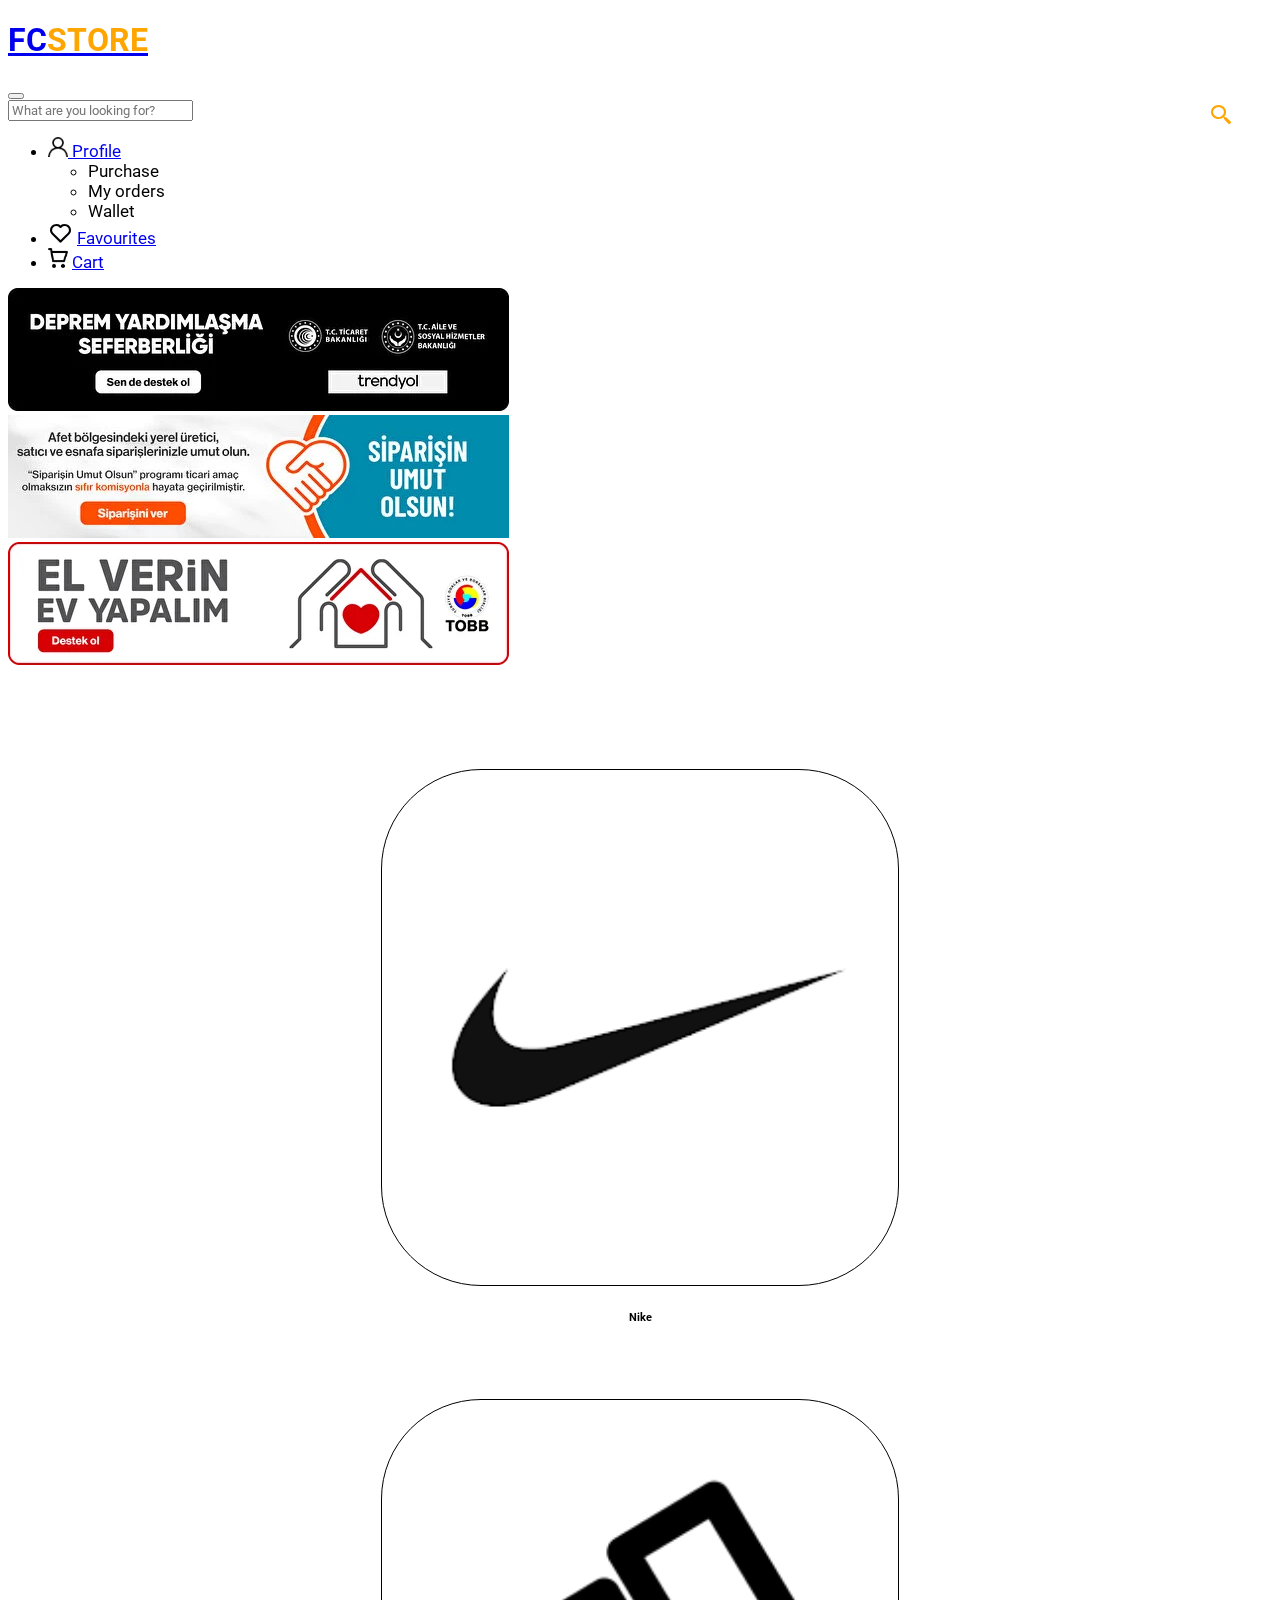
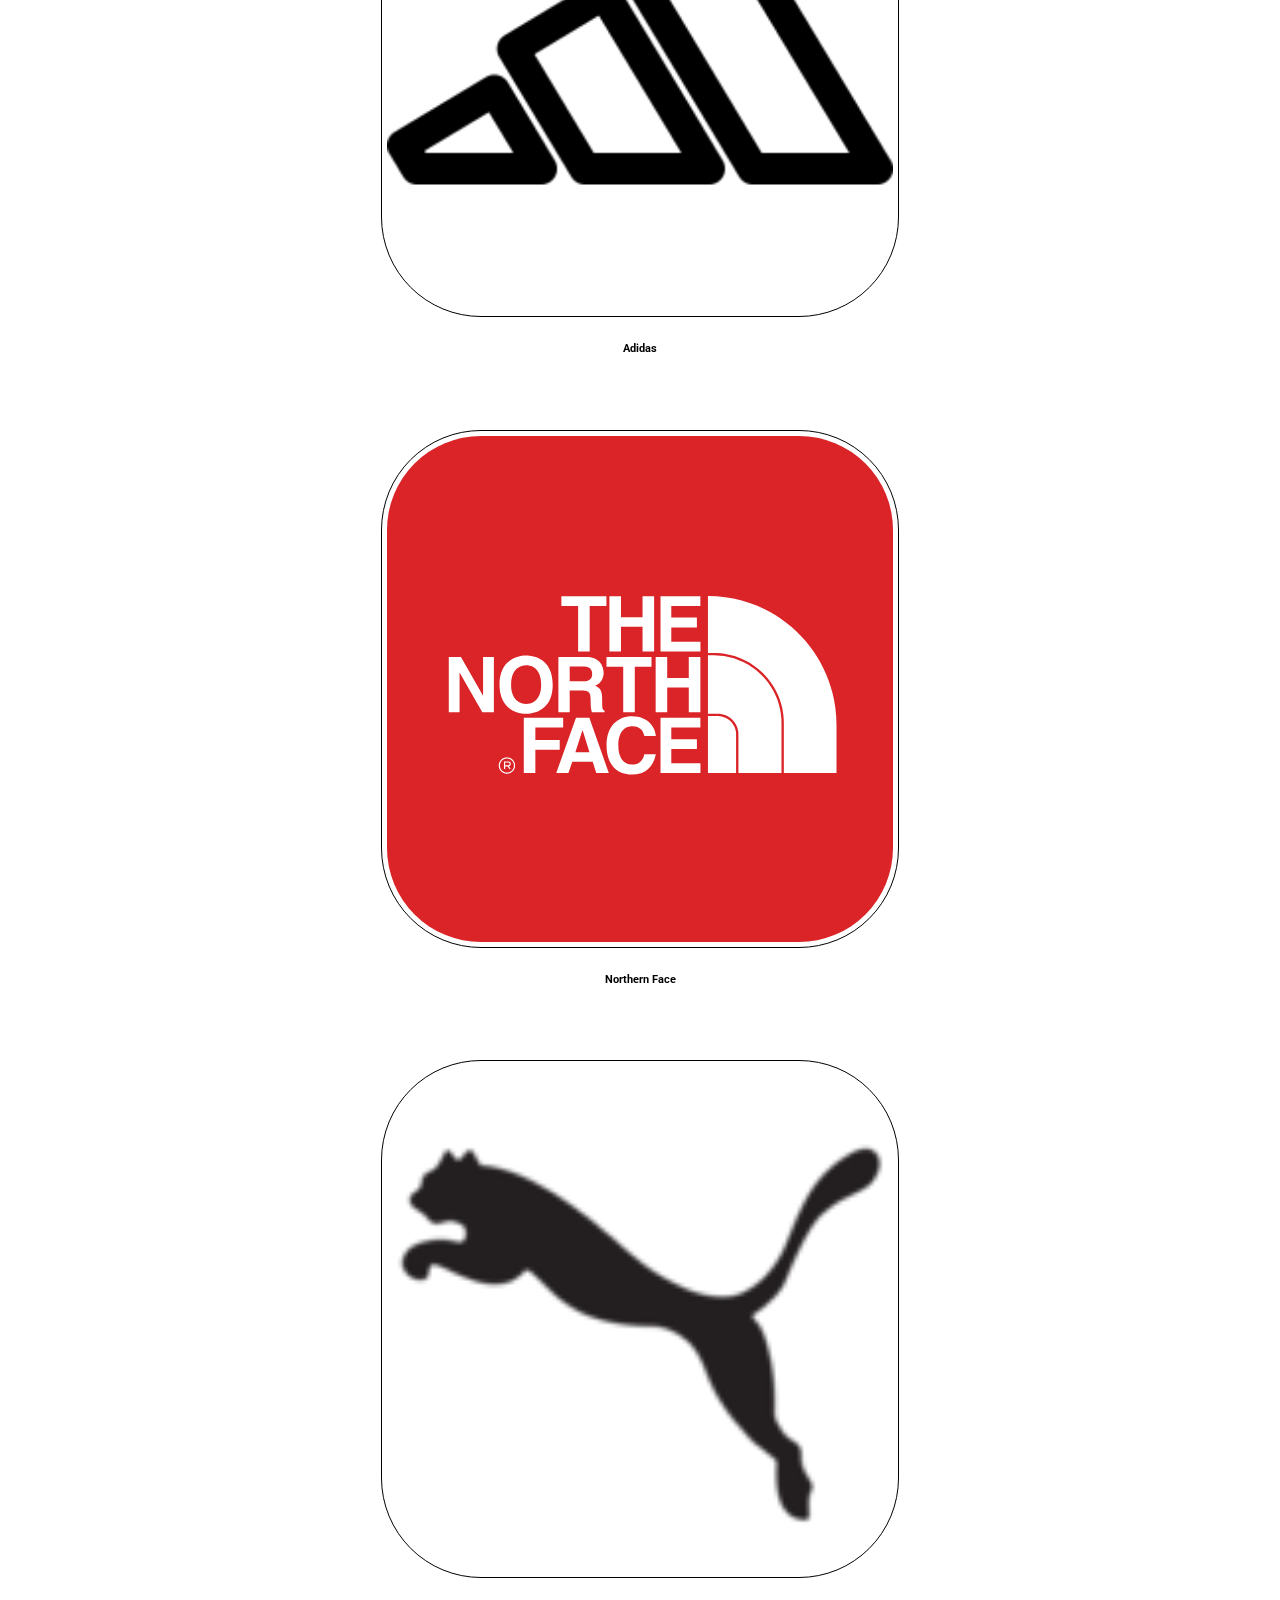
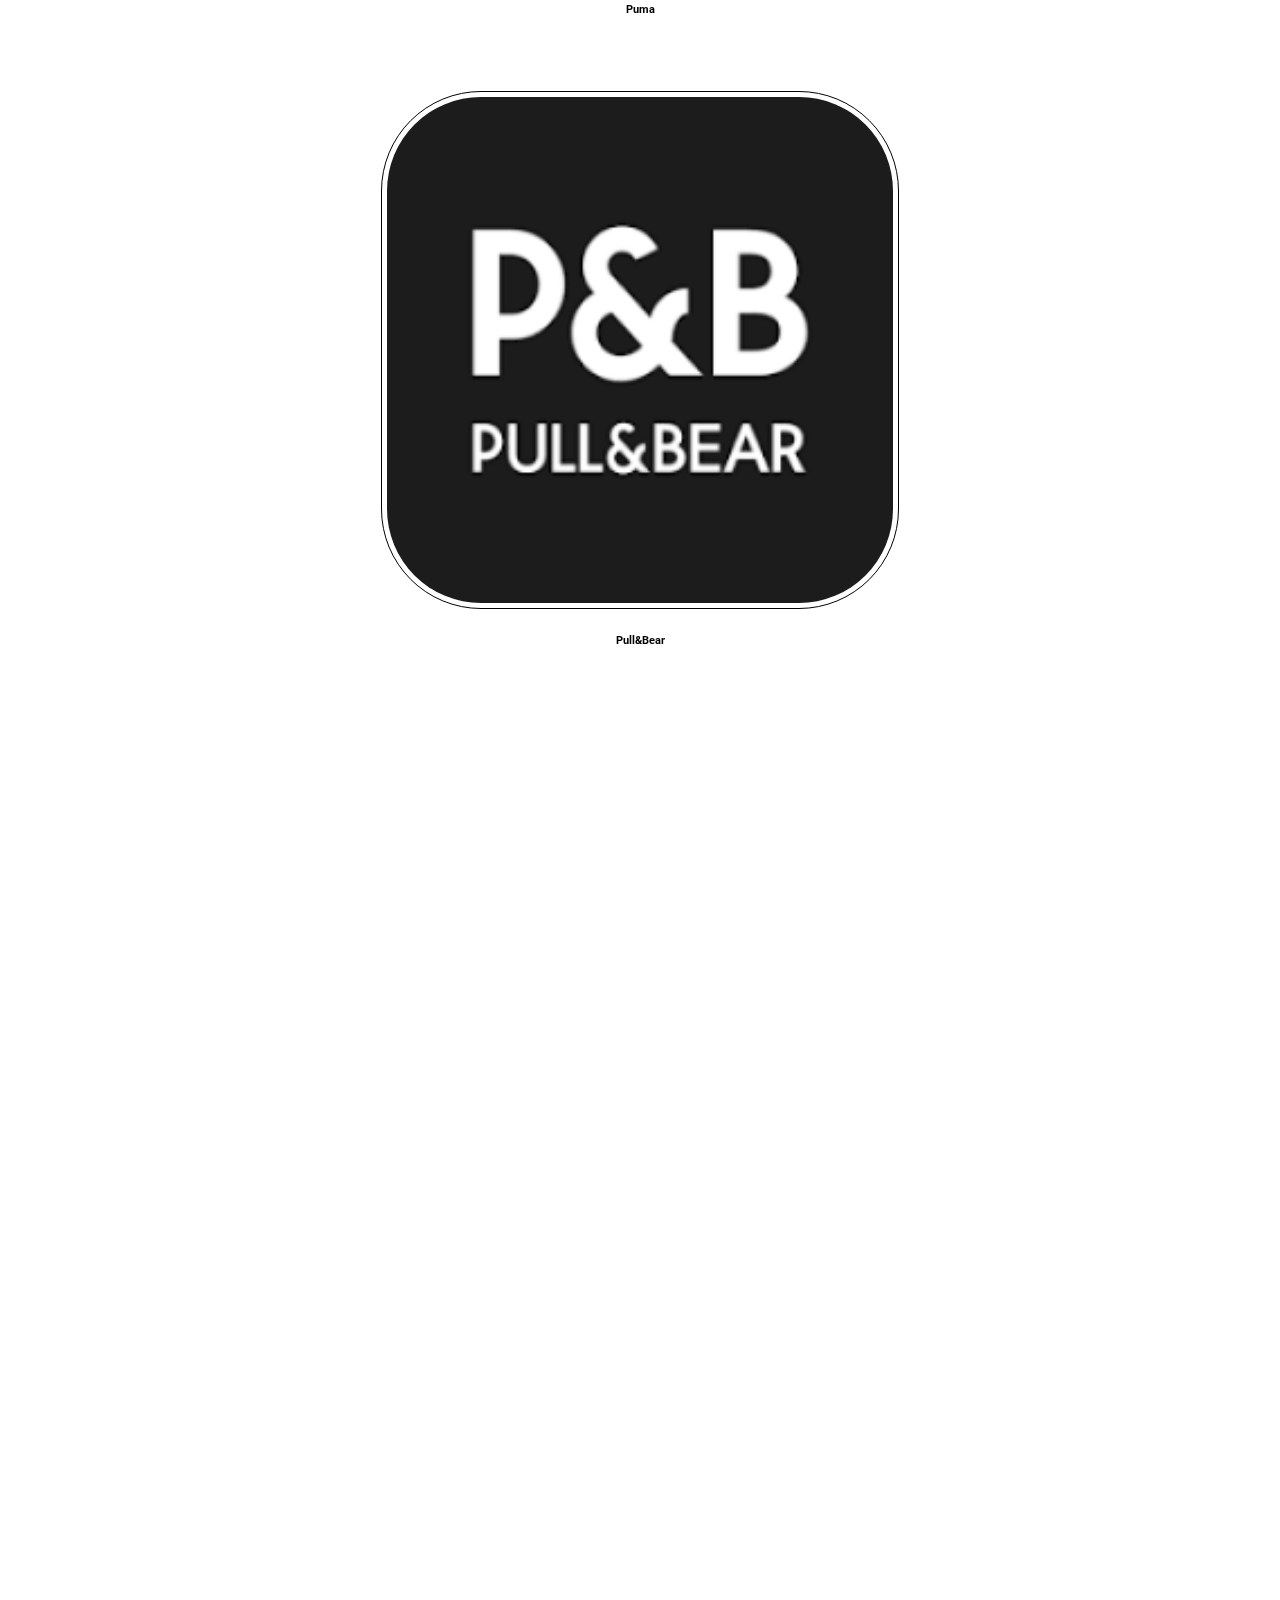
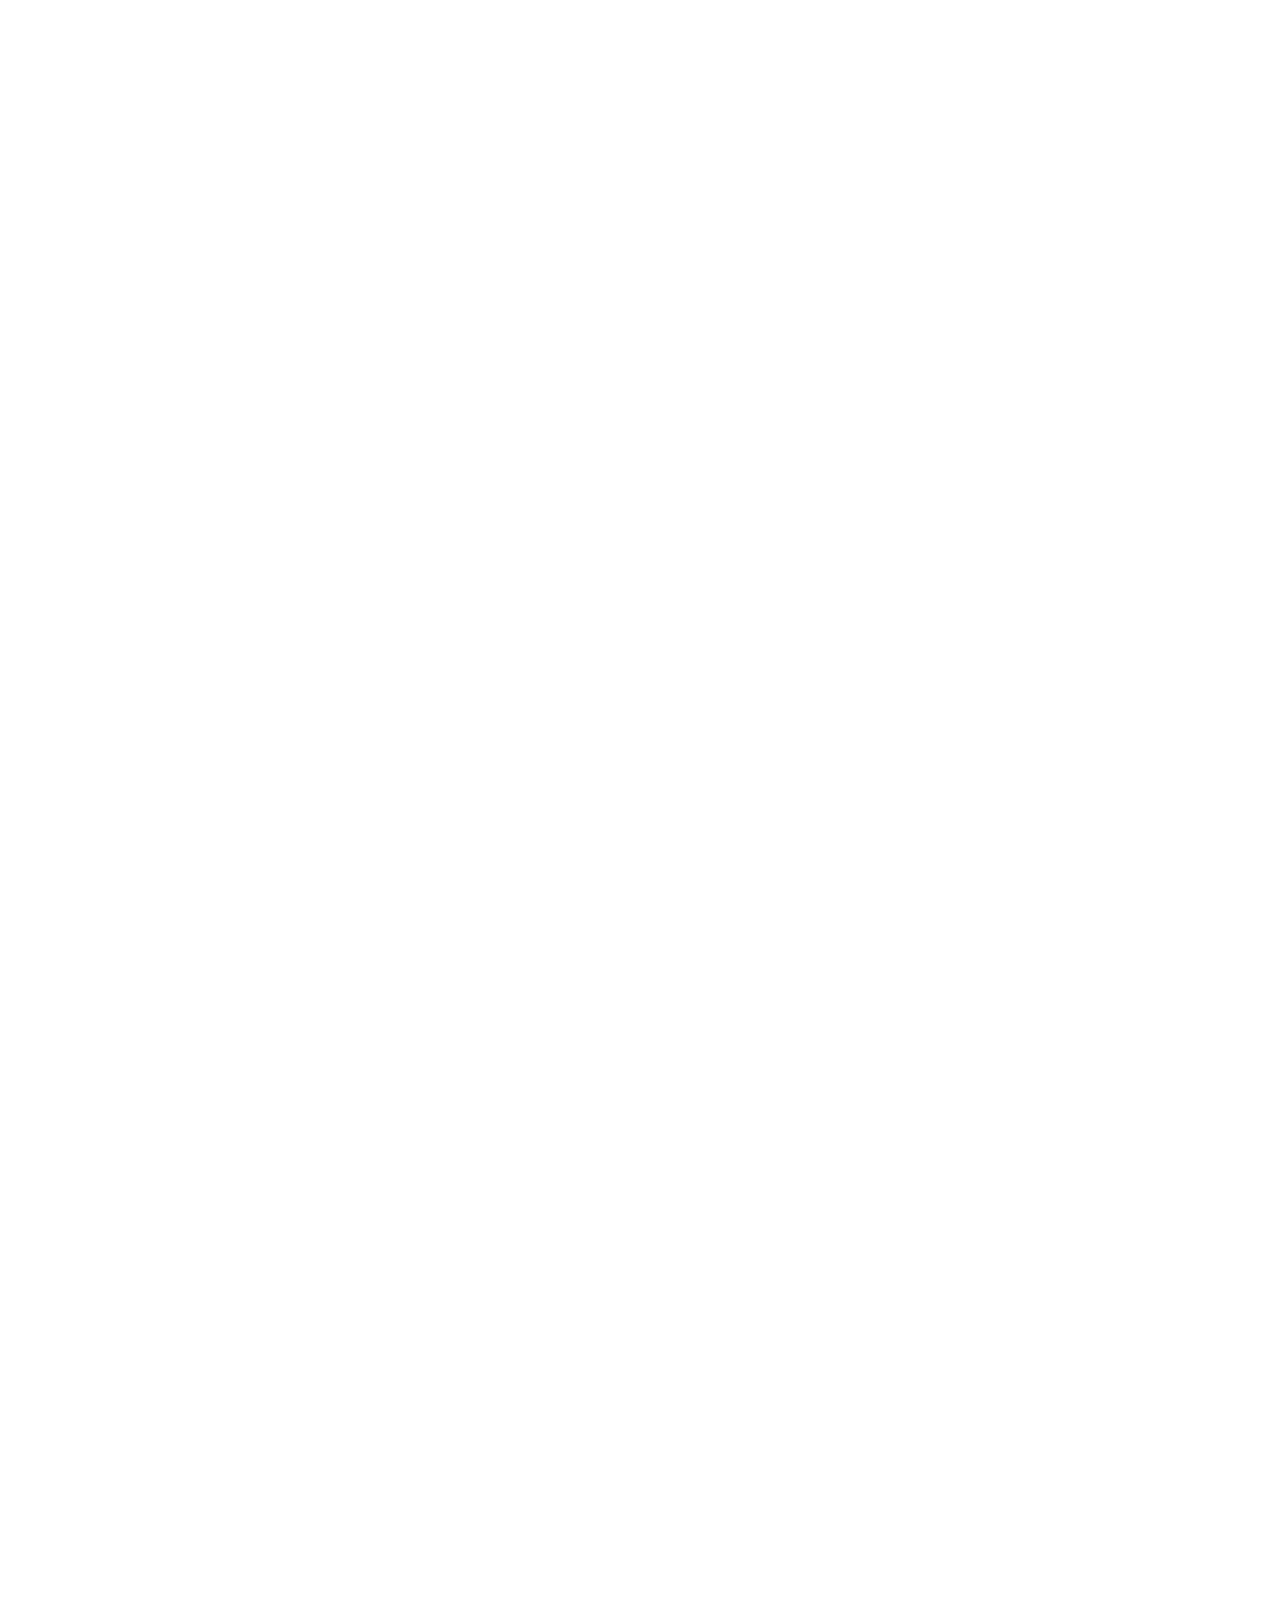
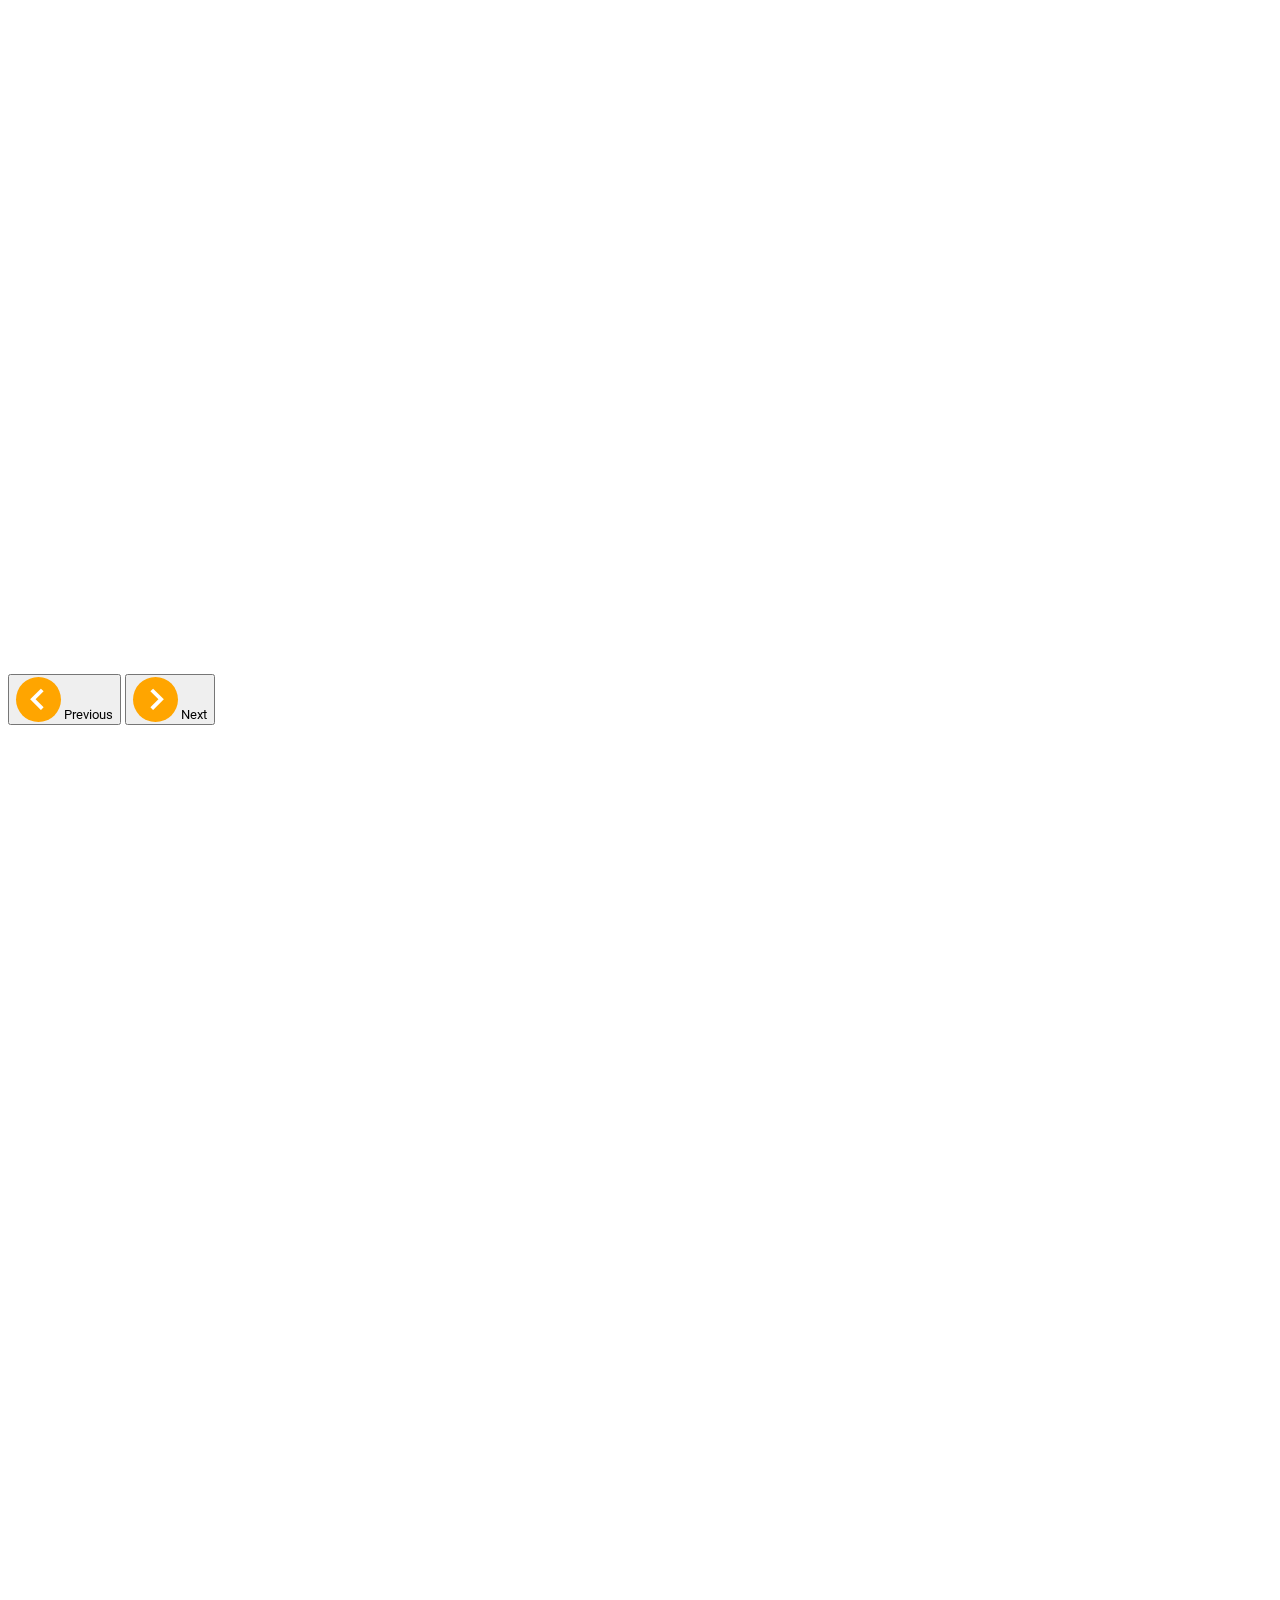
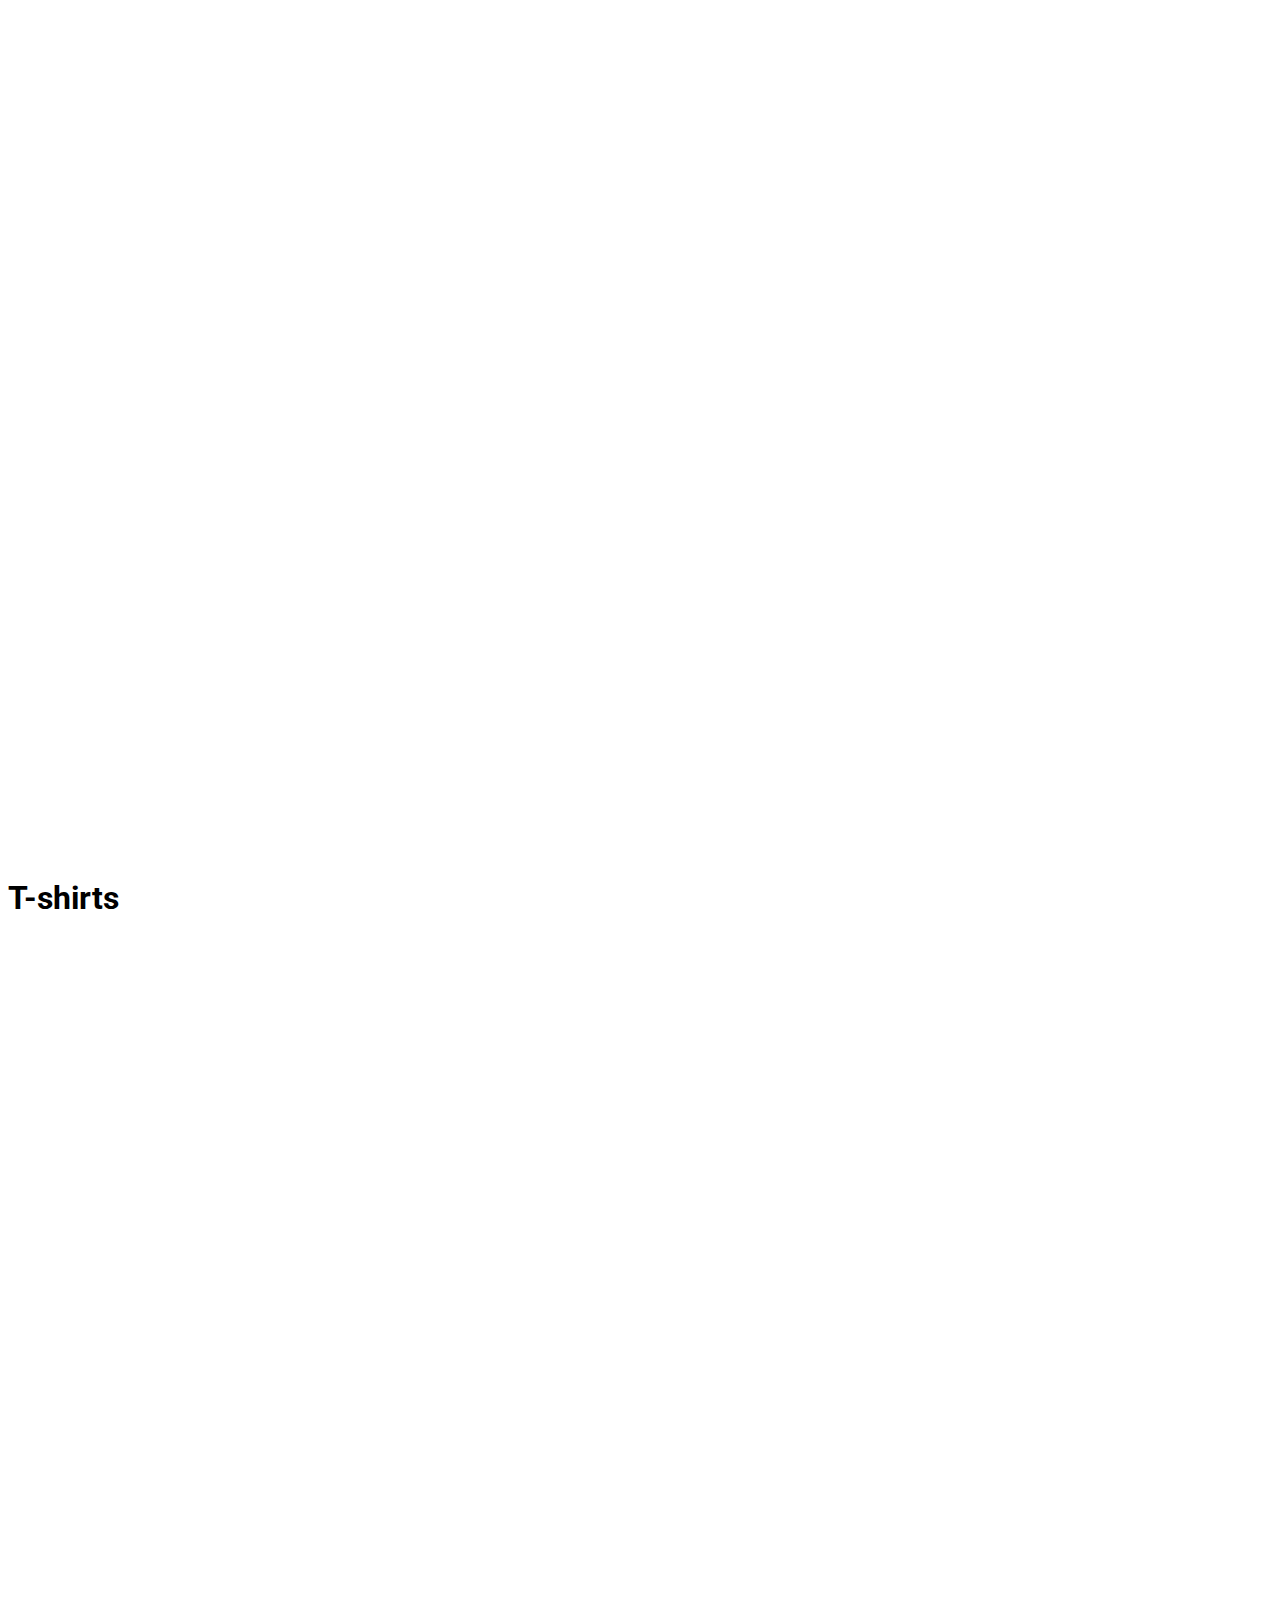
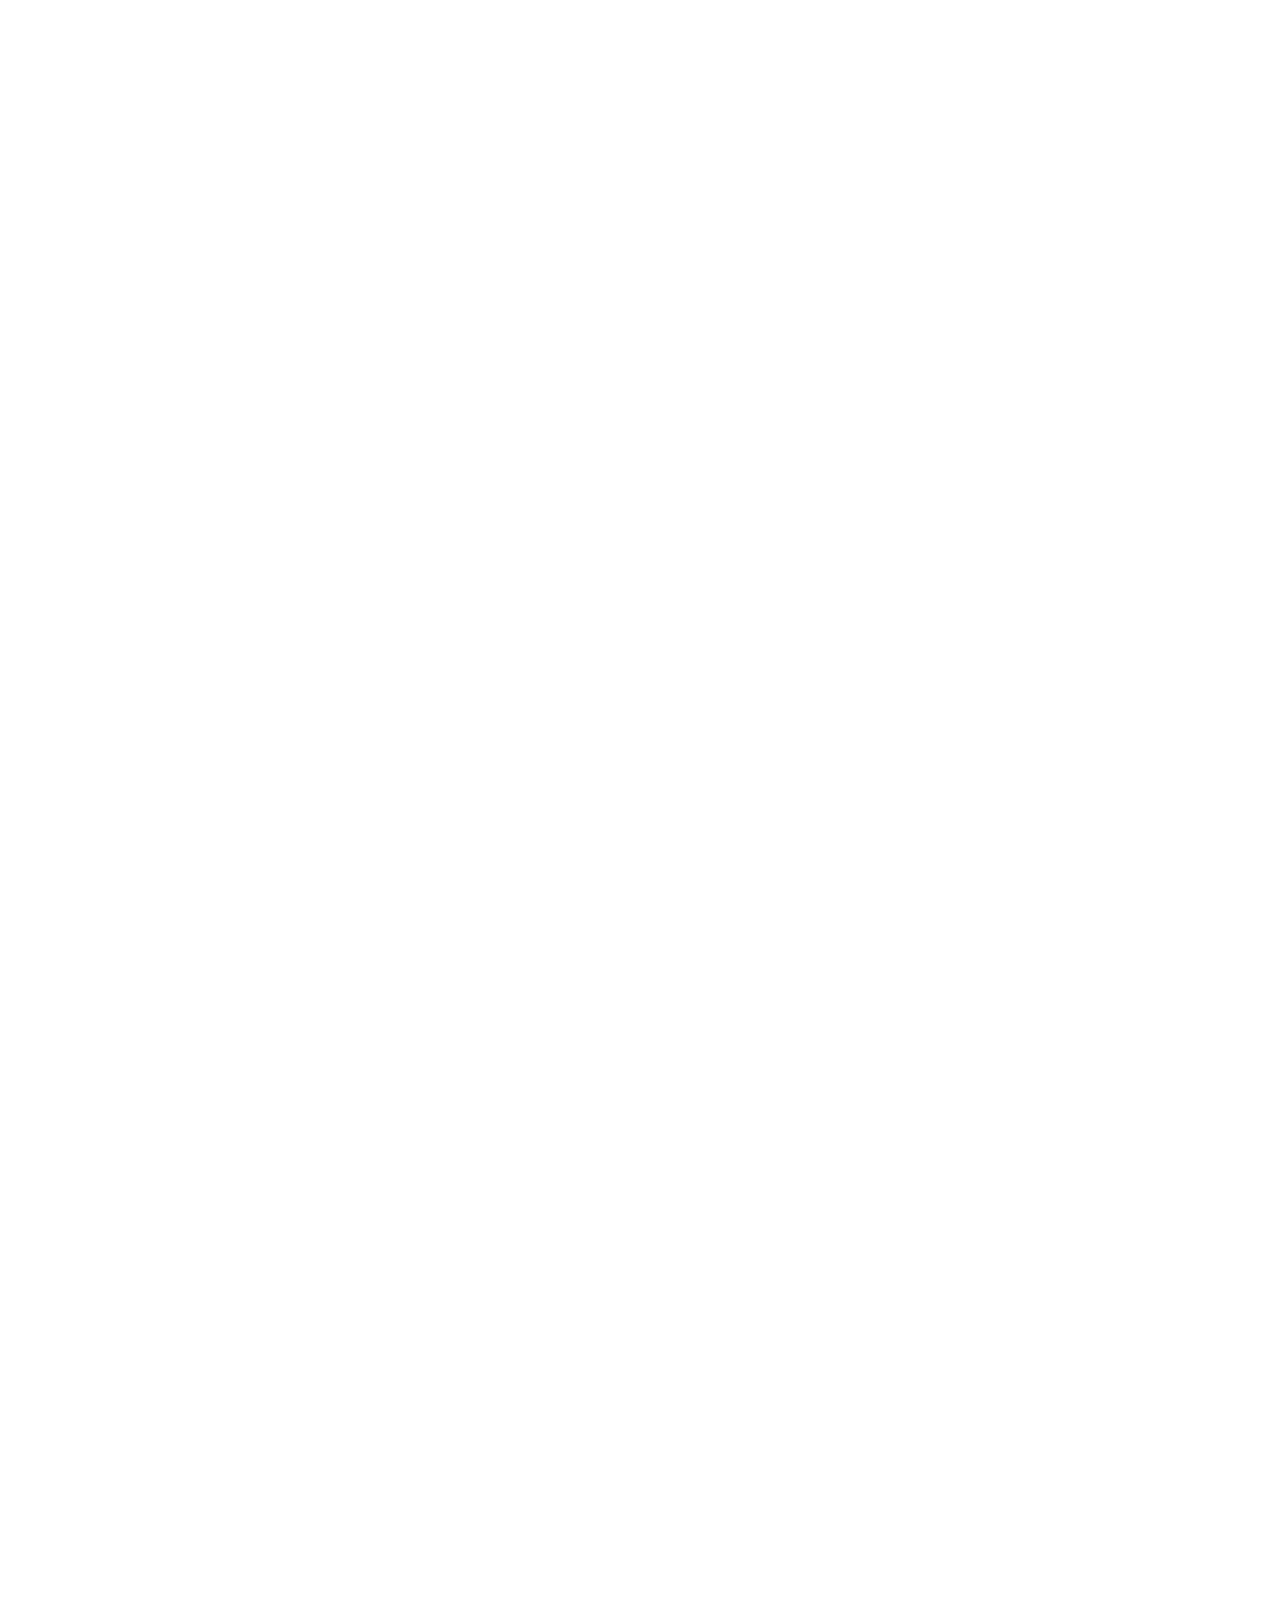
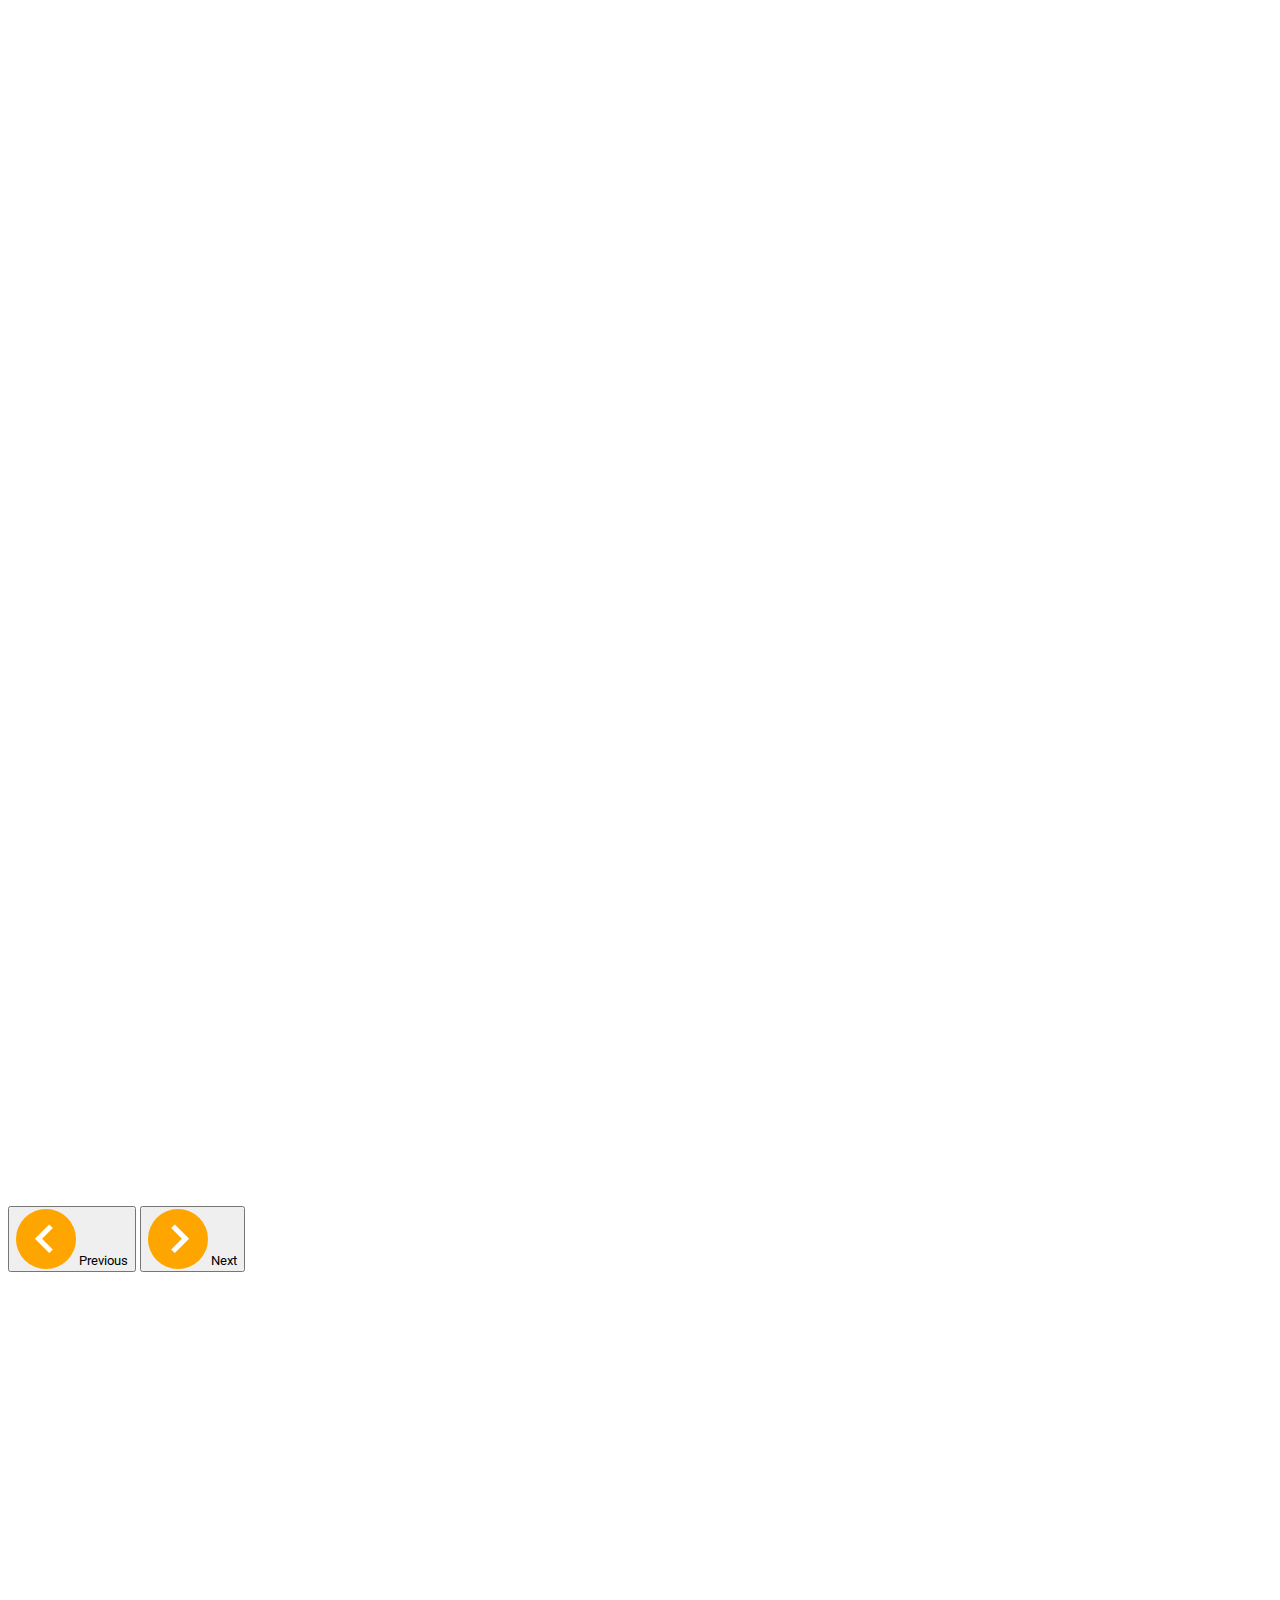
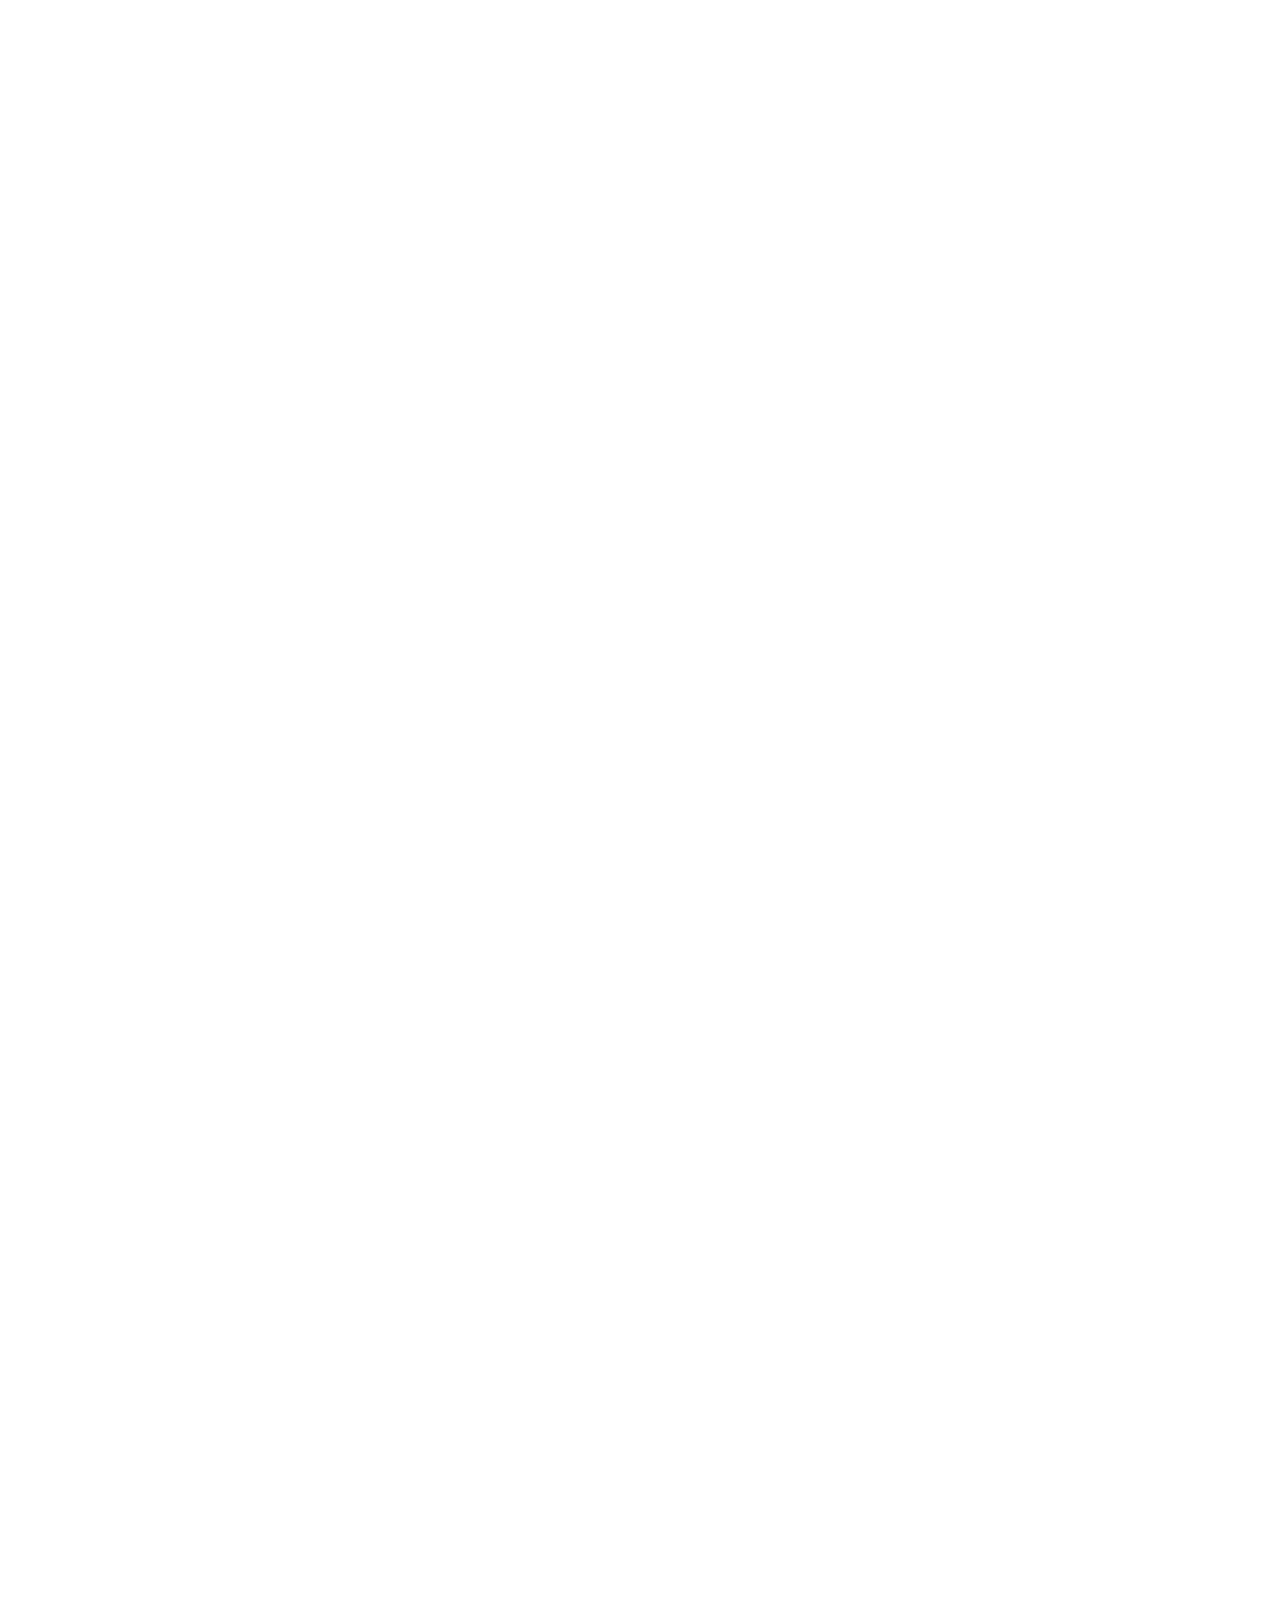
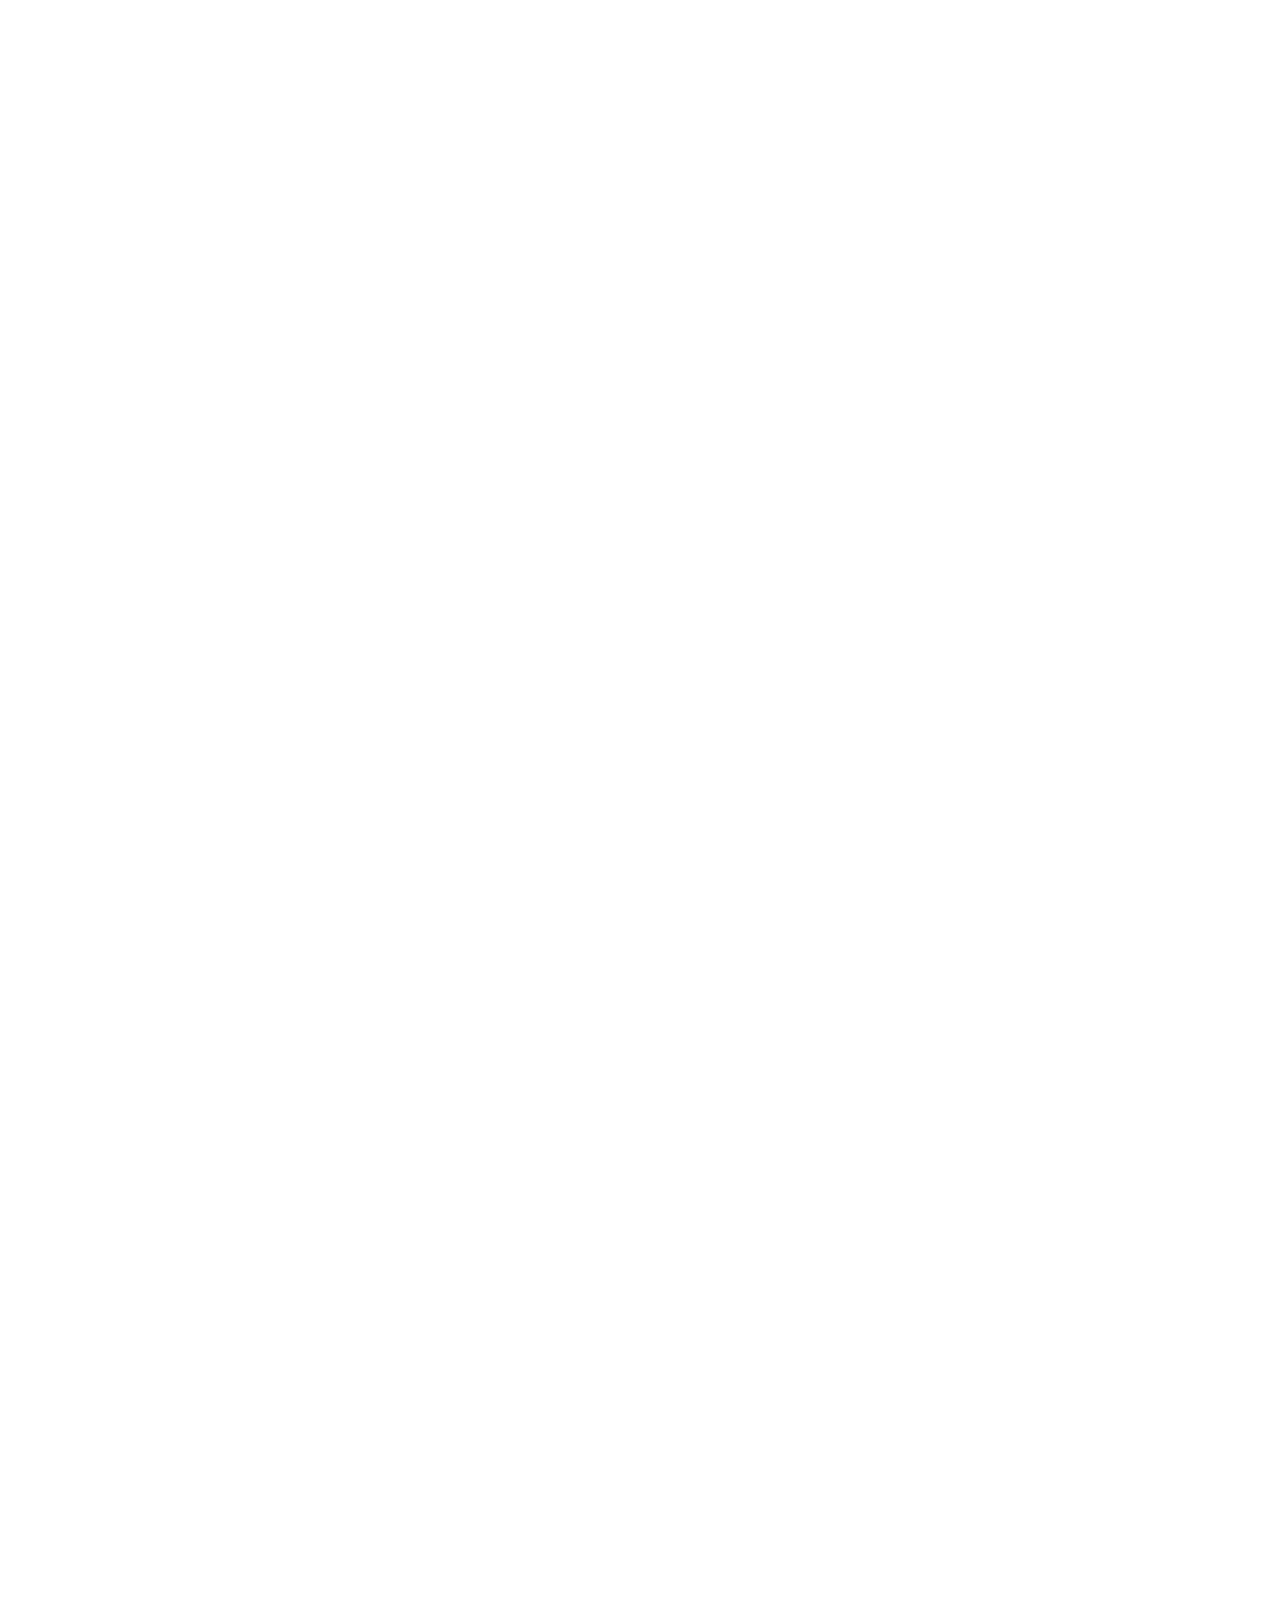
==== index.html @ 5396d30d "Site created" ====
<!DOCTYPE html>
<html lang="en">

<head>
    <meta charset="UTF-8">
    <meta http-equiv="X-UA-Compatible" content="IE=edge">
    <meta name="viewport" content="width=device-width, initial-scale=1.0">
    <link rel="stylesheet" href="style/style.css">
    <link href="https://cdn.jsdelivr.net/npm/bootstrap@5.3.0-alpha3/dist/css/bootstrap.min.css" rel="stylesheet" integrity="sha384-KK94CHFLLe+nY2dmCWGMq91rCGa5gtU4mk92HdvYe+M/SXH301p5ILy+dN9+nJOZ" crossorigin="anonymous">
    <link href="https://unpkg.com/aos@2.3.1/dist/aos.css" rel="stylesheet">
    <link href='https://unpkg.com/boxicons@2.1.4/css/boxicons.min.css' rel='stylesheet'>
    <title>FCSTORE</title>
</head>

<body>
    <nav class="navbar navbar-expand-lg bg-body-tertiary" data-aos="fade-down">
        <div class="container">
            <a class="navbar-brand" href="#">
                <h1 class="display-6">FC<span style="color: orange;">STORE</span></h1>
            </a>
            <button class="navbar-toggler" type="button" data-bs-toggle="collapse"
                data-bs-target="#navbarSupportedContent" aria-controls="navbarSupportedContent" aria-expanded="false"
                aria-label="Toggle navigation">
                <span class="navbar-toggler-icon"></span>
            </button>
            <div class="collapse navbar-collapse" id="navbarSupportedContent">
                <form class="d-flex ms-auto w-50" role="search">
                    <input class="form-control me-2" placeholder="What are you looking for?">
                    <i class='bx bx-search-alt-2'></i>
                </form>
                <ul class="navbar-nav ms-auto mb-2 mb-lg-0 ">
                    <li class="nav-item dropdown">
                        <a class="nav-link" href="#" role="button" data-bs-toggle="dropdown" aria-expanded="false">
                        <img src="style/user.png" height="20px" alt="">
                            <span>Profile</span>
                        </a>
                        <ul class="dropdown-menu">
                          <li><span class="dropdown-item" style="cursor: pointer;">Purchase</span></li>
                          <li><a class="dropdown-item" style="cursor: pointer;">My orders</a></li>
                          <li><a class="dropdown-item" style="cursor: pointer;">Wallet</a></li>
                        </ul>
                      </li>
                    <li class="nav-item mx-3 d-flex align-items-center">
                        <i class='bx bx-heart' style="font-size: 25px;"></i>
                        <a class="nav-link" href="#">Favourites</a>
                    </li>
                    <li class="nav-item d-flex align-items-center">
                        <img src="style/storecar.png" height="20px" alt="">
                        <a class="nav-link" href="#">Cart</a>
                    </li>
                </ul>
            </div>
        </div>
    </nav>
    <section id="home" class="mt-5" >
        <div class="container">
            <div class="row"data-aos="zoom-in">
                <div class="col-md-4 mb-3">
                    <img class="w-100" src="style/reklam3.webp" alt="">
                </div>
                <div class="col-md-4 mb-3">
                    <img class="w-100" src="style/reklam1.webp" alt="">
                </div>
                <div class="col-md-4 mb-3">
                    <img class="w-100" src="style/reklma2.webp" alt="">
                </div>
            </div>
            <div id="carouselExample" class="carousel slide" style="margin: 100px 0;" data-aos="zoom-in">
                <div class="carousel-inner">
                    <div class="carousel-item active">
                        <div class="row justify-content-center">
                            <div class="col-lg-2 col-md-4 col-sm-6 col-xs-4  slider_1">
                                <img src="style/nike.webp" class="d-block" alt="...">
                                <h6 class="mt-2">Nike</h6>
                            </div>
                            <div class="col-lg-2 col-md-4 col-sm-6 col-xs-4  slider_1">
                                <img src="style/adidas.webp" class="d-block" alt="...">
                                <h6 class="mt-2">Adidas</h6>
                            </div>
                            <div class="col-lg-2 col-md-4 col-sm-6 col-xs-4  slider_1">
                                <img src="style/north.svg" class="d-block" alt="...">
                                <h6 class="mt-2">Northern Face</h6>
                            </div>
                            <div class="col-lg-2 col-md-4 col-sm-6 col-xs-4  slider_1">
                                <img src="style/puma.png" class="d-block" alt="...">
                                <h6 class="mt-2">Puma</h6>
                            </div>
                            <div class="col-lg-2 col-md-4 col-sm-6 col-xs-4  slider_1">
                                <img src="style/pullbear.png" class="d-block" alt="...">
                                <h6 class="mt-2">Pull&Bear</h6>
                            </div>
                        </div>
                    </div>
                    <div class="carousel-item">
                        <div class="row justify-content-center" data-aos="zoom-in">
                            <div class="col-lg-2 col-md-4 col-sm-6 col-xs-4 slider_1">
                                <img src="style/gucci.png" class="d-block" alt="...">
                                <h6 class="mt-2">Gucci</h6>
                            </div>
                            <div class="col-lg-2 col-md-4 col-sm-6 col-xs-4 slider_1">
                                <img src="style/koton.jpg" class="d-block" alt="...">
                                <h6 class="mt-2">Koton</h6>
                            </div>
                            <div class="col-lg-2 col-md-4 col-sm-6 col-xs-4 slider_1">
                                <img src="style/defacto.avif" class="d-block" alt="...">
                                <h6 class="mt-2">DeFacto</h6>
                            </div>
                            <div class="col-lg-2 col-md-4 col-sm-6 col-xs-4 slider_1">
                                <img src="style/chanel.jpg" class="d-block" alt="...">
                                <h6 class="mt-2">Chanel</h6>
                            </div>
                            <div class="col-lg-2 col-md-4 col-sm-6 col-xs-4 slider_1">
                                <img src="style/new.png" class="d-block" alt="...">
                                <h6 class="mt-2">New Balance</h6>
                            </div>
                        </div>
                    </div>
                </div>
                <button class="carousel-control-prev" type="button" data-bs-target="#carouselExample"
                    data-bs-slide="prev">
                    <span aria-hidden="true shadow">
                        <i class='bx bx-chevron-left' style="font-size: 45px; color: white; border-radius: 100px; background-color: orange;"></i>
                    </span>
                    <span class="visually-hidden">Previous</span>
                </button>
                <button class="carousel-control-next" type="button" data-bs-target="#carouselExample"
                    data-bs-slide="next">
                    <span aria-hidden="true">
                        <span  aria-hidden="true">
                            <span  aria-hidden="true">
                                <i class='bx bx-chevron-right shadow' style="font-size: 45px; color: white; border-radius: 100px; background-color: orange;"></i>
                            </span>
                        </span>
                    </span>
                    <span class="visually-hidden">Next</span>
                </button>
            </div>
        </div>
    </section>
    <section id="about">
        <div class="container">
            <div class="row text-center"  data-aos="fade-up">
                <div class="col-12">
                    <h1 class="display-1 mb-5">Our stores</h1>
                </div>
            </div>
            <div class="row justify-content-center"  data-aos="fade-up">
                <div class="col-md-4 mb-3 maqazin">
                    <div class="image">
                        <img height="250px" src="style/sport.jfif" class="w-100" alt="">

                        <div class="texth6kart text-center">
                            <h6 class="py-2 fw-bold">Sport & outdoor</h6>
                        </div>
                    </div>
                </div>
                <div class="col-md-4 mb-3 maqazin">
                    <div class="image">
                        <img height="250px" src="style/furniture.jfif" class="w-100" alt="">

                        <div class="texth6kart text-center">
                            <h6 class="py-2 fw-bold">Furniture</h6>
                        </div>
                    </div>
                </div>
                <div class="col-md-4 mb-3 maqazin">
                    <div class="image">
                        <img height="250px" src="style/sporteq.jfif" class="w-100" alt="">

                        <div class="texth6kart text-center">
                            <h6 class="py-2 fw-bold">Sport equipment</h6>
                        </div>
                    </div>
                </div>
            </div>
            <div class="row justify-content-center"  data-aos="fade-up">
                <div class="col-md-4 mb-3 maqazin">
                    <div class="image">
                        <img height="250px" src="style/car.jpg" class="w-100" alt="">

                        <div class="texth6kart text-center">
                            <h6 class="py-2 fw-bold">Cars</h6>
                        </div>
                    </div>
                </div>
                <div class="col-md-4 mb-3 maqazin">
                    <div class="image">
                        <img height="250px" src="style/wedding.jfif" class="w-100" alt="">

                        <div class="texth6kart text-center">
                            <h6 class="py-2 fw-bold">Wedding clothes</h6>
                        </div>
                    </div>
                </div>
                <div class="col-md-4 mb-3 maqazin">
                    <div class="image">
                        <img height="250px" src="style/nikestore.jfif" class="w-100" alt="">

                        <div class="texth6kart text-center">
                            <h6 class="py-2 fw-bold">Brand stores</h6>
                        </div>
                    </div>
                </div>
            </div>
        </div>
    </section>
    <section id="clothes" style="margin: 70px 0;">
        <h1 class="display-1 text-center">T-shirts</h1>
        <div id="carouselExampleFade" class="carousel slide carousel-fade">
            <div class="carousel-inner">
                <div class="carousel-item active justify-content-center d-flex">
                    <div class="row py-4"  data-aos="fade-up">
                        <div class="col-md-6 col-lg-3  col-sm-6  d-flex justify-content-center align-items-center">
                            <div class="card shadow">
                                <img src="style/cloth1.webp" height="300px" class="card-img-top p-3" alt="...">
                                <div class="card-body">
                                    <span class="card-text"><strong>Avva</strong> Siyah Bisiklet Yaka %100 Pamuk Basic
                                        T-Shirt E001000</span>
                                    <h4 class="mt-4"><del>200$</del> <span class="h4" style="color: red;">150$</span>
                                    </h4>
                                    <div class="btn btn-warning">Buy now</div>
                                </div>
                            </div>
                        </div>
                        <div class="col-md-6 col-lg-3  col-sm-6 d-flex justify-content-center align-items-center">
                            <div class="card shadow">
                                <img src="style/cloth2.webp" height="300px" class="card-img-top p-3" alt="...">
                                <div class="card-body">
                                    <span class="card-text"><strong>Avva</strong> Beyaz Bisiklet Yaka %100 Pamuk Basic</span>
                                    <h4 class="mt-4"><del>100$</del> <span class="h4" style="color: red;">50$</span>
                                    </h4>
                                    <div class="btn btn-warning">Buy now</div>

                                </div>
                            </div>
                        </div>
                        <div class="col-md-6 col-lg-3  col-sm-6 d-flex justify-content-center align-items-center">
                            <div class="card shadow">
                                <img src="style/cloth3.webp" height="300px" class="card-img-top p-3" alt="...">
                                <div class="card-body">
                                    <span class="card-text"><strong>Avva</strong> Siyah Polo Yaka Slim Fit %100 Pamuk
                                        Basic T-Shirt</span>
                                    <h4 class="mt-4"><del>175$</del> <span class="h4" style="color: red;">125$</span>
                                    </h4>
                                    <div class="btn btn-warning">Buy now</div>

                                </div>
                            </div>
                        </div>
                        <div class="col-md-6 col-lg-3  col-sm-6 d-flex justify-content-center align-items-center">
                            <div class="card shadow">
                                <img src="style/cloth4.webp" height="300px" class="card-img-top p-3" alt="...">
                                <div class="card-body">
                                    <span class="card-text"><strong>Avva</strong> GRIMELANGE Project Oversize Beyaz
                                        T-shirt</span>
                                    <h4 class="mt-4"><del>125$</del> <span class="h4" style="color: red;">75$</span>
                                    </h4>
                                    <div class="btn btn-warning">Buy now</div>

                                </div>
                            </div>
                        </div>
                    </div>
                </div>
                <div class="carousel-item d-flex justify-content-center">
                    <div class="row py-4"  data-aos="fade-up">
                        <div class="col-md-6 col-lg-3  col-sm-6 d-flex justify-content-center align-items-center">
                            <div class="card shadow">
                                <img src="style/cloth5.webp" height="300px" class="card-img-top p-3" alt="...">
                                <div class="card-body">
                                    <span class="card-text"><strong>Avva</strong> Siyah Bisiklet Yaka %100 Pamuk Basic
                                        T-Shirt E001000</span>
                                    <h4 class="mt-4"><del>200$</del> <span class="h4" style="color: red;">150$</span>
                                    </h4>
                                    <div class="btn btn-warning">Buy now</div>

                                </div>
                            </div>
                        </div>
                        <div class="col-md-6 col-lg-3  col-sm-6 d-flex justify-content-center align-items-center">
                            <div class="card shadow">
                                <img src="style/cloth6.webp" height="300px" class="card-img-top p-3" alt="...">
                                <div class="card-body">
                                    <span class="card-text"><strong>Avva</strong> Beyaz Bisiklet Yaka %100 Pamuk Basic
                                        T-Shirt E001000</span>
                                    <h4 class="mt-4"><del>100$</del> <span class="h4" style="color: red;">50$</span>
                                    </h4>
                                    <div class="btn btn-warning">Buy now</div>

                                </div>
                            </div>
                        </div>
                        <div class="col-md-6 col-lg-3  col-sm-6 d-flex justify-content-center align-items-center">
                            <div class="card shadow">
                                <img src="style/cloth7.webp" height="300px" class="card-img-top p-3" alt="...">
                                <div class="card-body">
                                    <span class="card-text"><strong>Avva</strong> Siyah Polo Yaka Slim Fit %100 Pamuk
                                        Basic T-Shirt</span>
                                    <h4 class="mt-4"><del>175$</del> <span class="h4" style="color: red;">125$</span>
                                    </h4>
                                    <div class="btn btn-warning">Buy now</div>

                                </div>
                            </div>
                        </div>
                        <div class="col-md-6 col-lg-3  col-sm-6 d-flex justify-content-center align-items-center">
                            <div class="card shadow">
                                <img src="style/cloth8.webp" height="300px" class="card-img-top p-3" alt="...">
                                <div class="card-body">
                                    <span class="card-text"><strong>Avva</strong> GRIMELANGE Project Oversize Beyaz
                                        T-shirt</span>
                                    <h4 class="mt-4"><del>125$</del> <span class="h4" style="color: red;">75$</span>
                                    </h4>
                                    <div class="btn btn-warning">Buy now</div>

                                </div>
                            </div>
                        </div>
                    </div>
                </div>
                <button class="carousel-control-prev" type="button" data-bs-target="#carouselExampleFade"
                    data-bs-slide="prev">
                    <span aria-hidden="true">
                        <i class='bx bx-chevron-left' style="font-size: 60px; color: white; border-radius: 100px; background-color: orange;"></i>
                    </span>
                    <span class="visually-hidden">Previous</span>
                </button>
                <button class="carousel-control-next" type="button" data-bs-target="#carouselExampleFade"
                    data-bs-slide="next">
                    <i class='bx bx-chevron-right shadow' style="font-size: 60px; color: white; border-radius: 100px; background-color: orange;"></i>
                    <span class="visually-hidden">Next</span>
                </button>
            </div>
            <div class="container-fluid hero vh-100 align-items-center d-flex justify-content-center"  data-aos="fade-up">
                <div class="row">
                    <div class="col-11 mx-auto">
                        <div class="overlay"></div>
                        <div class="col-12 text-center ">
                            <h1 class="text-white display-1"  data-aos="zoom-in">Our new collection is up!</h1>
                        </div>
                        
                    </div>
                </div>
            </div>
    </section>
    <section id="continue"  data-aos="fade-up">
        <div id="carouselExampleAutoplaying" class="carousel slide" data-bs-ride="carousel">
            <div class="carousel-inner">
              <div class="carousel-item active">
                <div class="row py-4">
                    <div class="col-md-6 col-lg-3  col-sm-6  d-flex justify-content-center align-items-center">
                        <div class="card shadow">
                            <img src="style/kross1.webp" height="300px" class="card-img-top p-3" alt="...">
                            <div class="card-body">
                                <span class="card-text"><strong>Avva</strong> Siyah Bisiklet Yaka %100 Pamuk Basic
                                    T-Shirt E001000</span>
                                <h4 class="mt-4"><del>200$</del> <span class="h4" style="color: red;">150$</span>
                                </h4>
                                <div class="btn btn-warning">Buy now</div>
                            </div>
                        </div>
                    </div>
                    <div class="col-md-6 col-lg-3  col-sm-6 d-flex justify-content-center align-items-center">
                        <div class="card shadow">
                            <img src="style/kross2.webp" height="300px" class="card-img-top p-3" alt="...">
                            <div class="card-body">
                                <span class="card-text"><strong>Avva</strong> Beyaz Bisiklet Yaka %100 Pamuk Basic</span>
                                <h4 class="mt-4"><del>100$</del> <span class="h4" style="color: red;">50$</span>
                                </h4>
                                <div class="btn btn-warning">Buy now</div>

                            </div>
                        </div>
                    </div>
                    <div class="col-md-6 col-lg-3  col-sm-6 d-flex justify-content-center align-items-center">
                        <div class="card shadow">
                            <img src="style/kross3.webp" height="300px" class="card-img-top p-3" alt="...">
                            <div class="card-body">
                                <span class="card-text"><strong>Avva</strong> Siyah Polo Yaka Slim Fit %100 Pamuk
                                    Basic T-Shirt</span>
                                <h4 class="mt-4"><del>175$</del> <span class="h4" style="color: red;">125$</span>
                                </h4>
                                <div class="btn btn-warning">Buy now</div>

                            </div>
                        </div>
                    </div>
                    <div class="col-md-6 col-lg-3  col-sm-6 d-flex justify-content-center align-items-center">
                        <div class="card shadow">
                            <img src="style/kross4.webp" height="300px" class="card-img-top p-3" alt="...">
                            <div class="card-body">
                                <span class="card-text"><strong>Avva</strong> GRIMELANGE Project Oversize Beyaz
                                    T-shirt</span>
                                <h4 class="mt-4"><del>125$</del> <span class="h4" style="color: red;">75$</span>
                                </h4>
                                <div class="btn btn-warning">Buy now</div>

                            </div>
                        </div>
                    </div>
                </div>
              </div>
              <div class="carousel-item">
                <div class="row py-4">
                    <div class="col-md-6 col-lg-3  col-sm-6 d-flex justify-content-center align-items-center">
                        <div class="card shadow">
                            <img src="style/kross5.webp" height="300px" class="card-img-top p-3" alt="...">
                            <div class="card-body">
                                <span class="card-text"><strong>Avva</strong> Siyah Bisiklet Yaka %100 Pamuk Basic
                                    T-Shirt E001000</span>
                                <h4 class="mt-4"><del>200$</del> <span class="h4" style="color: red;">150$</span>
                                </h4>
                                <div class="btn btn-warning">Buy now</div>

                            </div>
                        </div>
                    </div>
                    <div class="col-md-6 col-lg-3  col-sm-6 d-flex justify-content-center align-items-center">
                        <div class="card shadow">
                            <img src="style/kross6.webp" height="300px" class="card-img-top p-3" alt="...">
                            <div class="card-body">
                                <span class="card-text"><strong>Avva</strong> Beyaz Bisiklet Yaka %100 Pamuk Basic
                                    T-Shirt E001000</span>
                                <h4 class="mt-4"><del>100$</del> <span class="h4" style="color: red;">50$</span>
                                </h4>
                                <div class="btn btn-warning">Buy now</div>

                            </div>
                        </div>
                    </div>
                    <div class="col-md-6 col-lg-3  col-sm-6 d-flex justify-content-center align-items-center">
                        <div class="card shadow">
                            <img src="style/kross7.webp" height="300px" class="card-img-top p-3" alt="...">
                            <div class="card-body">
                                <span class="card-text"><strong>Avva</strong> Siyah Polo Yaka Slim Fit %100 Pamuk
                                    Basic T-Shirt</span>
                                <h4 class="mt-4"><del>175$</del> <span class="h4" style="color: red;">125$</span>
                                </h4>
                                <div class="btn btn-warning">Buy now</div>

                            </div>
                        </div>
                    </div>
                    <div class="col-md-6 col-lg-3  col-sm-6 d-flex justify-content-center align-items-center">
                        <div class="card shadow">
                            <img src="style/kross8.webp" height="300px" class="card-img-top p-3" alt="...">
                            <div class="card-body">
                                <span class="card-text"><strong>Avva</strong> GRIMELANGE Project Oversize Beyaz
                                    T-shirt</span>
                                <h4 class="mt-4"><del>125$</del> <span class="h4" style="color: red;">75$</span>
                                </h4>
                                <div class="btn btn-warning">Buy now</div>

                            </div>
                        </div>
                    </div>
                </div>
              </div>
            </div>
            <button class="carousel-control-prev" type="button" data-bs-target="#carouselExampleAutoplaying" data-bs-slide="prev">
              <span  aria-hidden="true">
                <i class='bx bx-chevron-left' style="font-size: 60px; color: white; border-radius: 100px; background-color: orange;"></i>
              </span>
              <span class="visually-hidden">Previous</span>
            </button>
            <button class="carousel-control-next" type="button" data-bs-target="#carouselExampleAutoplaying" data-bs-slide="next">
              <span aria-hidden="true">
                <i class='bx bx-chevron-right shadow' style="font-size: 60px; color: white; border-radius: 100px; background-color: orange;"></i>
              </span>
              <span class="visually-hidden">Next</span>
            </button>
          </div>    
    </section>
    <footer class="bg-dark text-white"  data-aos="fade-up">
        <div class="container py-5">
            <div class="row">
                <div class="col-md-4 mt-3 text-center">
                    <h4 style="color: orange;">FCSTORE</h4>
                    <p>FCSTORE, merkezi İstanbul’da bulunan bir e-ticaret pazar yeri. FCSTORE, 2010’da giyim ürünleri satışı yapılan bir alışveriş sitesi olarak kuruldu. Büyümesine paralel sunduğu ürün ve hizmetleri genişleterek pazar yeri formatına dönüşen sitede; moda, elektronik, ev ve mobilya, gıda, anne-çocuk, kozmetik gibi birçok kategoride satış yapmaya başladı.</p>
                </div>
                <div class="col-md-4 mt-3 text-center">
                    <h4 style="color: orange;">About us</h4>
                    <h6>Contact us</h6>
                    <h6>Sustainability</h6>
                    <h6>Who are we</h6>
                    <h6>Career</h6>
                    <h6>Awards</h6>
                </div>
                <div class="col-md-4 my-3 text-center">
                    <h4 style="color: orange;">Help</h4>
                    <h6>Live help</h6>
                    <h6>How can I help</h6>
                    <i style="font-size: 30px; color: orange;" class='bx bxl-whatsapp'></i>
                    <i style="font-size: 30px; color: orange;" class='bx bxl-facebook' ></i>
                    <i style="font-size: 30px; color: orange;" class='bx bxl-instagram' ></i>
                    <i style="font-size: 30px; color: orange;" class='bx bxl-twitter' ></i>
                </div>
            </div>
        </div>
    </footer>
    <script src="https://cdn.jsdelivr.net/npm/bootstrap@5.3.0-alpha3/dist/js/bootstrap.bundle.min.js"
    integrity="sha384-ENjdO4Dr2bkBIFxQpeoTz1HIcje39Wm4jDKdf19U8gI4ddQ3GYNS7NTKfAdVQSZe"
    crossorigin="anonymous"></script>
    <script src="https://unpkg.com/aos@2.3.1/dist/aos.js"></script>
    <script>
        AOS.init();
    </script>
</body>
</html>
---- style/style.css ----
@import url('https://fonts.googleapis.com/css2?family=Inter&family=Roboto:wght@400;500;700;900&display=swap');
*{
    font-family: 'Inter', sans-serif;
    font-family: 'Roboto', sans-serif;
}
.dropdown:hover .dropdown-menu{
    display: block;
}
form{
    position: relative;
    color: orange;
}
input:hover {
    border: 3px solid orange;
}
.bx-search-alt-2:hover,
.nav-item>img{
    cursor: pointer;
}
.bx-search-alt-2{
    position: absolute;
    right: 3%;
    top: 15%;
    font-size: 25px;
}
.nav-item>a:hover{
    color: orange;

}
.nav-item{
    font-size: 17px;
}

.slider_1>img{
    border: 1px solid black;
    padding: 5px;
    border-radius: 100px;
    height: 100%;
    width: 40%;
}
.slider_1>img:hover{
    border-color: orange;
    transform: scale(1.1);
    transition: 0.4s;
}
.slider_1:hover{
    color: orange;
    cursor: pointer;
}
.slider_1{
    margin: 50px 0;
    display: flex;
    justify-content: center;
    flex-direction: column;
    align-items:center;
}
.image{
    position: relative;
} 
.maqazin{
    transition: 0.4s;
}
.maqazin:hover{
    transform: scale(1.1);
    transition: 0.4;
}
.texth6kart{
    background-color: orange;
    color: white;
    position: absolute;
    bottom: 0;
    width: 100%;
    letter-spacing: 2px;
}
.card{
    width: 60%;
    margin-bottom: 30px;
}
@media(max-width:550px) {
    .card{
        width: 90%;
    }
}
.hero{
    z-index: 2;
    background-image: url(style.webp);
    background-attachment: fixed;
    background-size: cover;
    position: relative;
}
.overlay{
    position: absolute;
    background-color: yellow;
    z-index: -1;
    height: 100%;
    width: 100%;
    left: 0;
    top: 0;
    background-color: rgba(255, 238, 2, 0.5);
}
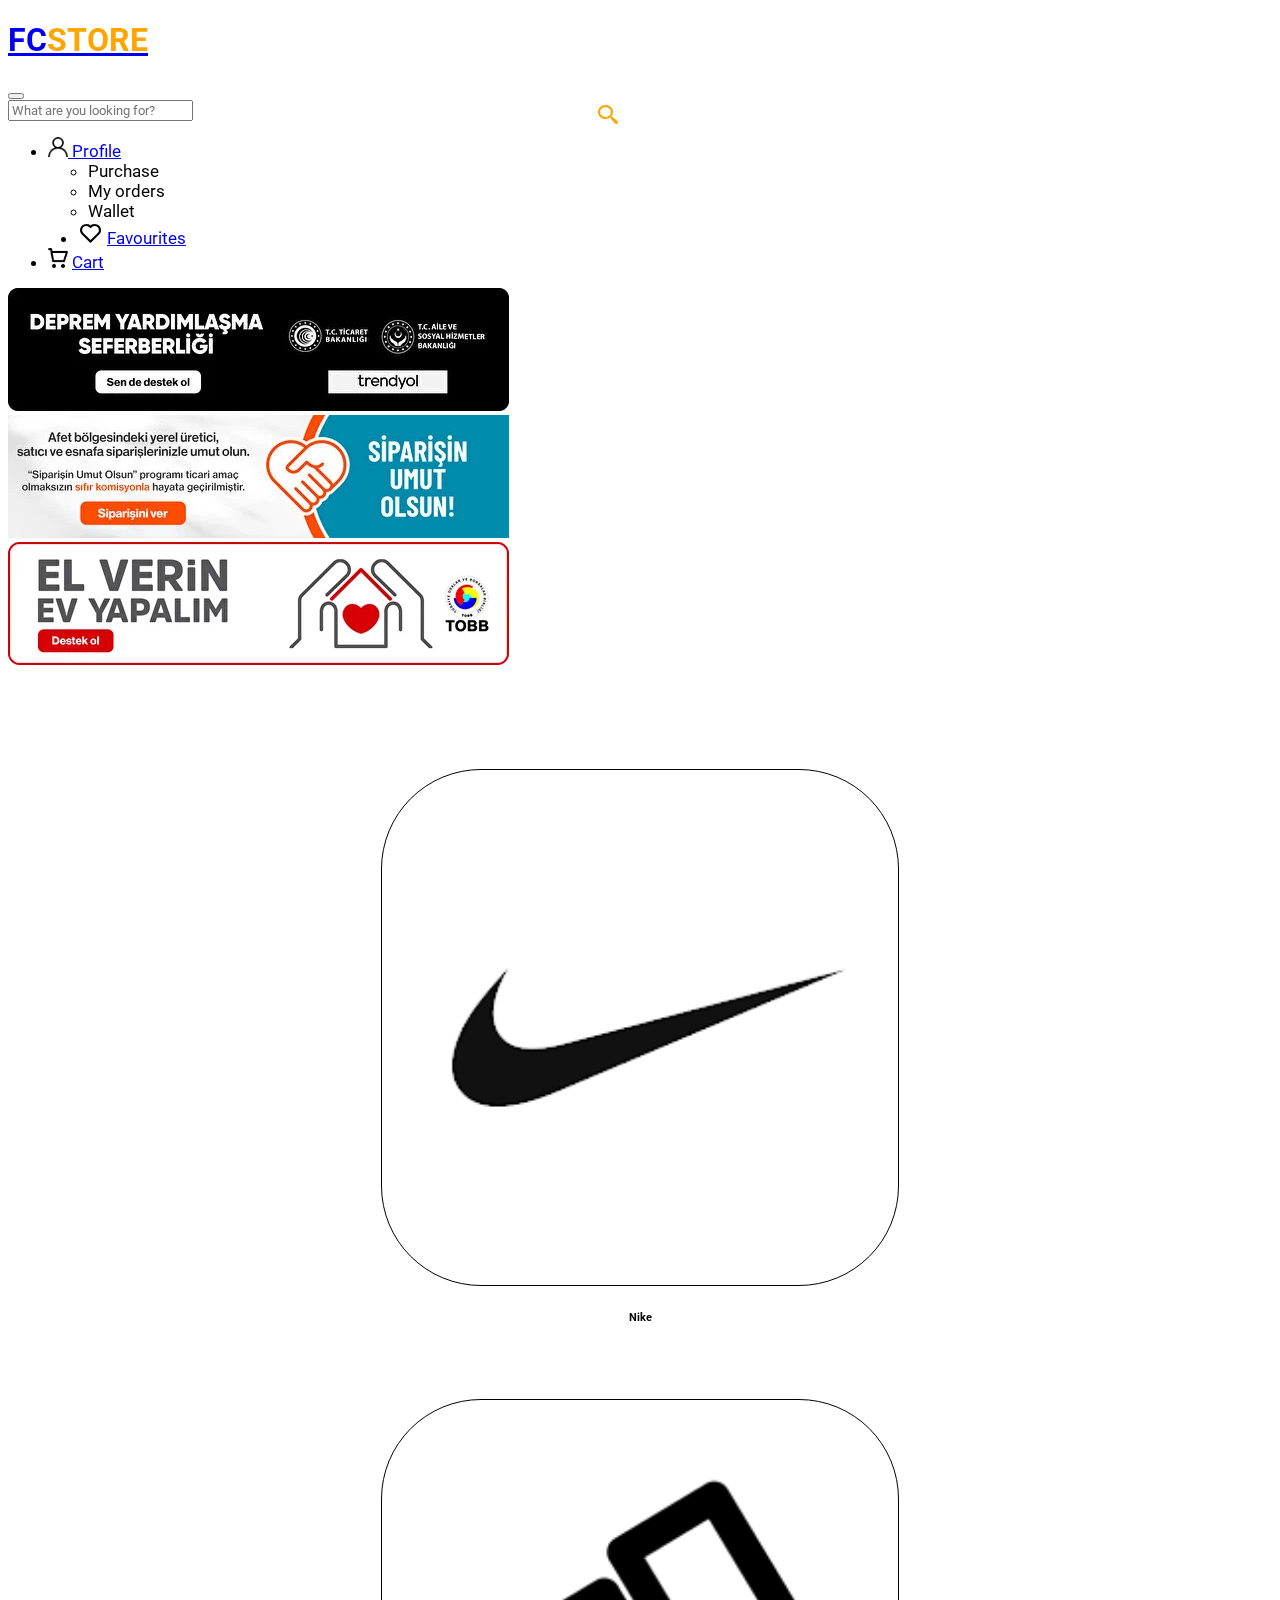
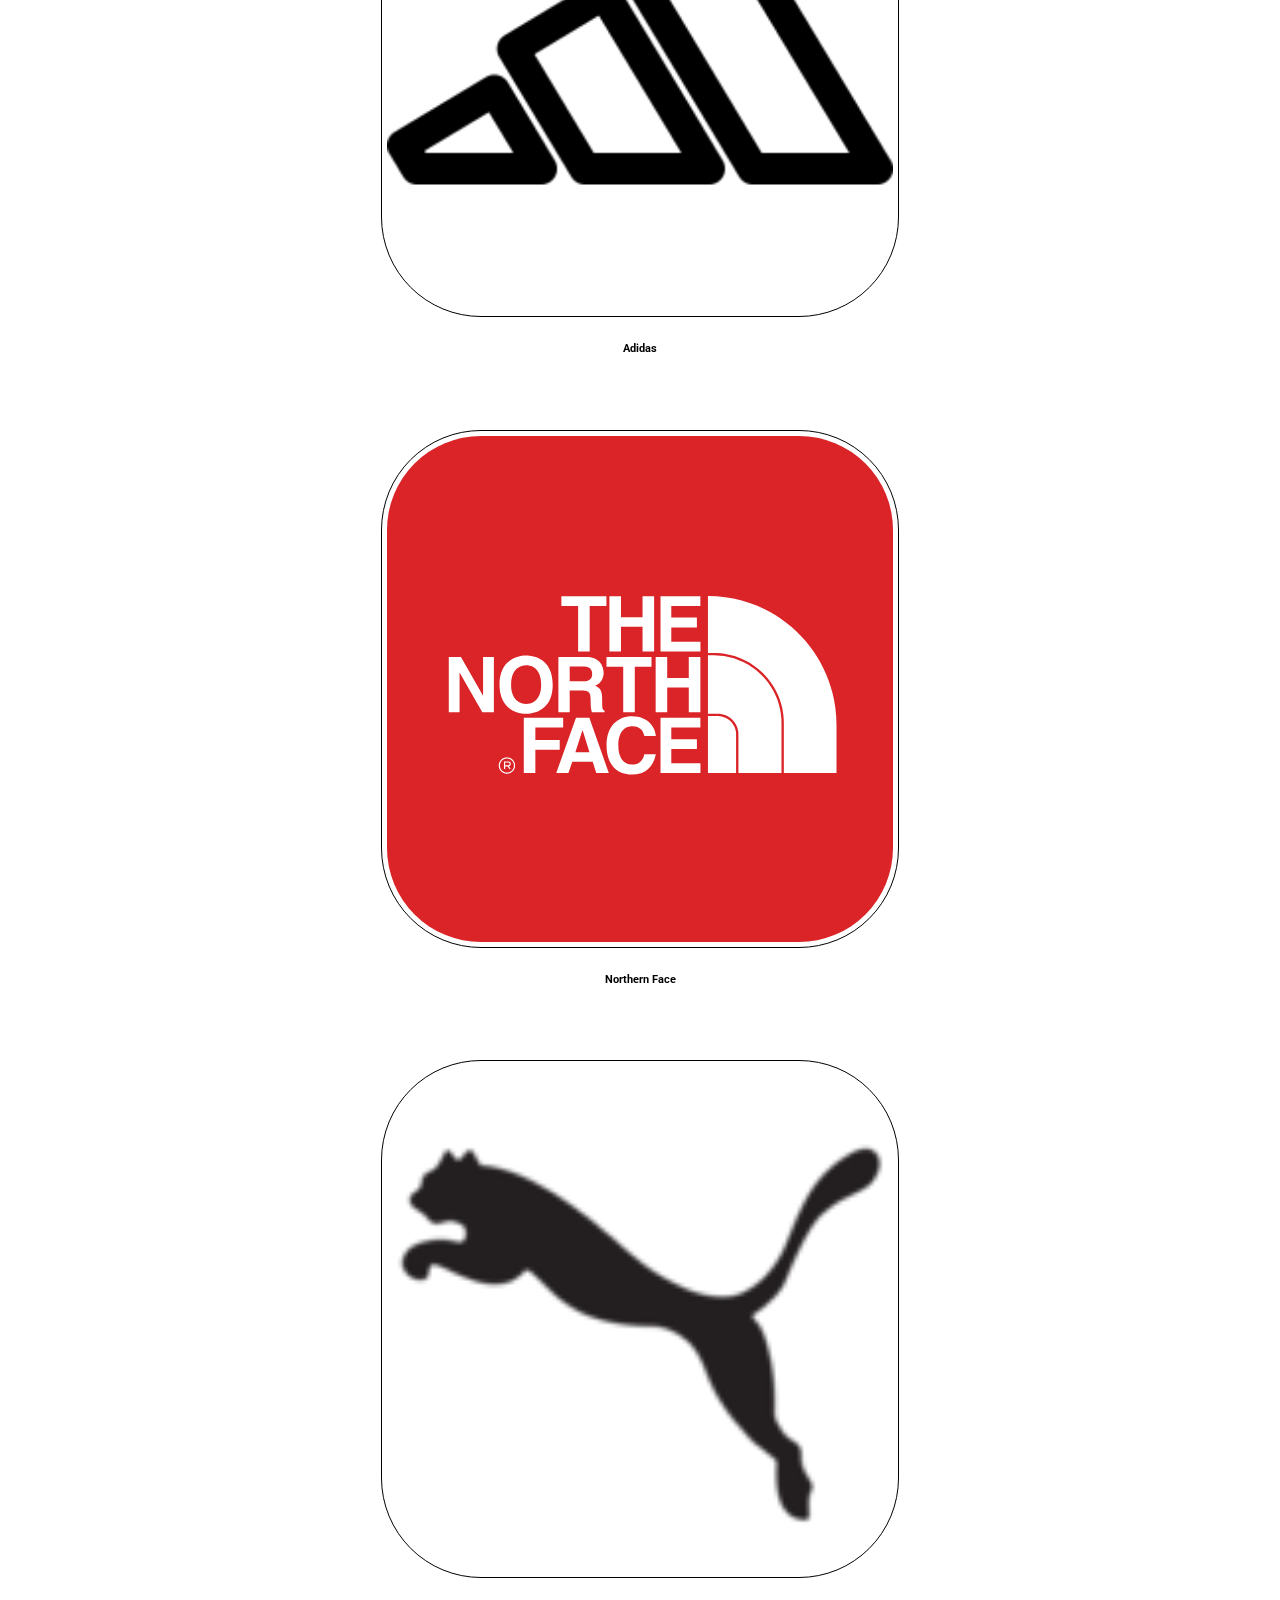
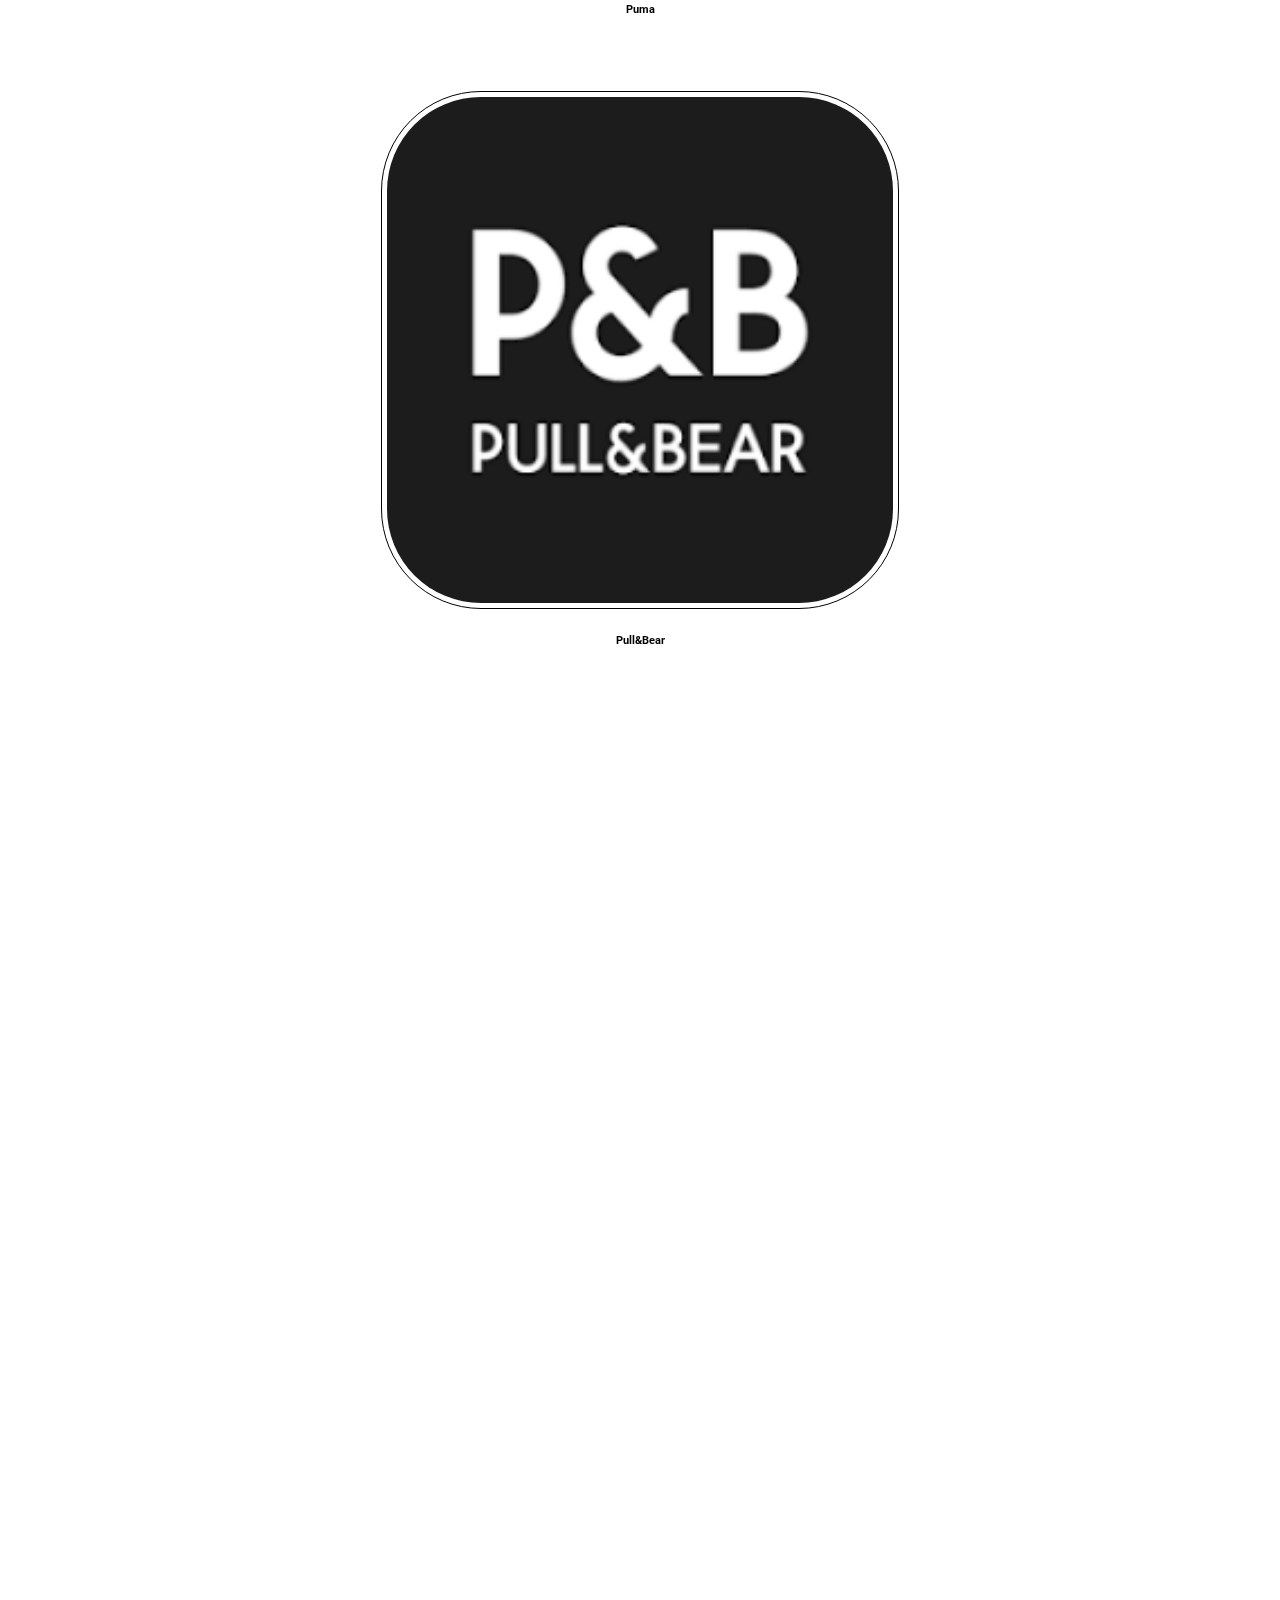
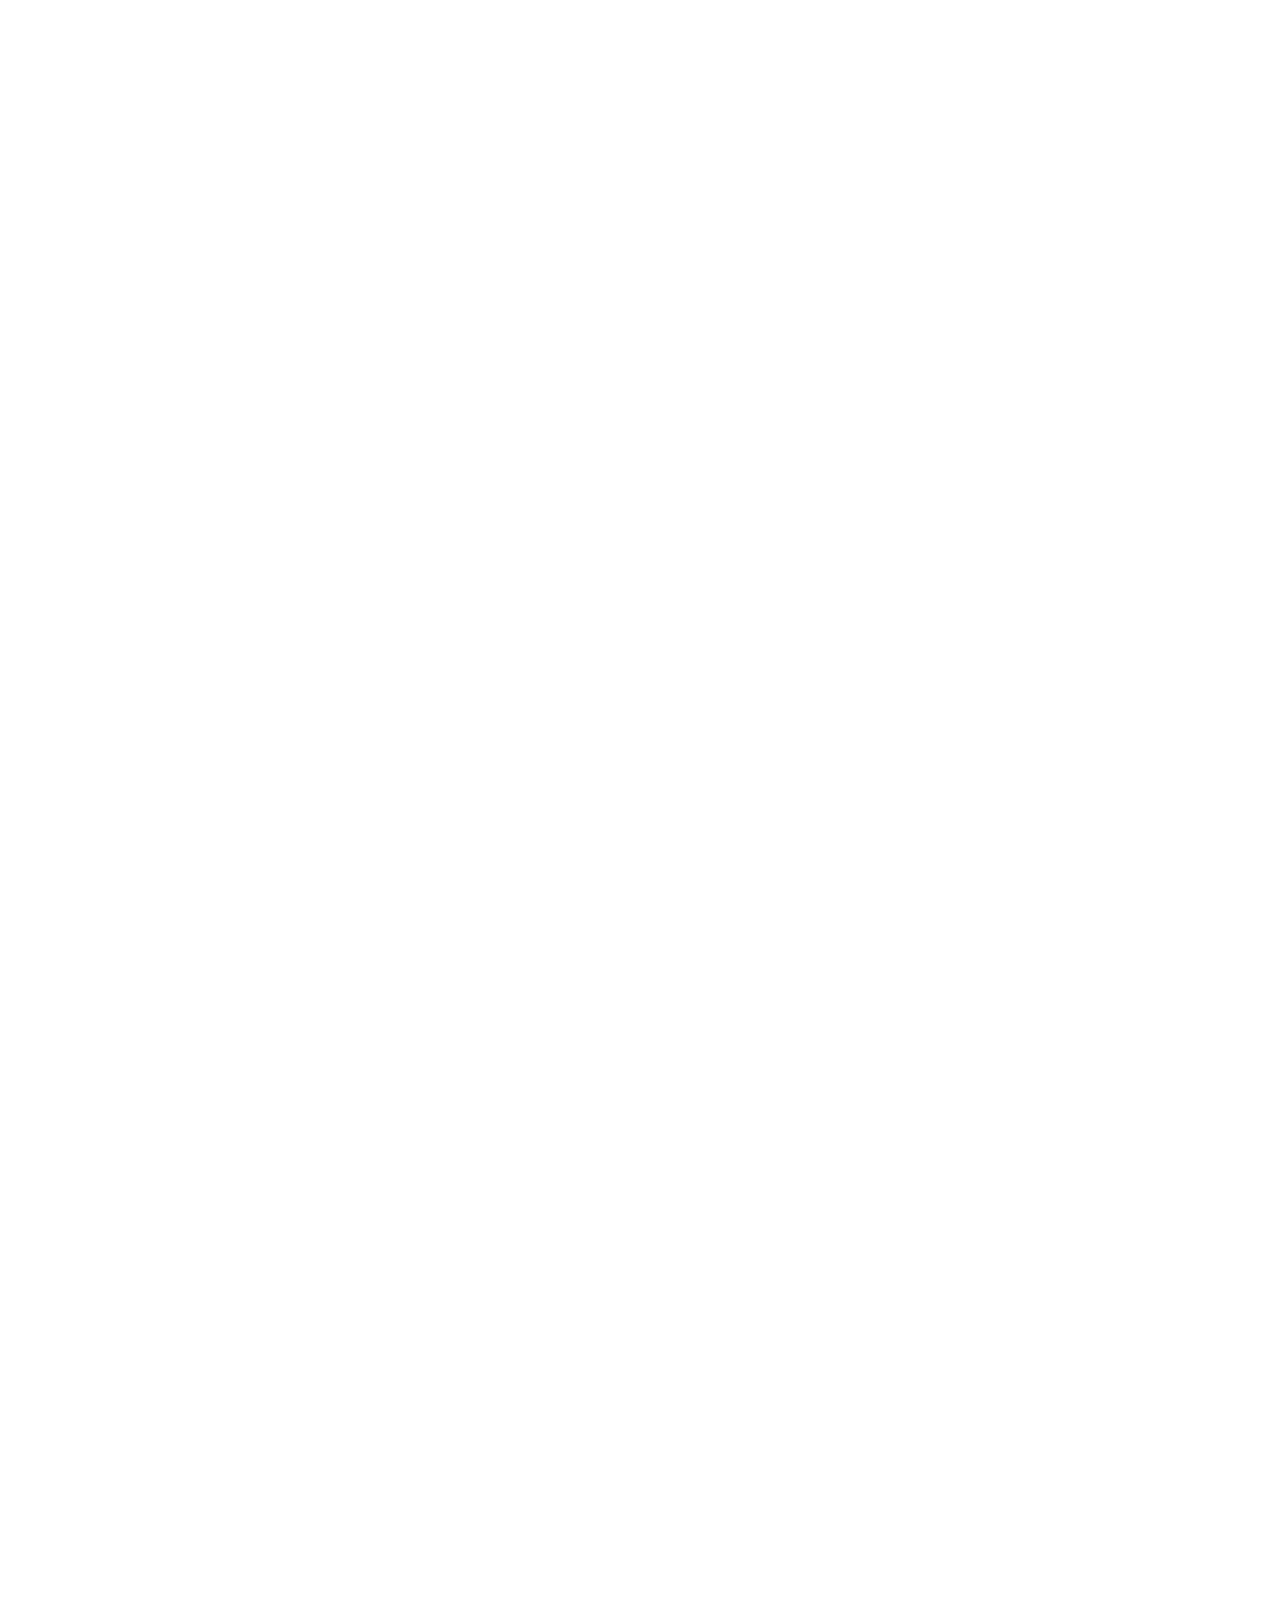
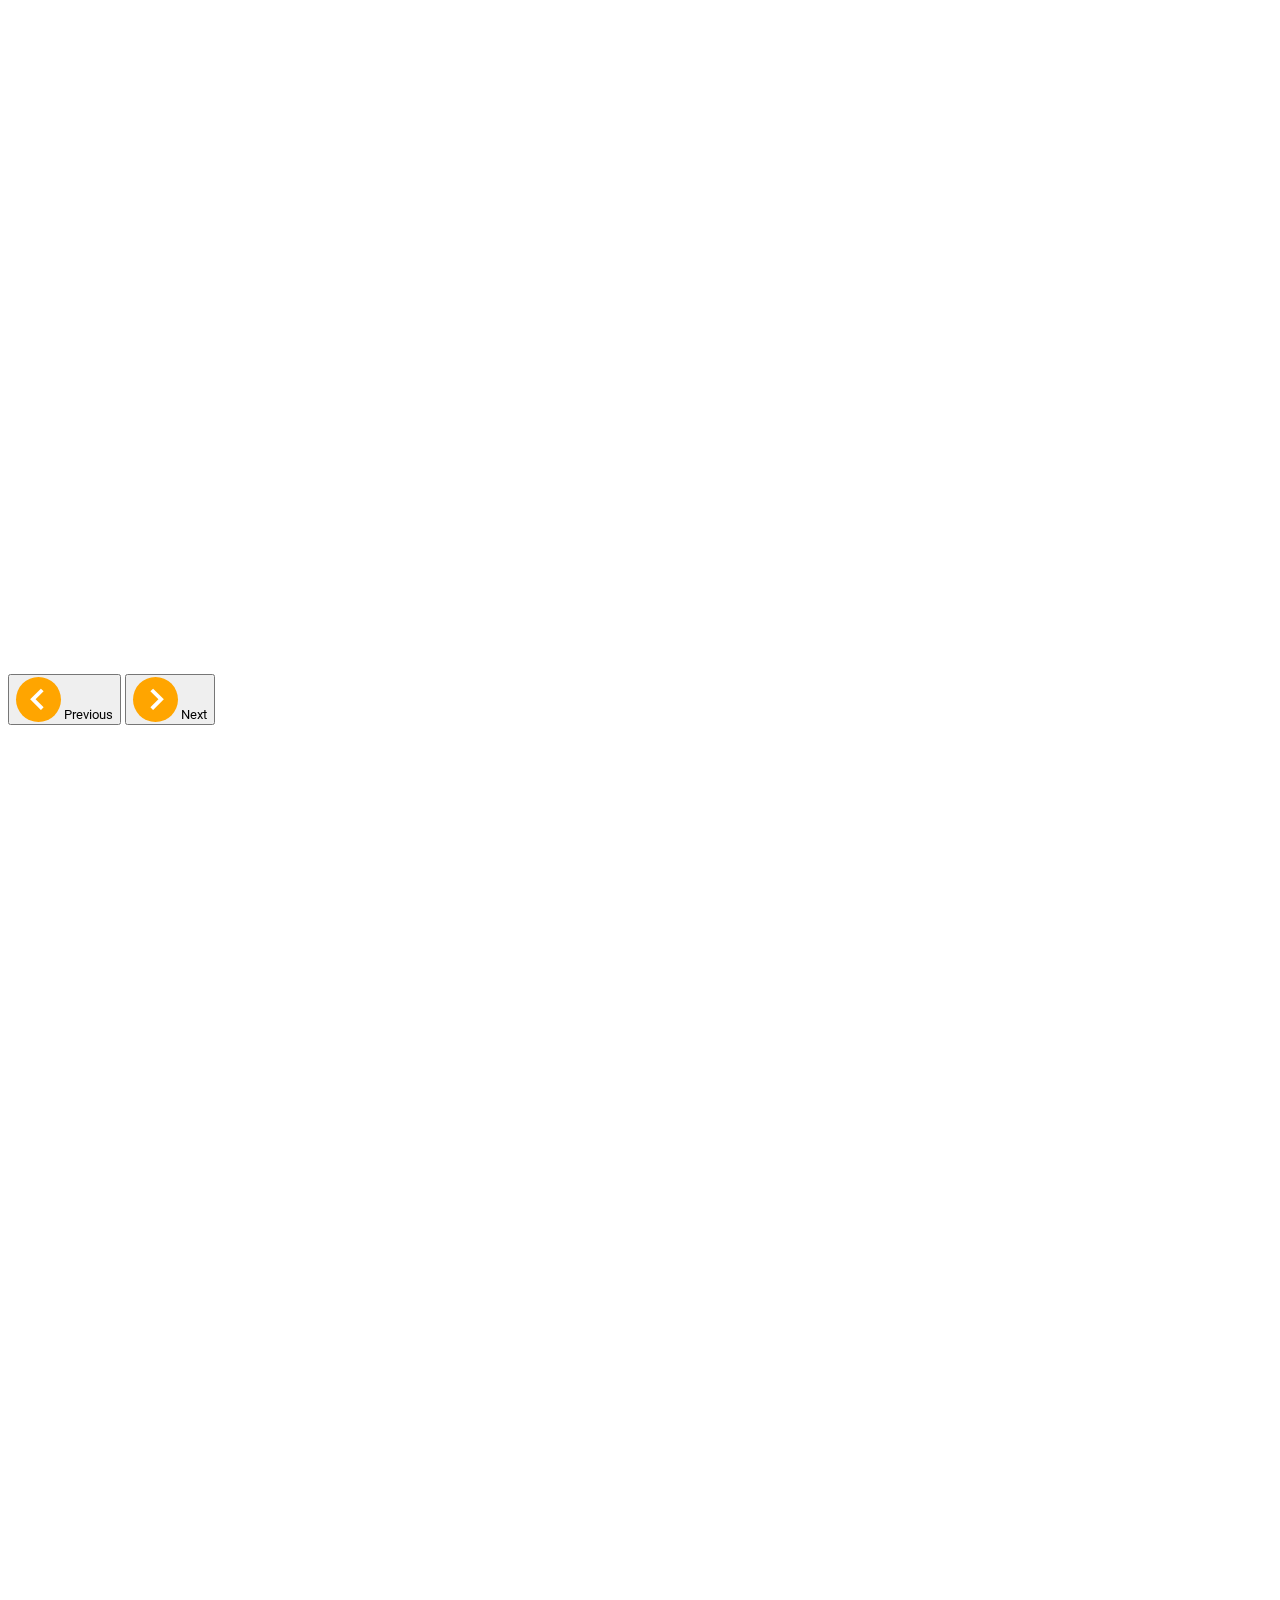
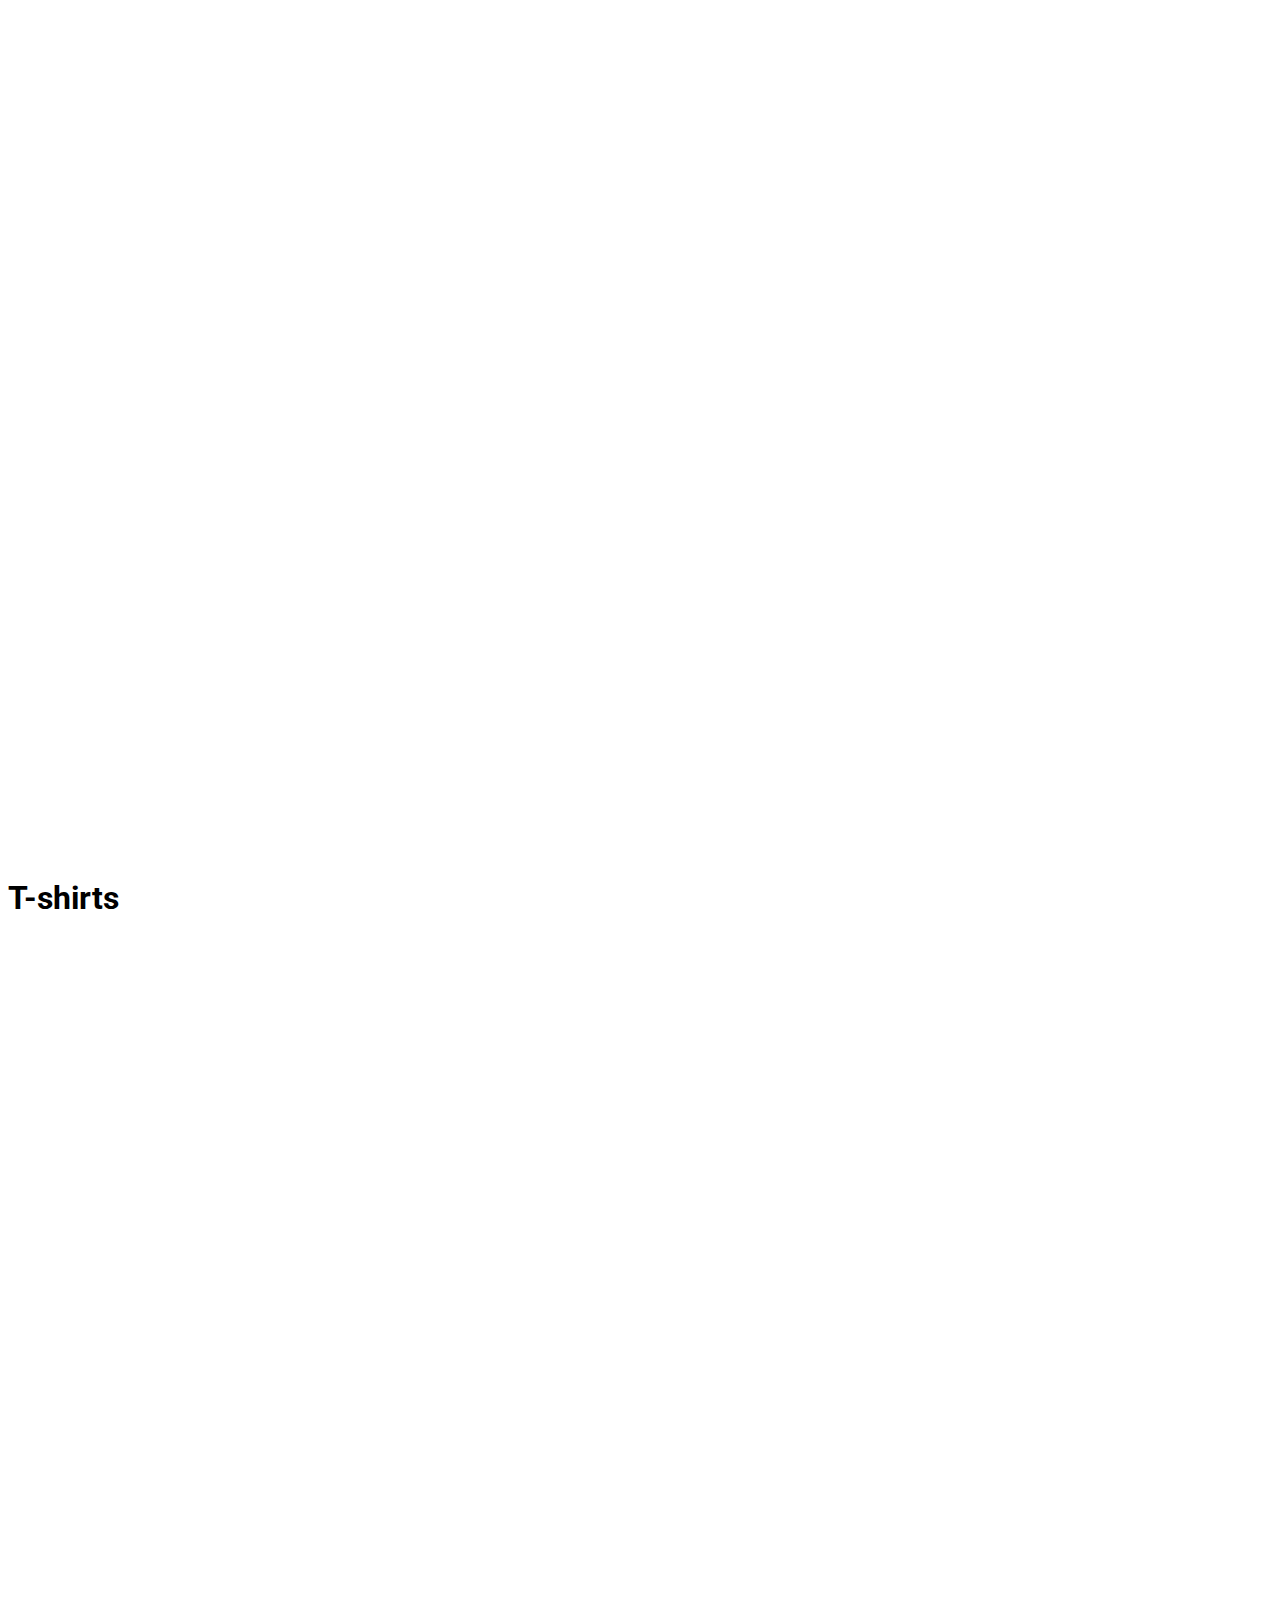
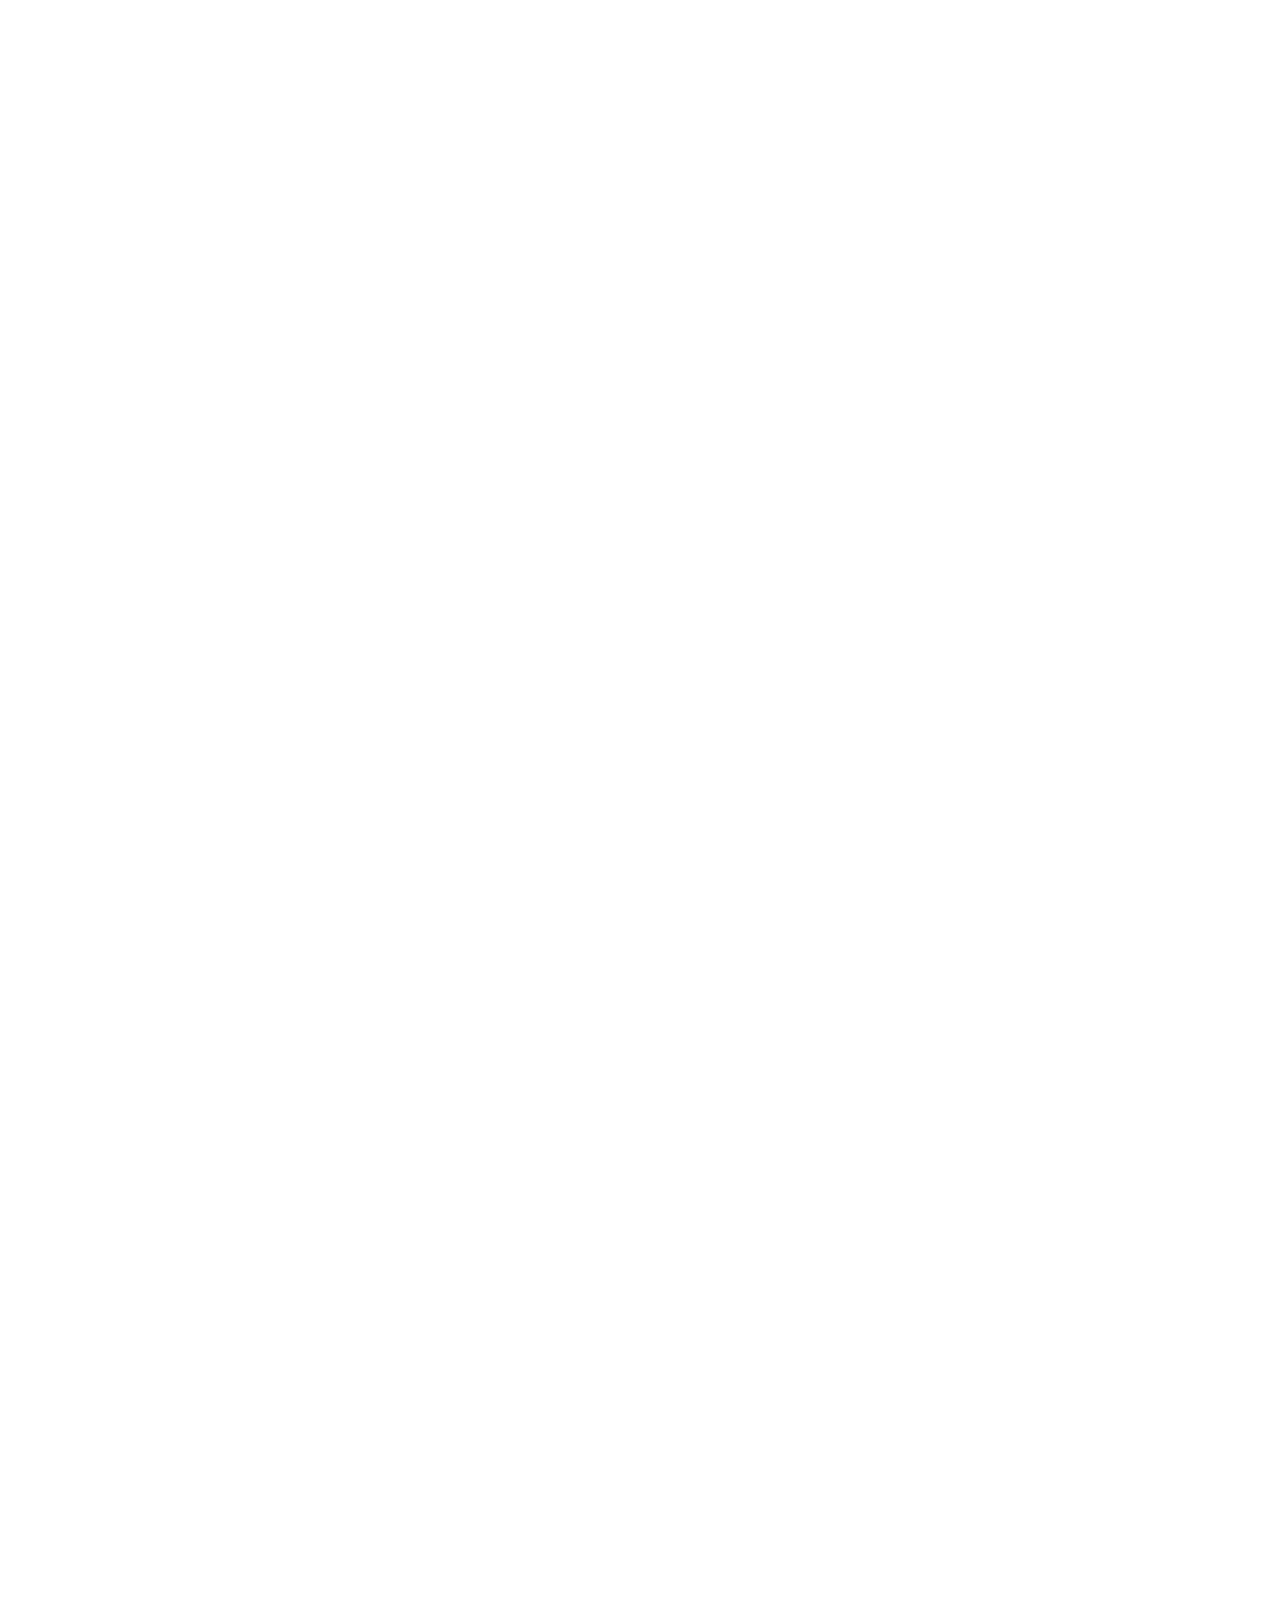
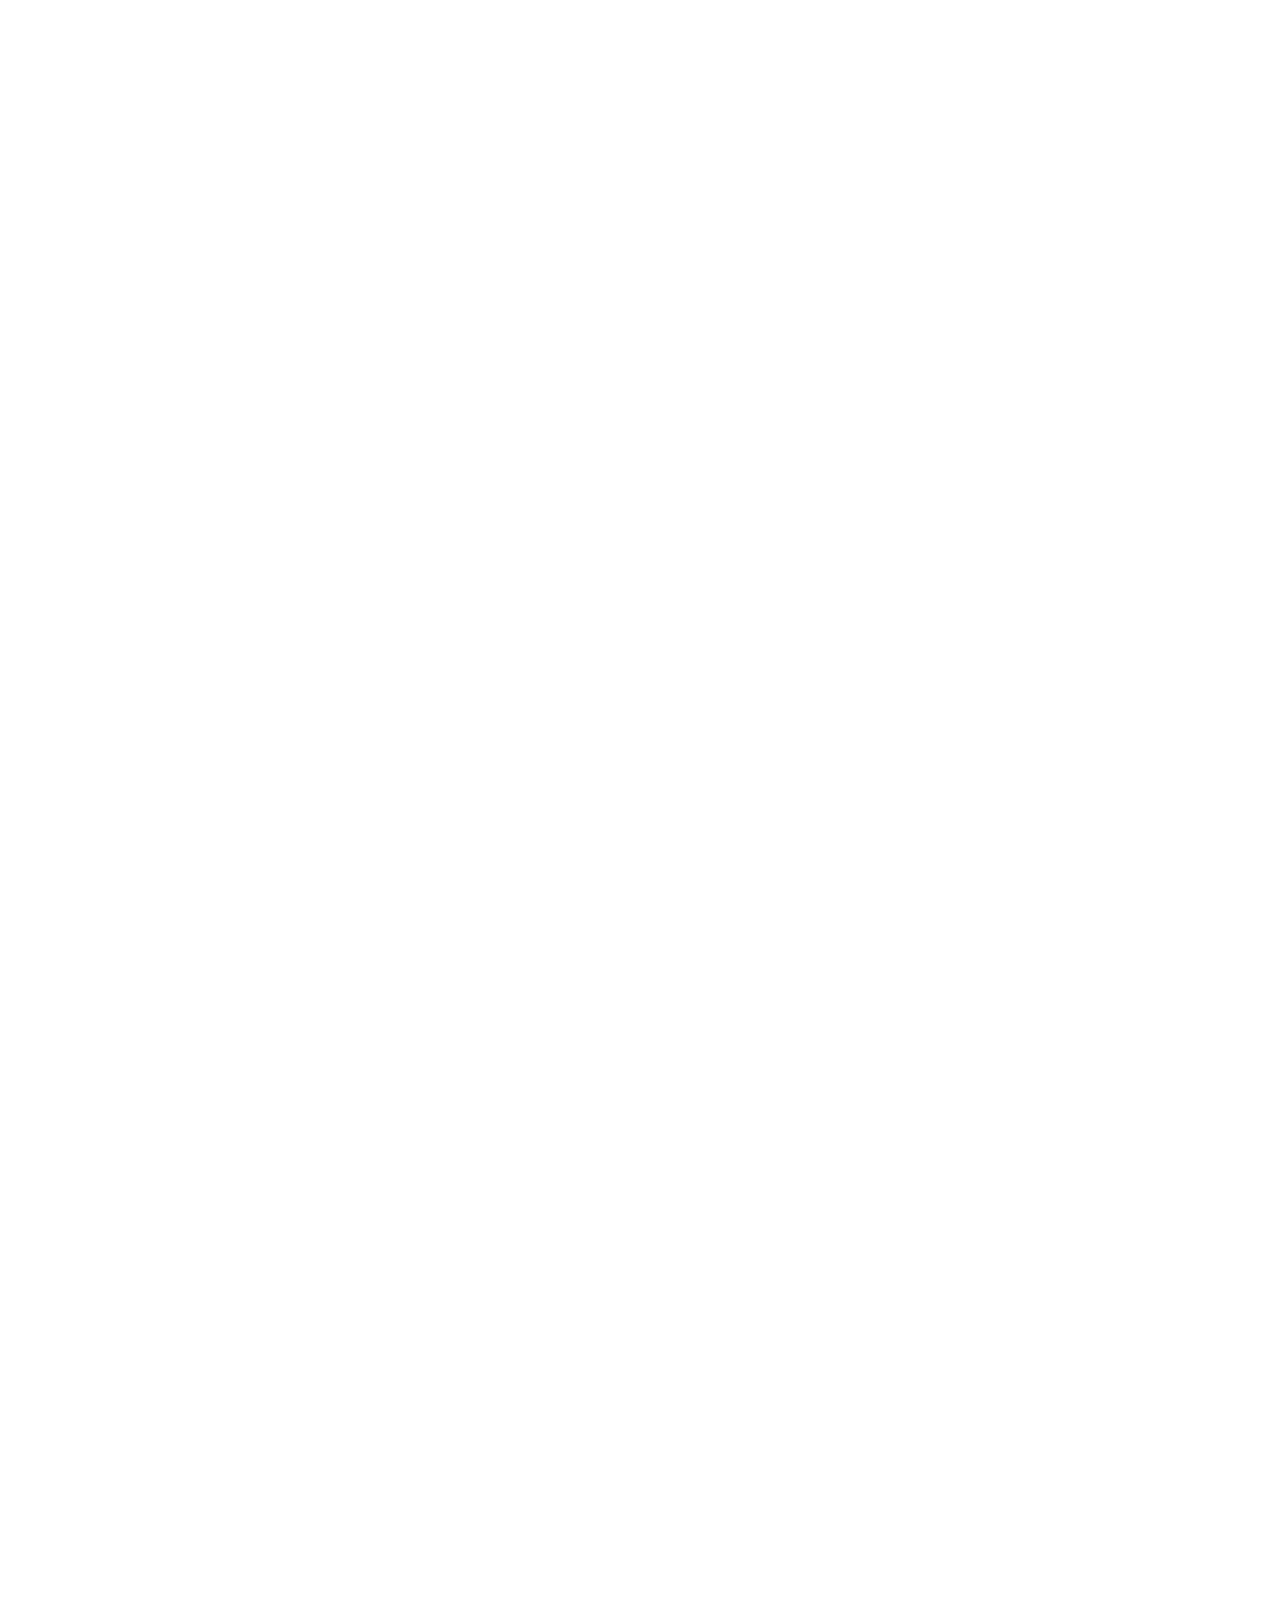
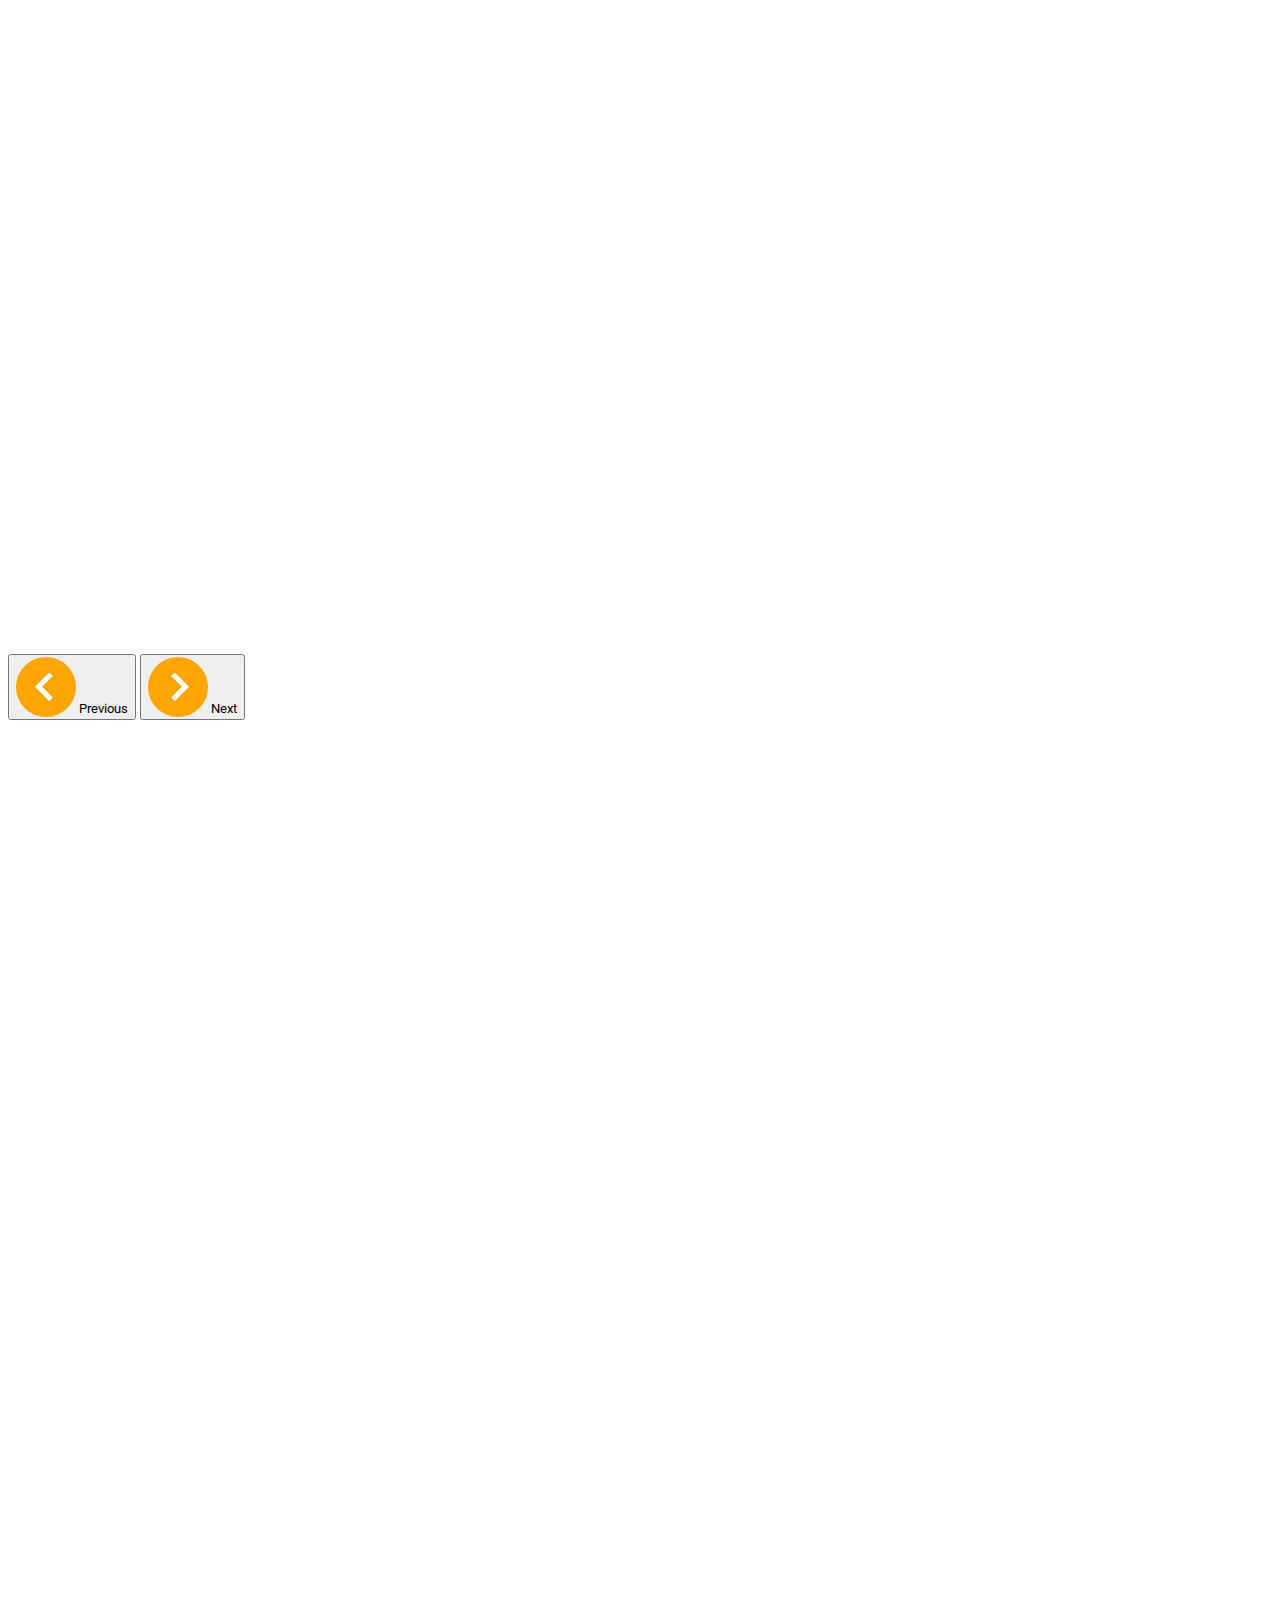
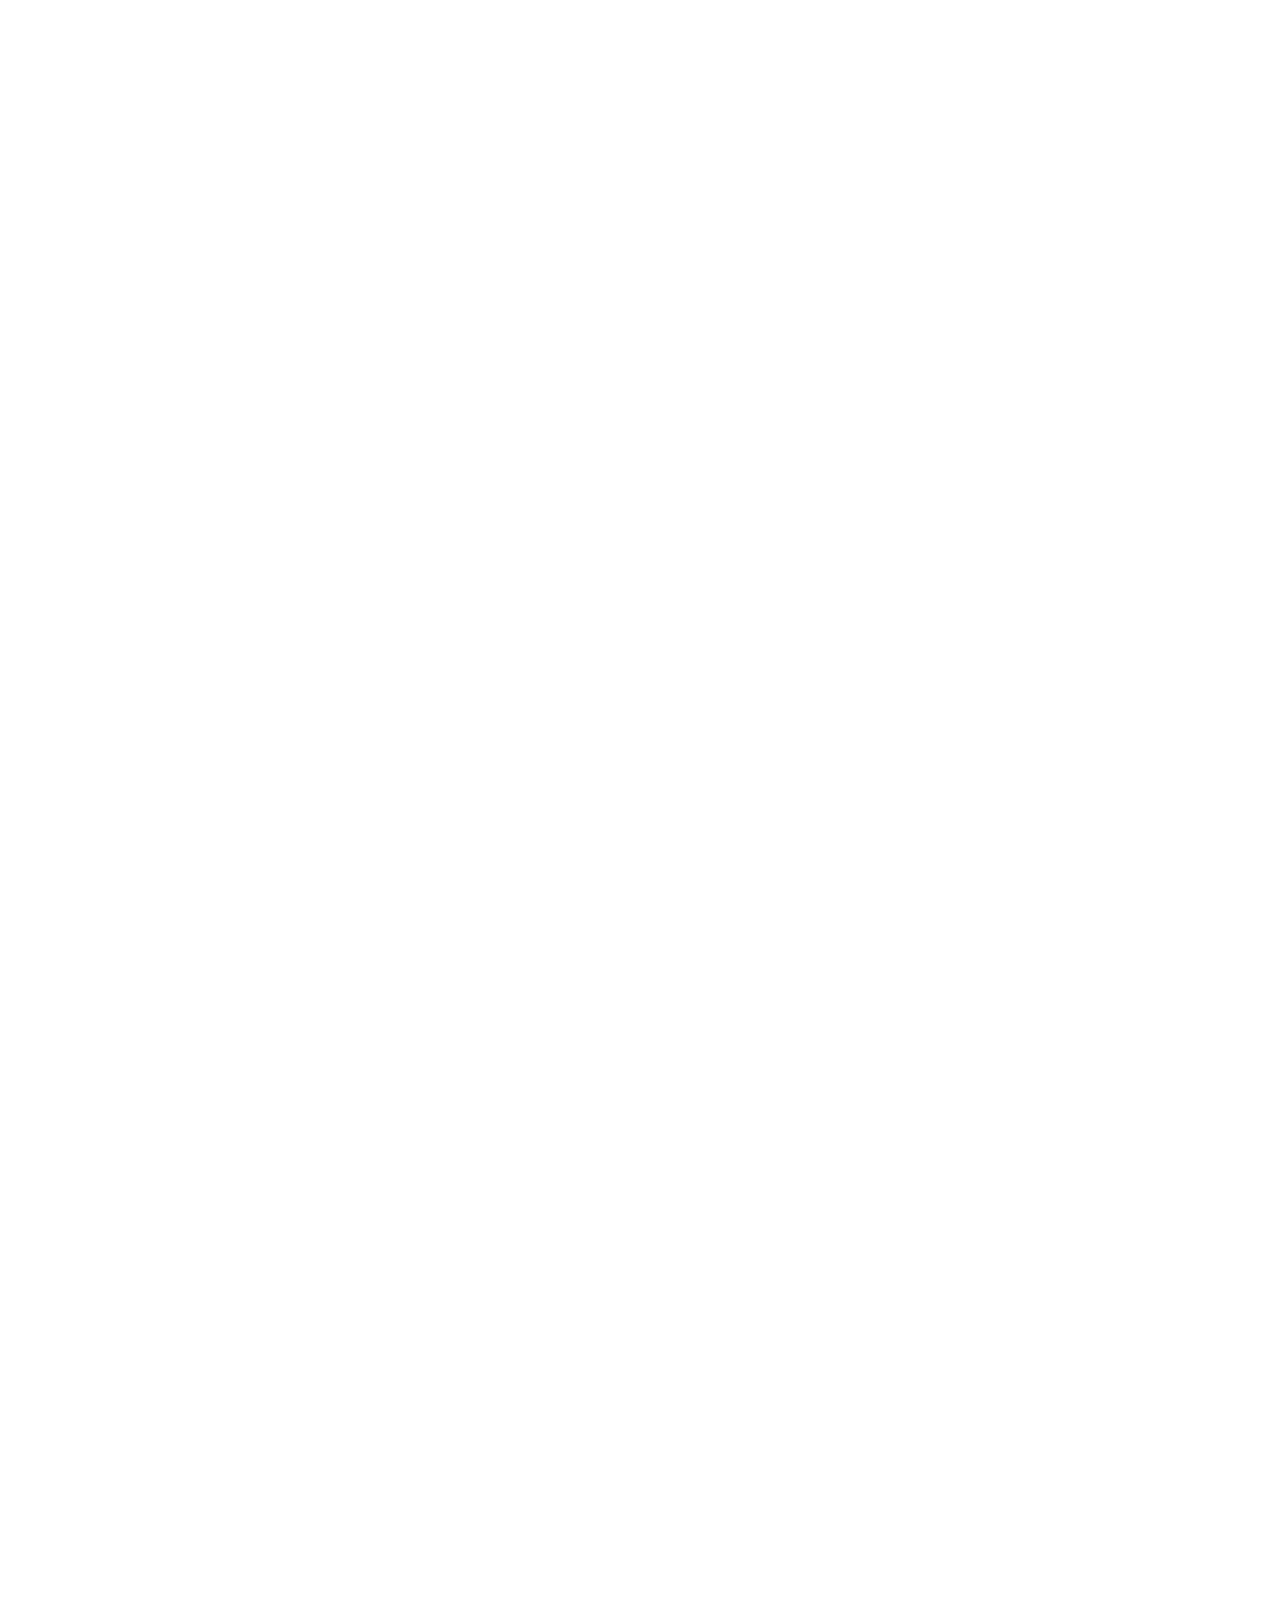
==== commit b513102e: "Reconstruction was made" ====
--- a/index.html
+++ b/index.html
@@ -24,7 +24,7 @@
                 <span class="navbar-toggler-icon"></span>
             </button>
             <div class="collapse navbar-collapse" id="navbarSupportedContent">
-                <form class="d-flex ms-auto w-50" role="search">
+                <form class="d-flex ms-auto search1" role="search">
                     <input class="form-control me-2" placeholder="What are you looking for?">
                     <i class='bx bx-search-alt-2'></i>
                 </form>
@@ -40,7 +40,7 @@
                           <li><a class="dropdown-item" style="cursor: pointer;">Wallet</a></li>
                         </ul>
                       </li>
-                    <li class="nav-item mx-3 d-flex align-items-center">
+                    <li class="nav-item boxitem1 d-flex align-items-center">
                         <i class='bx bx-heart' style="font-size: 25px;"></i>
                         <a class="nav-link" href="#">Favourites</a>
                     </li>
@@ -212,7 +212,7 @@
                     <div class="row py-4"  data-aos="fade-up">
                         <div class="col-md-6 col-lg-3  col-sm-6  d-flex justify-content-center align-items-center">
                             <div class="card shadow">
-                                <img src="style/cloth1.webp" height="300px" class="card-img-top p-3" alt="...">
+                                <img src="style/cloth1.webp" class="card-img-top p-3" alt="...">
                                 <div class="card-body">
                                     <span class="card-text"><strong>Avva</strong> Siyah Bisiklet Yaka %100 Pamuk Basic
                                         T-Shirt E001000</span>
@@ -224,7 +224,7 @@
                         </div>
                         <div class="col-md-6 col-lg-3  col-sm-6 d-flex justify-content-center align-items-center">
                             <div class="card shadow">
-                                <img src="style/cloth2.webp" height="300px" class="card-img-top p-3" alt="...">
+                                <img src="style/cloth2.webp" class="card-img-top p-3" alt="...">
                                 <div class="card-body">
                                     <span class="card-text"><strong>Avva</strong> Beyaz Bisiklet Yaka %100 Pamuk Basic</span>
                                     <h4 class="mt-4"><del>100$</del> <span class="h4" style="color: red;">50$</span>
@@ -236,7 +236,7 @@
                         </div>
                         <div class="col-md-6 col-lg-3  col-sm-6 d-flex justify-content-center align-items-center">
                             <div class="card shadow">
-                                <img src="style/cloth3.webp" height="300px" class="card-img-top p-3" alt="...">
+                                <img src="style/cloth3.webp" class="card-img-top p-3" alt="...">
                                 <div class="card-body">
                                     <span class="card-text"><strong>Avva</strong> Siyah Polo Yaka Slim Fit %100 Pamuk
                                         Basic T-Shirt</span>
@@ -249,7 +249,7 @@
                         </div>
                         <div class="col-md-6 col-lg-3  col-sm-6 d-flex justify-content-center align-items-center">
                             <div class="card shadow">
-                                <img src="style/cloth4.webp" height="300px" class="card-img-top p-3" alt="...">
+                                <img src="style/cloth4.webp" class="card-img-top p-3" alt="...">
                                 <div class="card-body">
                                     <span class="card-text"><strong>Avva</strong> GRIMELANGE Project Oversize Beyaz
                                         T-shirt</span>
@@ -266,7 +266,7 @@
                     <div class="row py-4"  data-aos="fade-up">
                         <div class="col-md-6 col-lg-3  col-sm-6 d-flex justify-content-center align-items-center">
                             <div class="card shadow">
-                                <img src="style/cloth5.webp" height="300px" class="card-img-top p-3" alt="...">
+                                <img src="style/cloth5.webp" class="card-img-top p-3" alt="...">
                                 <div class="card-body">
                                     <span class="card-text"><strong>Avva</strong> Siyah Bisiklet Yaka %100 Pamuk Basic
                                         T-Shirt E001000</span>
@@ -279,7 +279,7 @@
                         </div>
                         <div class="col-md-6 col-lg-3  col-sm-6 d-flex justify-content-center align-items-center">
                             <div class="card shadow">
-                                <img src="style/cloth6.webp" height="300px" class="card-img-top p-3" alt="...">
+                                <img src="style/cloth6.webp" class="card-img-top p-3" alt="...">
                                 <div class="card-body">
                                     <span class="card-text"><strong>Avva</strong> Beyaz Bisiklet Yaka %100 Pamuk Basic
                                         T-Shirt E001000</span>
@@ -292,7 +292,7 @@
                         </div>
                         <div class="col-md-6 col-lg-3  col-sm-6 d-flex justify-content-center align-items-center">
                             <div class="card shadow">
-                                <img src="style/cloth7.webp" height="300px" class="card-img-top p-3" alt="...">
+                                <img src="style/cloth7.webp" class="card-img-top p-3" alt="...">
                                 <div class="card-body">
                                     <span class="card-text"><strong>Avva</strong> Siyah Polo Yaka Slim Fit %100 Pamuk
                                         Basic T-Shirt</span>
@@ -305,7 +305,7 @@
                         </div>
                         <div class="col-md-6 col-lg-3  col-sm-6 d-flex justify-content-center align-items-center">
                             <div class="card shadow">
-                                <img src="style/cloth8.webp" height="300px" class="card-img-top p-3" alt="...">
+                                <img src="style/cloth8.webp" class="card-img-top p-3" alt="...">
                                 <div class="card-body">
                                     <span class="card-text"><strong>Avva</strong> GRIMELANGE Project Oversize Beyaz
                                         T-shirt</span>
@@ -344,13 +344,14 @@
             </div>
     </section>
     <section id="continue"  data-aos="fade-up">
+        <h1 class="display-1 text-center mb-5">Shoes</h1>
         <div id="carouselExampleAutoplaying" class="carousel slide" data-bs-ride="carousel">
             <div class="carousel-inner">
               <div class="carousel-item active">
                 <div class="row py-4">
                     <div class="col-md-6 col-lg-3  col-sm-6  d-flex justify-content-center align-items-center">
                         <div class="card shadow">
-                            <img src="style/kross1.webp" height="300px" class="card-img-top p-3" alt="...">
+                            <img src="style/kross1.webp" class="card-img-top p-3" alt="...">
                             <div class="card-body">
                                 <span class="card-text"><strong>Avva</strong> Siyah Bisiklet Yaka %100 Pamuk Basic
                                     T-Shirt E001000</span>
@@ -362,7 +363,7 @@
                     </div>
                     <div class="col-md-6 col-lg-3  col-sm-6 d-flex justify-content-center align-items-center">
                         <div class="card shadow">
-                            <img src="style/kross2.webp" height="300px" class="card-img-top p-3" alt="...">
+                            <img src="style/kross2.webp" class="card-img-top p-3" alt="...">
                             <div class="card-body">
                                 <span class="card-text"><strong>Avva</strong> Beyaz Bisiklet Yaka %100 Pamuk Basic</span>
                                 <h4 class="mt-4"><del>100$</del> <span class="h4" style="color: red;">50$</span>
@@ -374,7 +375,7 @@
                     </div>
                     <div class="col-md-6 col-lg-3  col-sm-6 d-flex justify-content-center align-items-center">
                         <div class="card shadow">
-                            <img src="style/kross3.webp" height="300px" class="card-img-top p-3" alt="...">
+                            <img src="style/kross3.webp" class="card-img-top p-3" alt="...">
                             <div class="card-body">
                                 <span class="card-text"><strong>Avva</strong> Siyah Polo Yaka Slim Fit %100 Pamuk
                                     Basic T-Shirt</span>
@@ -387,7 +388,7 @@
                     </div>
                     <div class="col-md-6 col-lg-3  col-sm-6 d-flex justify-content-center align-items-center">
                         <div class="card shadow">
-                            <img src="style/kross4.webp" height="300px" class="card-img-top p-3" alt="...">
+                            <img src="style/kross4.webp" class="card-img-top p-3" alt="...">
                             <div class="card-body">
                                 <span class="card-text"><strong>Avva</strong> GRIMELANGE Project Oversize Beyaz
                                     T-shirt</span>
@@ -404,7 +405,7 @@
                 <div class="row py-4">
                     <div class="col-md-6 col-lg-3  col-sm-6 d-flex justify-content-center align-items-center">
                         <div class="card shadow">
-                            <img src="style/kross5.webp" height="300px" class="card-img-top p-3" alt="...">
+                            <img src="style/kross5.webp" class="card-img-top p-3" alt="...">
                             <div class="card-body">
                                 <span class="card-text"><strong>Avva</strong> Siyah Bisiklet Yaka %100 Pamuk Basic
                                     T-Shirt E001000</span>
@@ -417,7 +418,7 @@
                     </div>
                     <div class="col-md-6 col-lg-3  col-sm-6 d-flex justify-content-center align-items-center">
                         <div class="card shadow">
-                            <img src="style/kross6.webp" height="300px" class="card-img-top p-3" alt="...">
+                            <img src="style/kross6.webp" class="card-img-top p-3" alt="...">
                             <div class="card-body">
                                 <span class="card-text"><strong>Avva</strong> Beyaz Bisiklet Yaka %100 Pamuk Basic
                                     T-Shirt E001000</span>
@@ -430,7 +431,7 @@
                     </div>
                     <div class="col-md-6 col-lg-3  col-sm-6 d-flex justify-content-center align-items-center">
                         <div class="card shadow">
-                            <img src="style/kross7.webp" height="300px" class="card-img-top p-3" alt="...">
+                            <img src="style/kross7.webp" class="card-img-top p-3" alt="...">
                             <div class="card-body">
                                 <span class="card-text"><strong>Avva</strong> Siyah Polo Yaka Slim Fit %100 Pamuk
                                     Basic T-Shirt</span>
@@ -443,7 +444,7 @@
                     </div>
                     <div class="col-md-6 col-lg-3  col-sm-6 d-flex justify-content-center align-items-center">
                         <div class="card shadow">
-                            <img src="style/kross8.webp" height="300px" class="card-img-top p-3" alt="...">
+                            <img src="style/kross8.webp" class="card-img-top p-3" alt="...">
                             <div class="card-body">
                                 <span class="card-text"><strong>Avva</strong> GRIMELANGE Project Oversize Beyaz
                                     T-shirt</span>
--- a/style/style.css
+++ b/style/style.css
@@ -5,6 +5,9 @@
 }
 .dropdown:hover .dropdown-menu{
     display: block;
+}
+.boxitem1{
+    margin: 0 30px;
 }
 form{
     position: relative;
@@ -73,14 +76,36 @@
     letter-spacing: 2px;
 }
 .card{
-    width: 60%;
+    width: 65%;
     margin-bottom: 30px;
+}
+.search1{
+    width: 50%;
 }
 @media(max-width:550px) {
     .card{
         width: 90%;
     }
+    .maqazin:hover{
+        transform: scale(1);
+    }
+    
 }
+@media(max-width:768px) {
+    
+    .search1{
+        width: 100%;
+    }
+}
+@media(max-width:990px) {
+    .search1{
+        width: 100%;
+    }
+    .boxitem1{
+        margin: 0;
+    }
+}
+
 .hero{
     z-index: 2;
     background-image: url(style.webp);
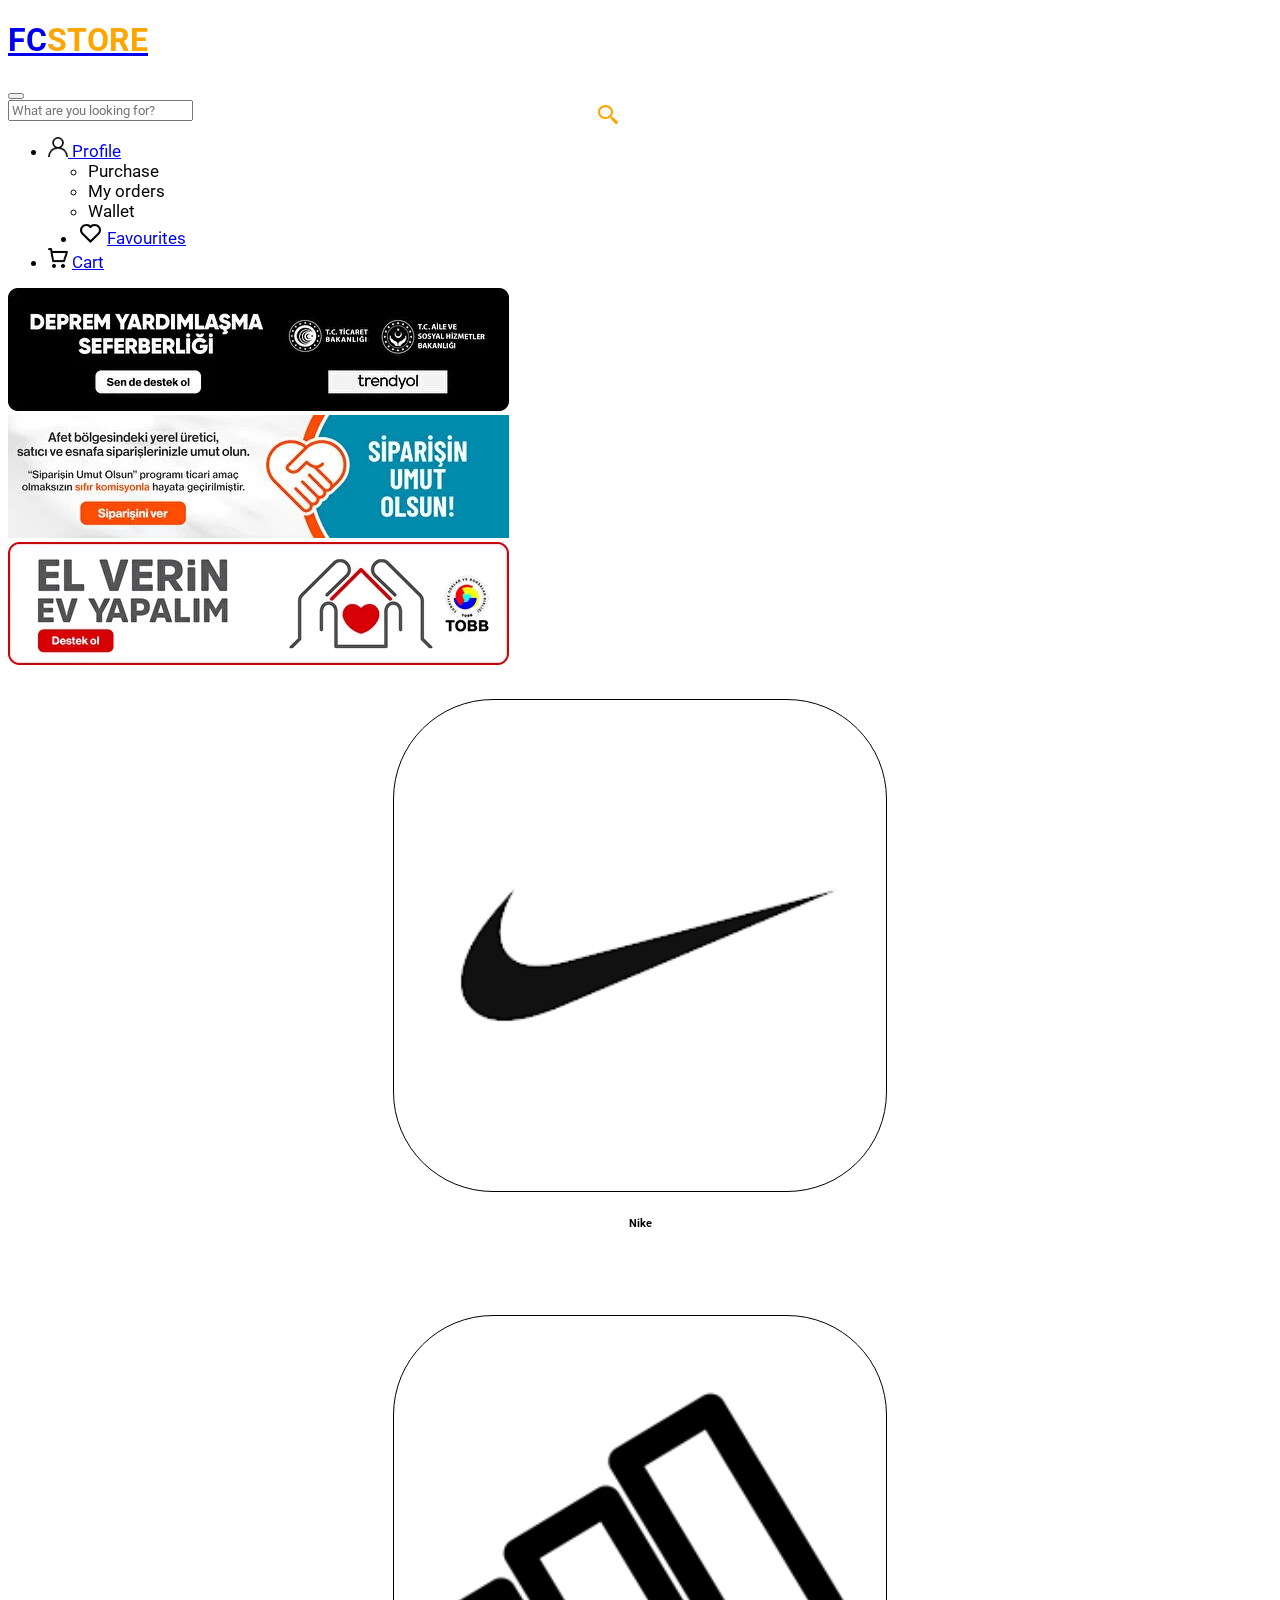
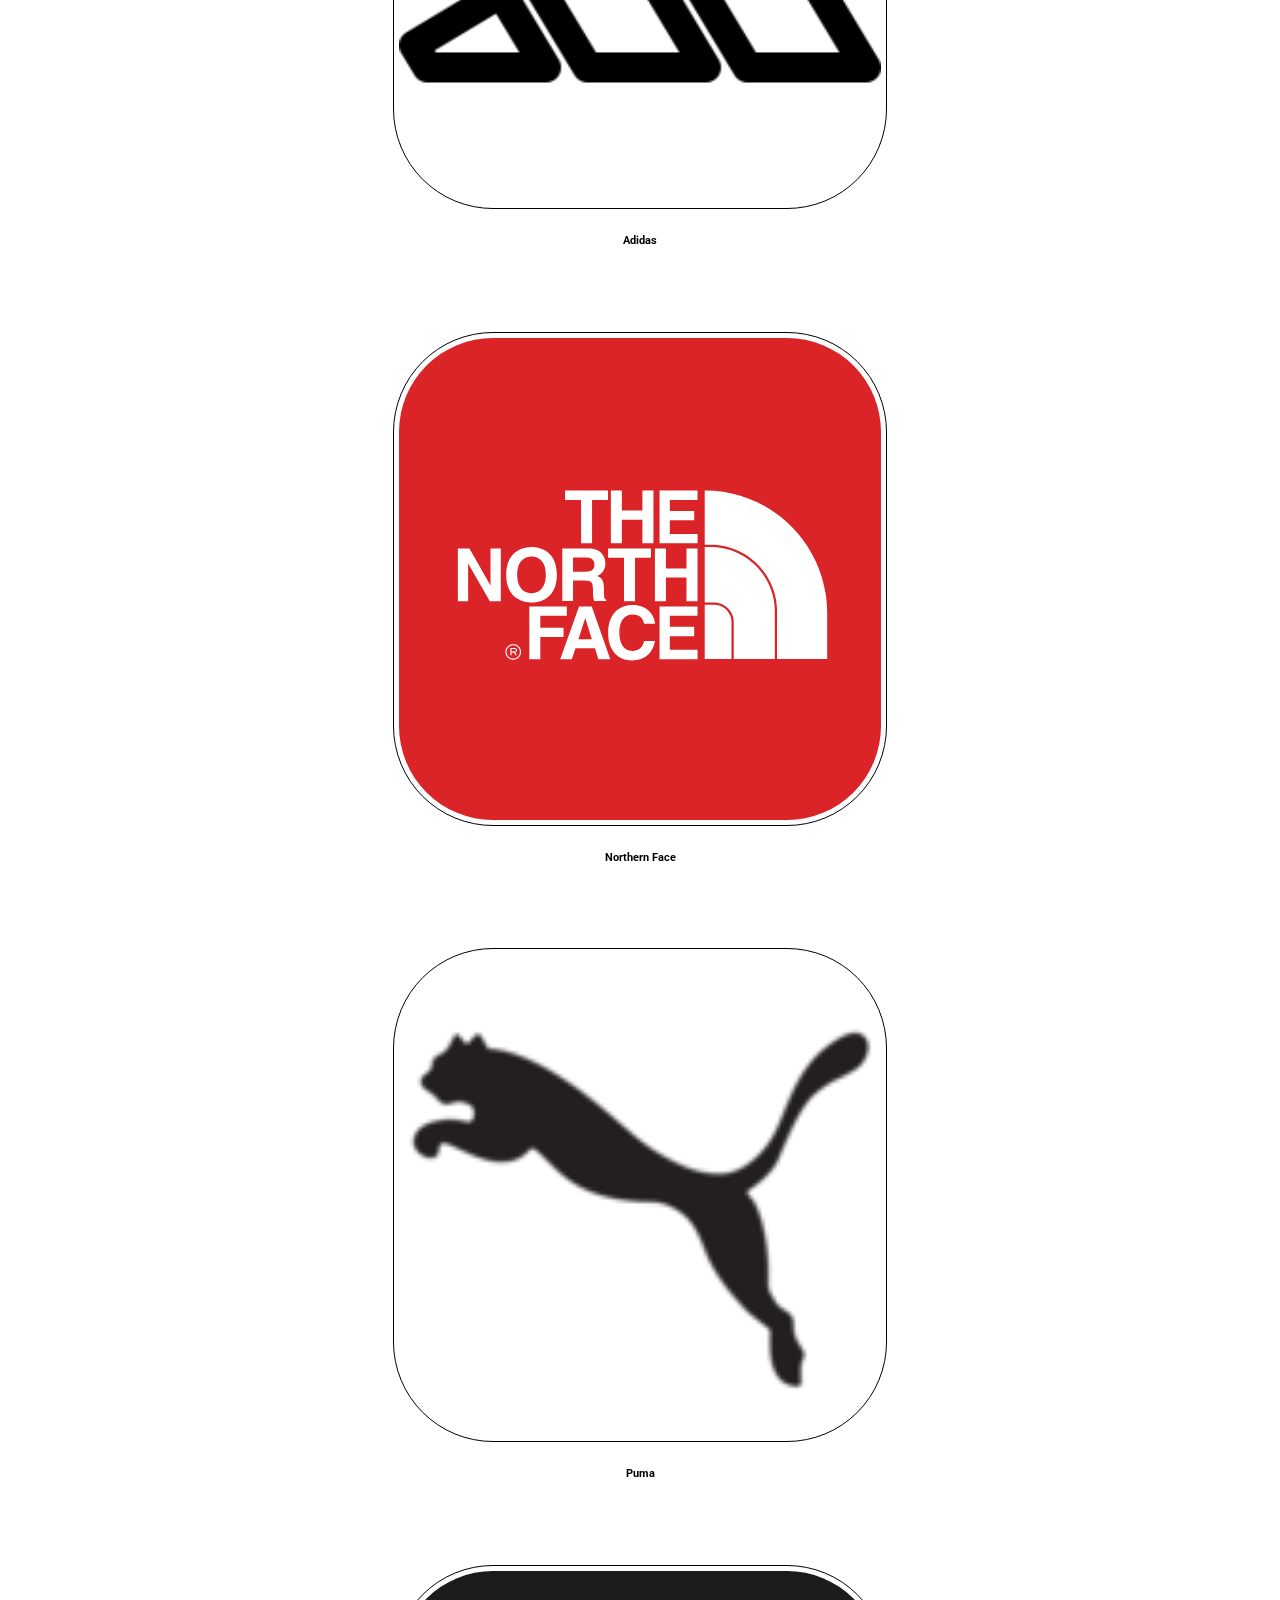
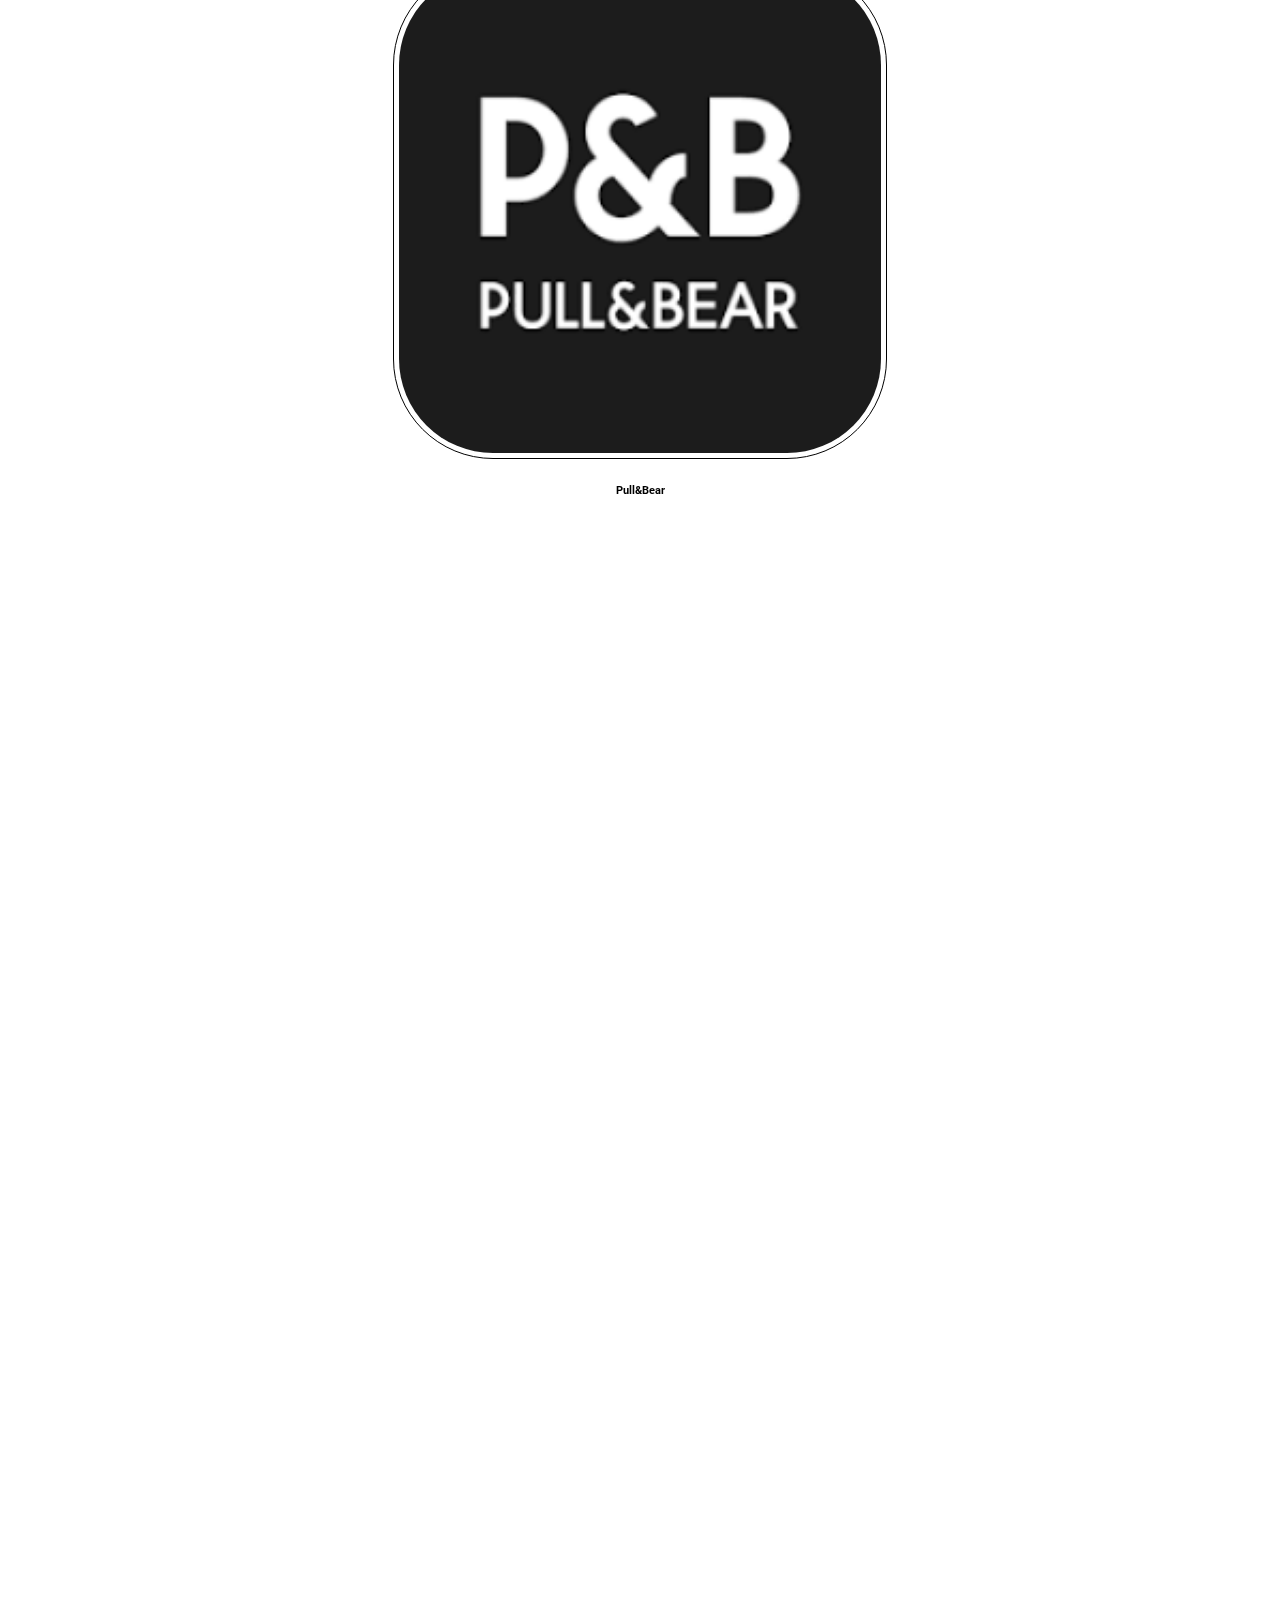
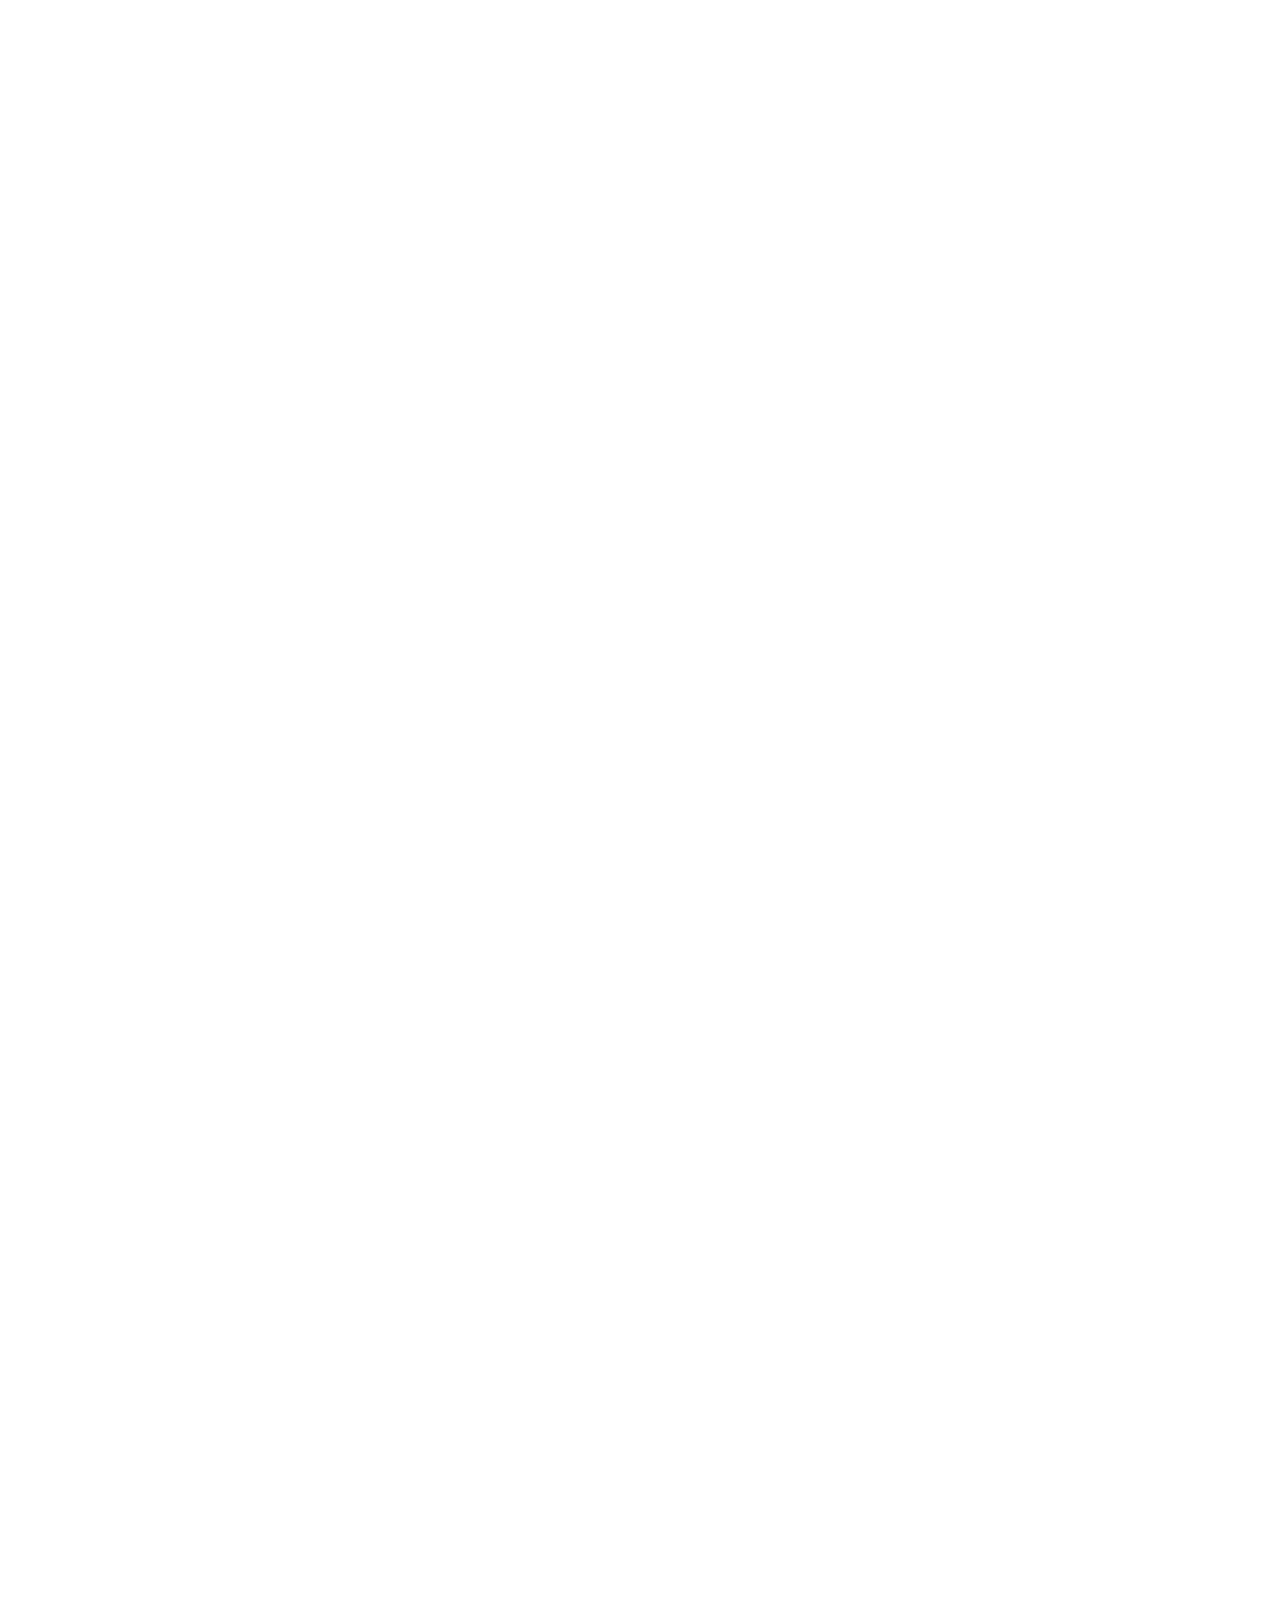
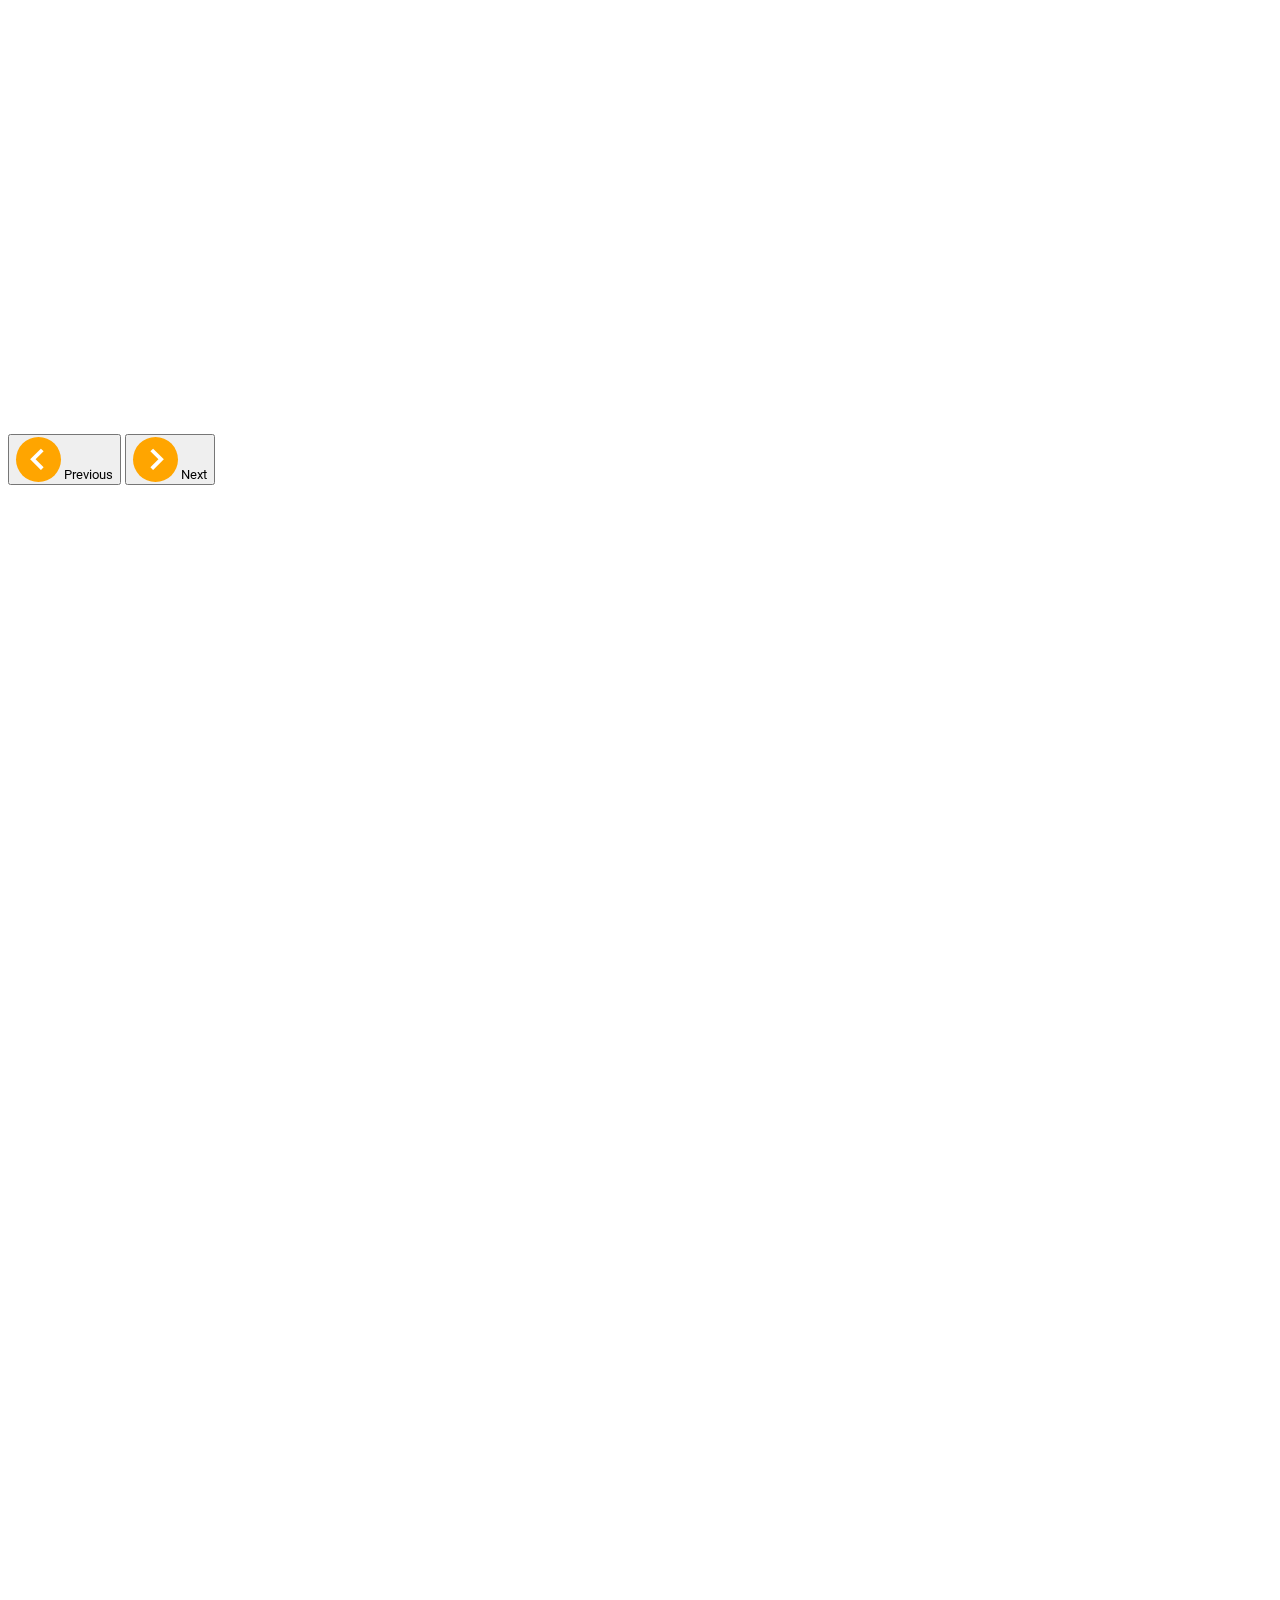
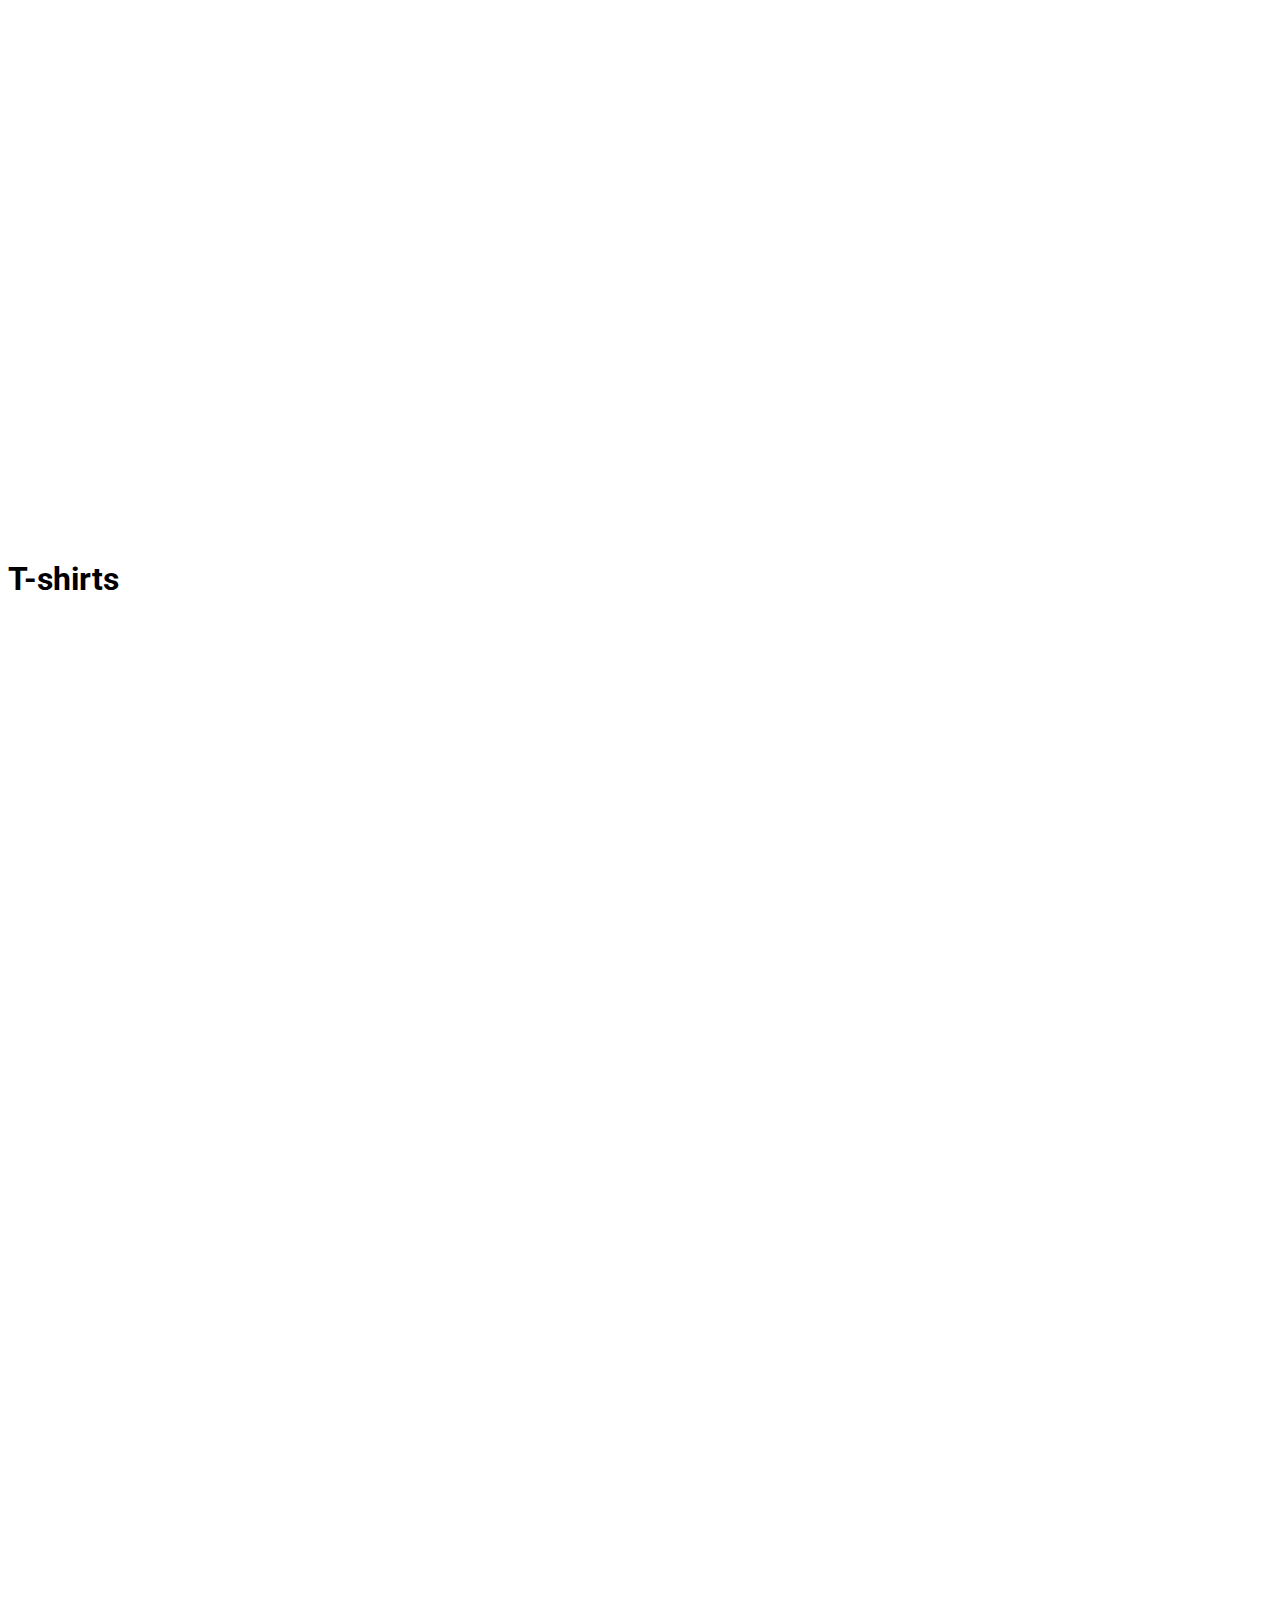
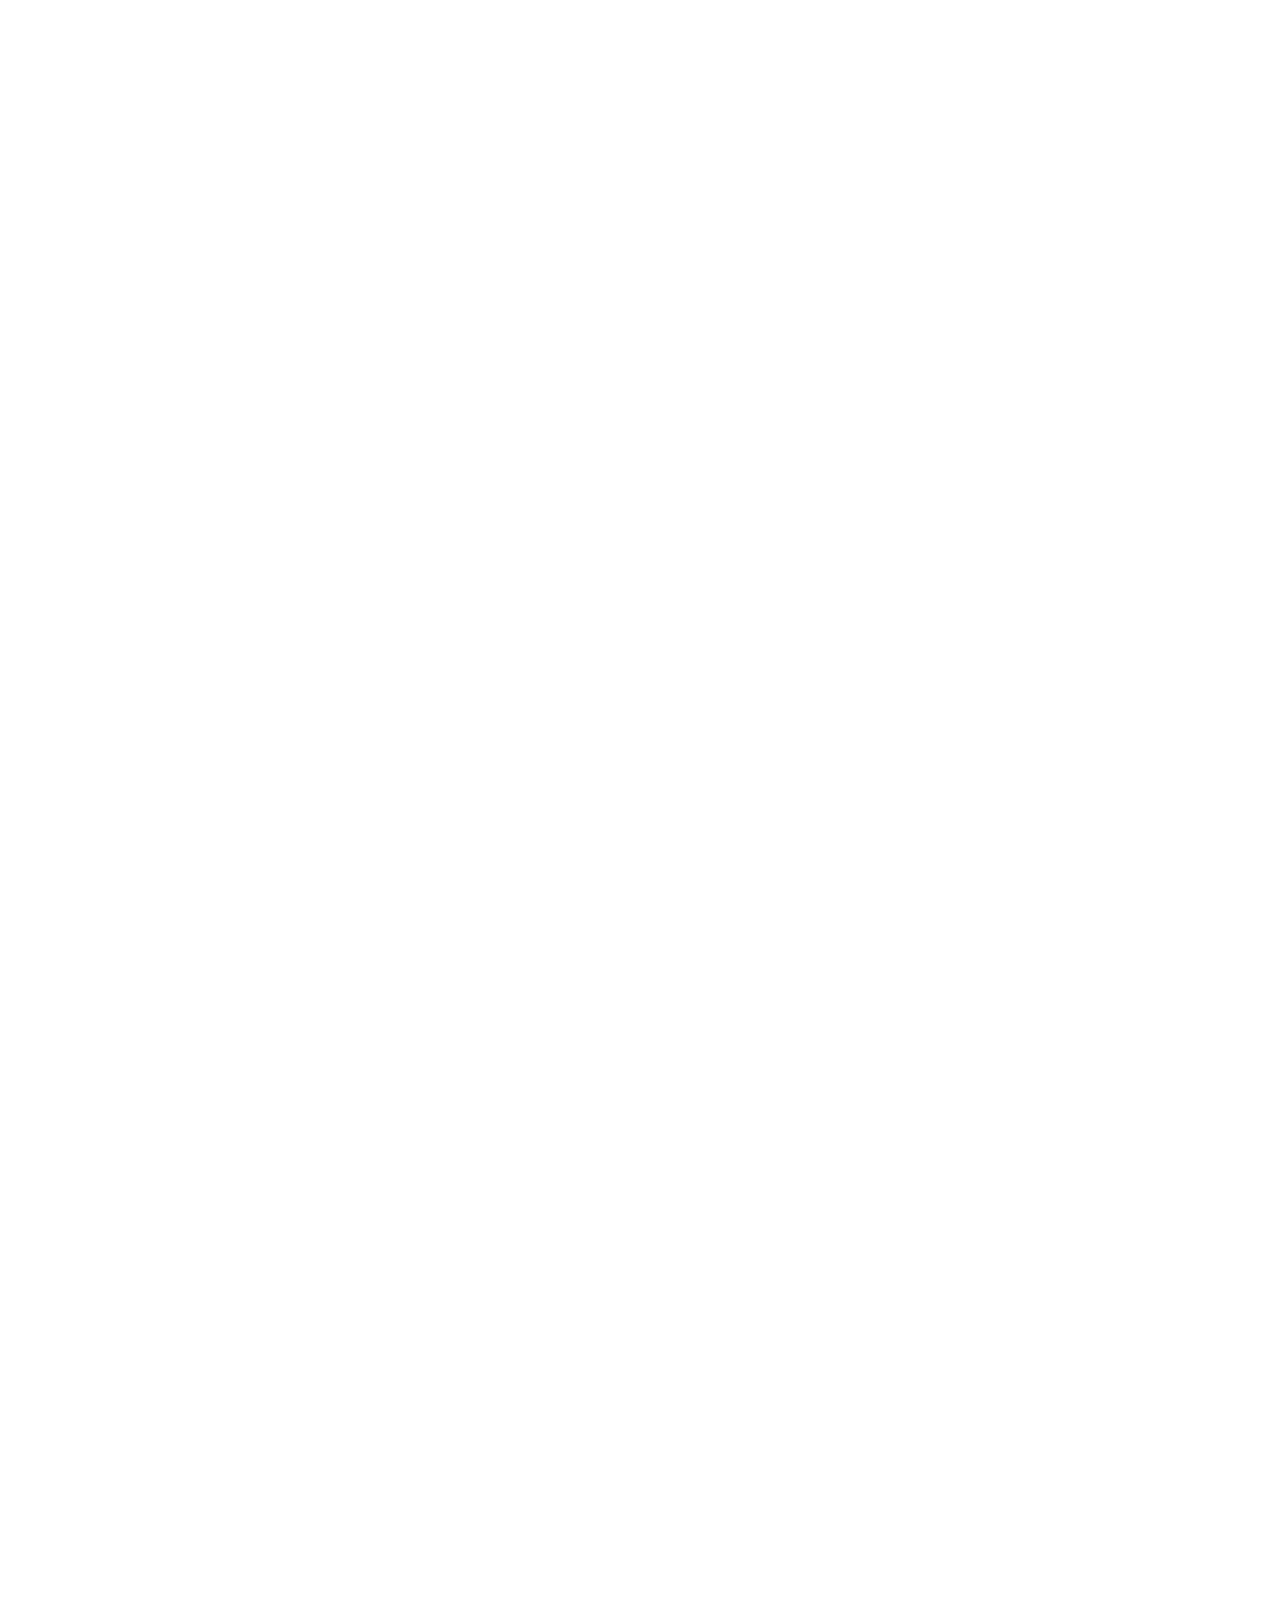
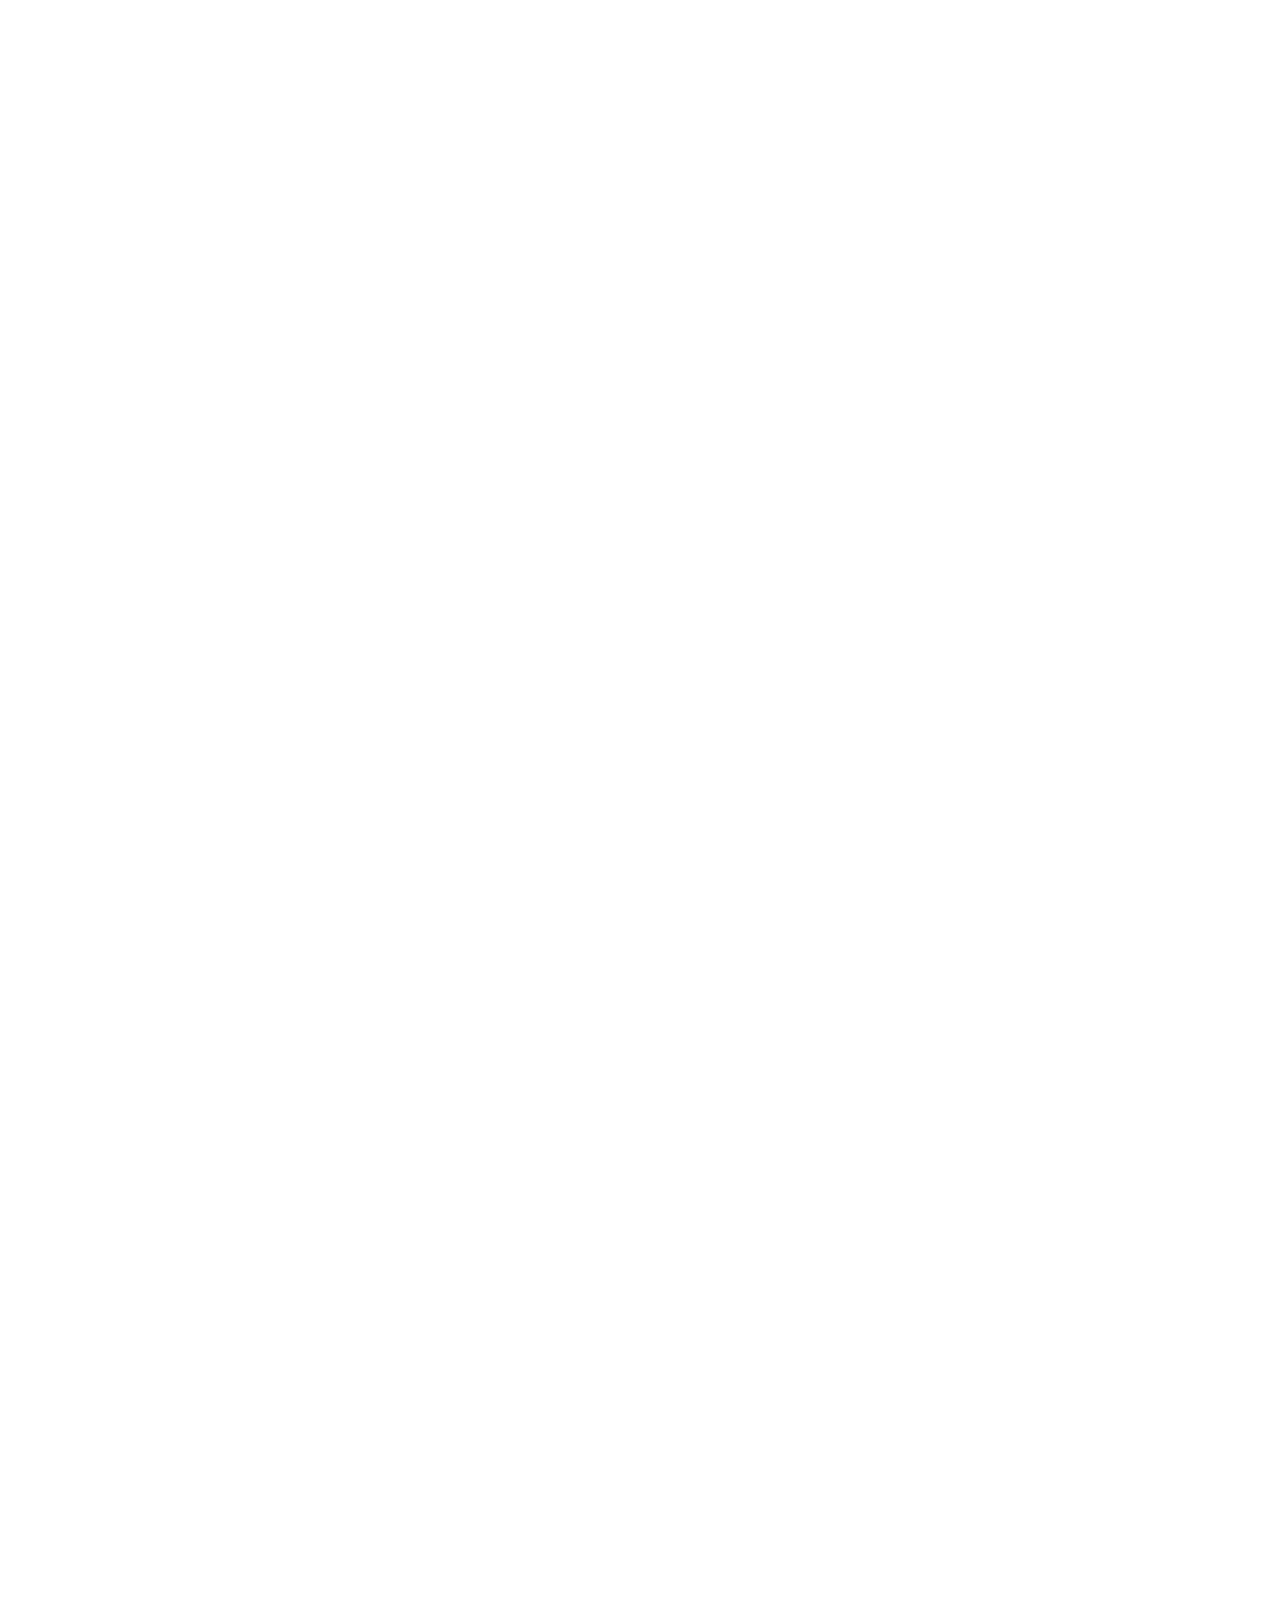
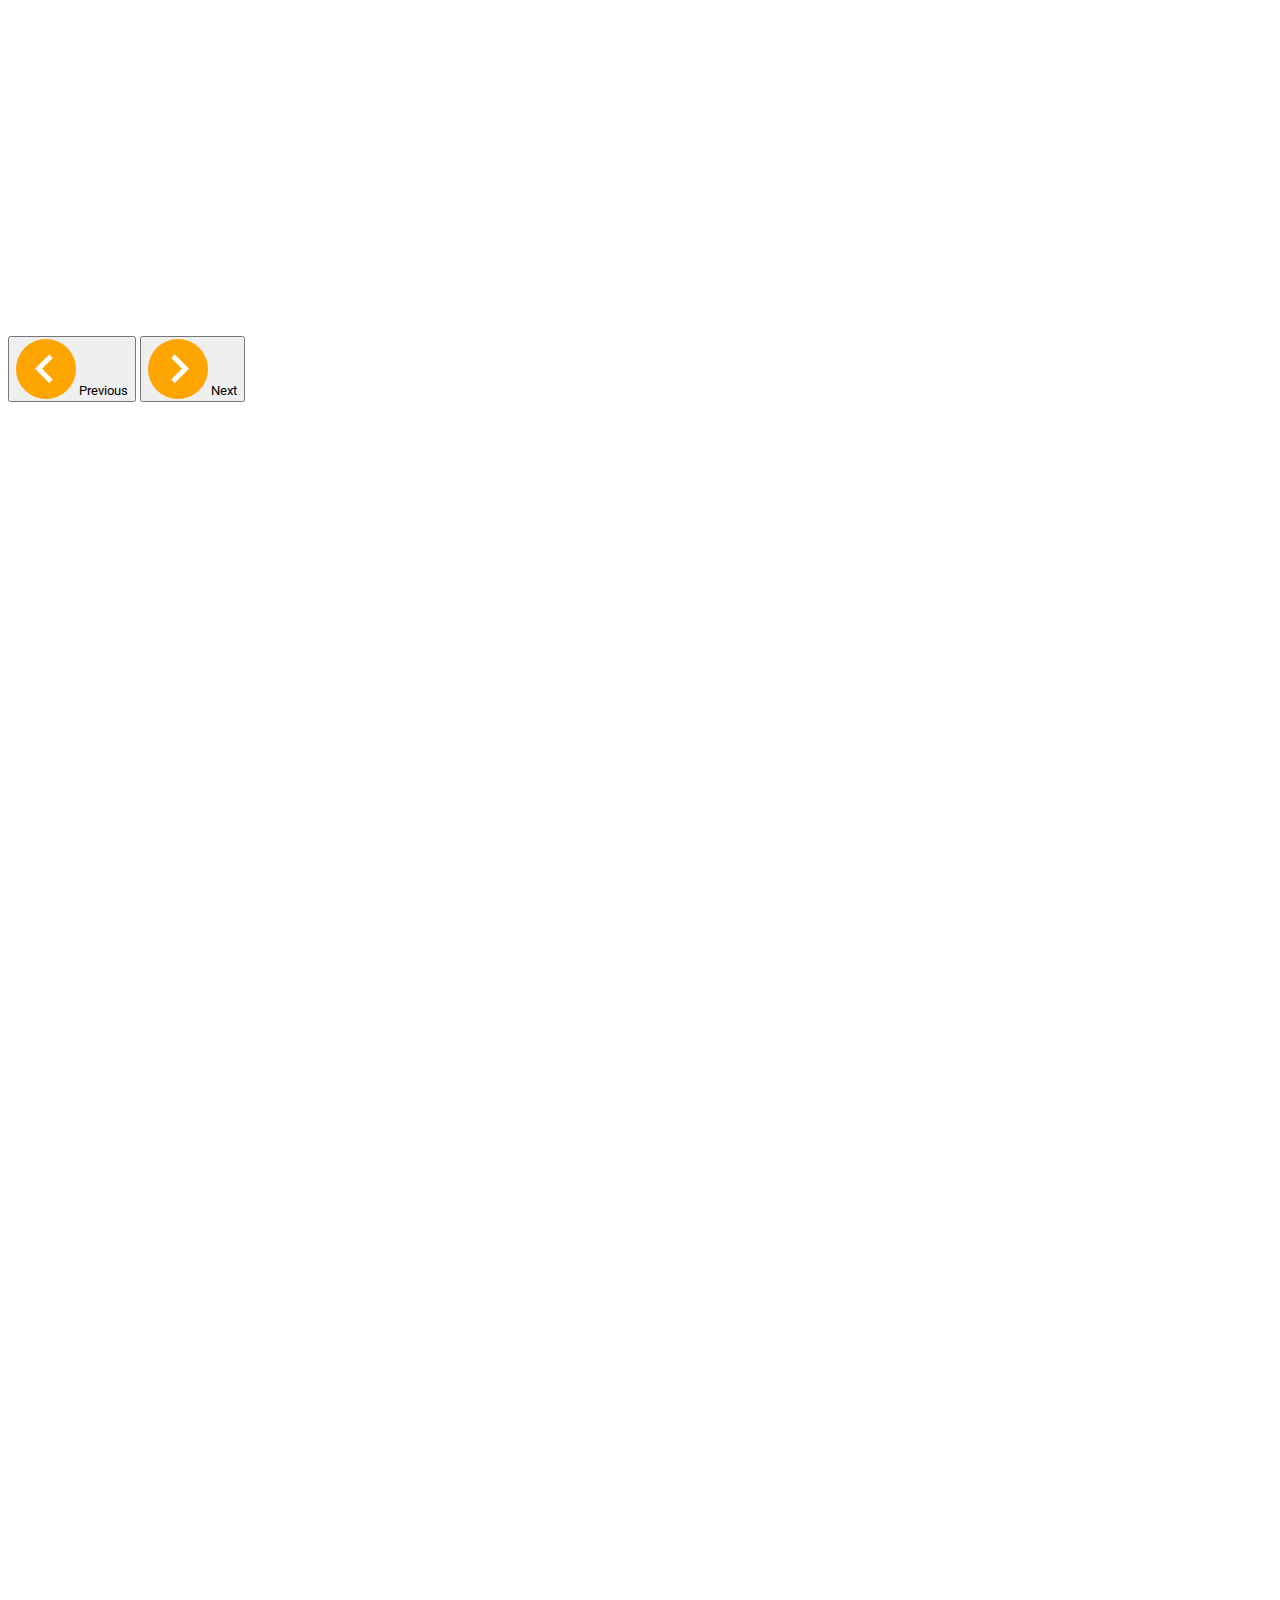
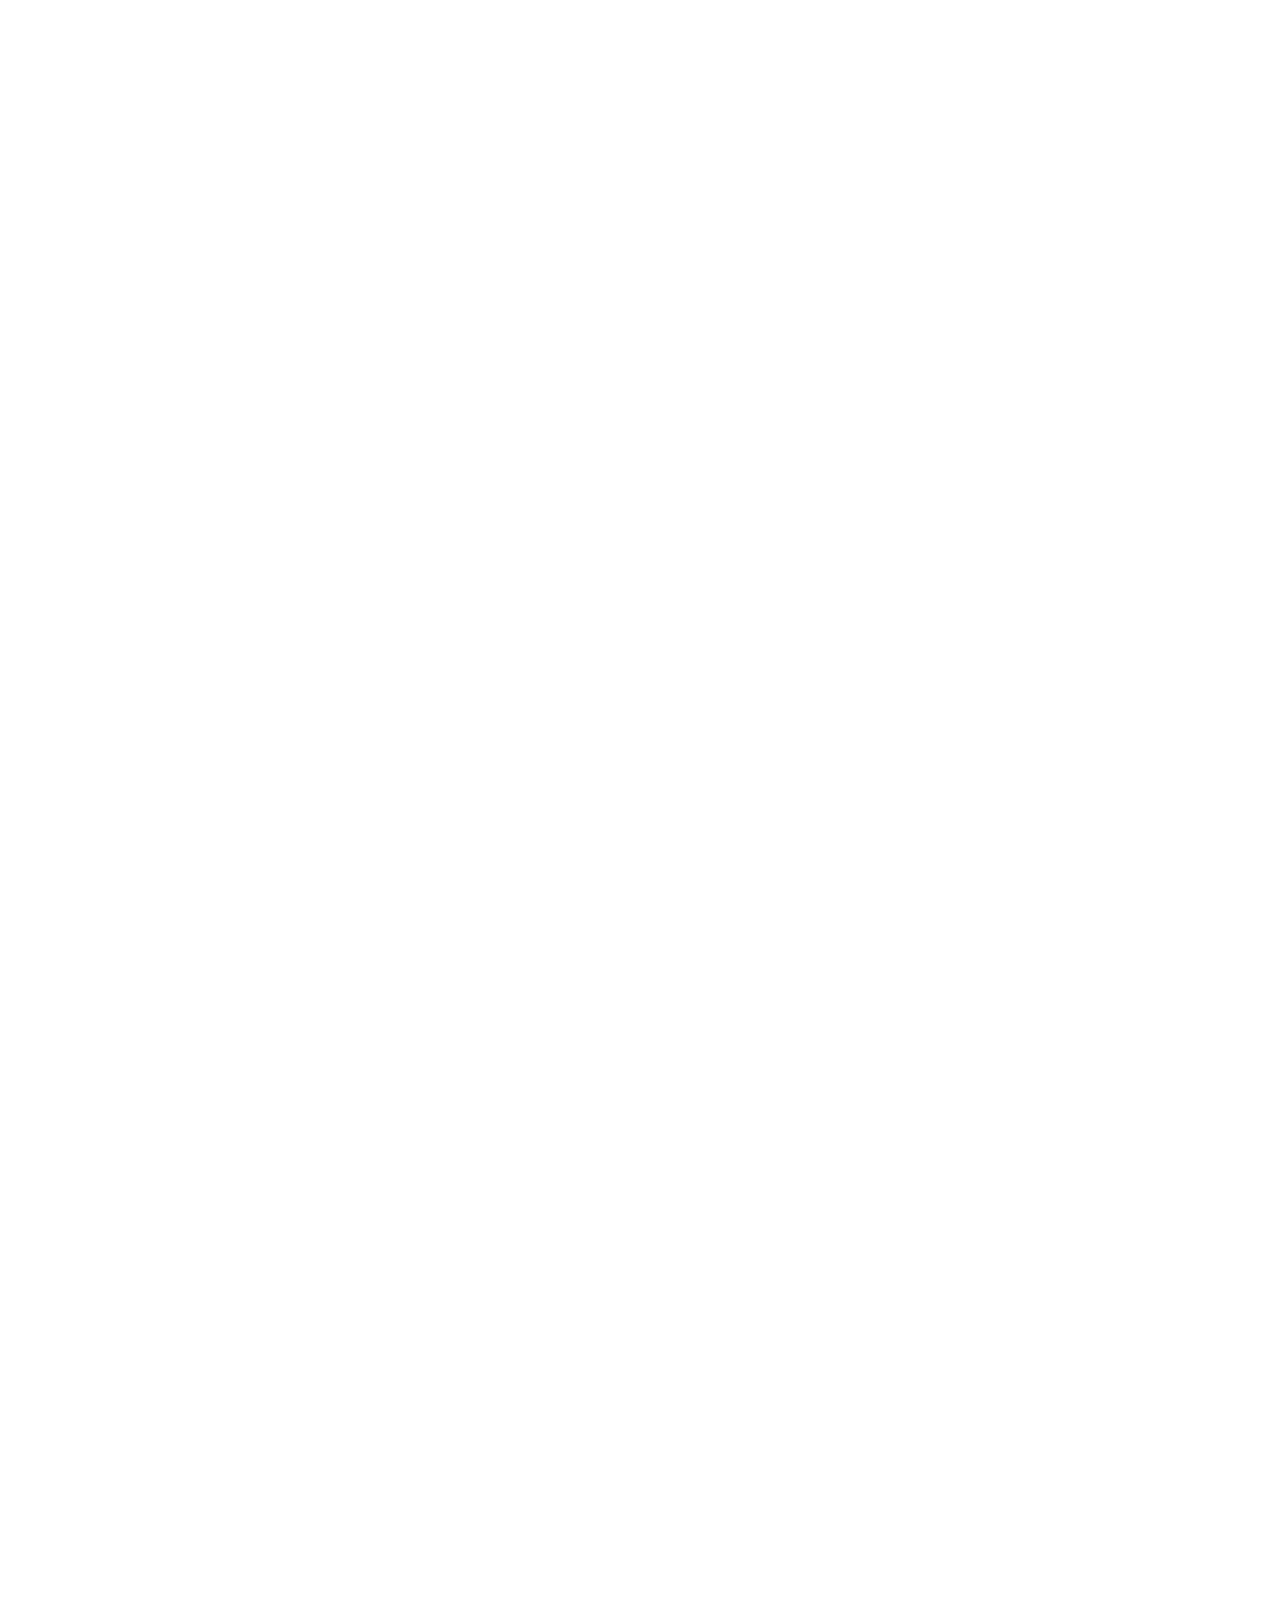
==== commit 00b48ace: "Changes has been made" ====
--- a/index.html
+++ b/index.html
@@ -65,51 +65,51 @@
                     <img class="w-100" src="style/reklma2.webp" alt="">
                 </div>
             </div>
-            <div id="carouselExample" class="carousel slide" style="margin: 100px 0;" data-aos="zoom-in">
+            <div id="carouselExample" class="carousel slide"  data-aos="zoom-in">
                 <div class="carousel-inner">
                     <div class="carousel-item active">
                         <div class="row justify-content-center">
-                            <div class="col-lg-2 col-md-4 col-sm-6 col-xs-4  slider_1">
-                                <img src="style/nike.webp" class="d-block" alt="...">
+                            <div class="col-lg-2 col-md-4 col-sm-6  slider_1">
+                                <img src="style/nike.webp"  alt="...">
                                 <h6 class="mt-2">Nike</h6>
                             </div>
-                            <div class="col-lg-2 col-md-4 col-sm-6 col-xs-4  slider_1">
-                                <img src="style/adidas.webp" class="d-block" alt="...">
+                            <div class="col-lg-2 col-md-4 col-sm-6  slider_1">
+                                <img src="style/adidas.webp"  alt="...">
                                 <h6 class="mt-2">Adidas</h6>
                             </div>
-                            <div class="col-lg-2 col-md-4 col-sm-6 col-xs-4  slider_1">
-                                <img src="style/north.svg" class="d-block" alt="...">
+                            <div class="col-lg-2 col-md-4 col-sm-6  slider_1">
+                                <img src="style/north.svg"  alt="...">
                                 <h6 class="mt-2">Northern Face</h6>
                             </div>
-                            <div class="col-lg-2 col-md-4 col-sm-6 col-xs-4  slider_1">
-                                <img src="style/puma.png" class="d-block" alt="...">
+                            <div class="col-lg-2 col-md-4 col-sm-6  slider_1">
+                                <img src="style/puma.png"  alt="...">
                                 <h6 class="mt-2">Puma</h6>
                             </div>
-                            <div class="col-lg-2 col-md-4 col-sm-6 col-xs-4  slider_1">
-                                <img src="style/pullbear.png" class="d-block" alt="...">
+                            <div class="col-lg-2 col-md-4 col-sm-6  slider_1">
+                                <img src="style/pullbear.png"  alt="...">
                                 <h6 class="mt-2">Pull&Bear</h6>
                             </div>
                         </div>
                     </div>
                     <div class="carousel-item">
                         <div class="row justify-content-center" data-aos="zoom-in">
-                            <div class="col-lg-2 col-md-4 col-sm-6 col-xs-4 slider_1">
+                            <div class="col-lg-2 col-md-4 col-sm-6 slider_1">
                                 <img src="style/gucci.png" class="d-block" alt="...">
                                 <h6 class="mt-2">Gucci</h6>
                             </div>
-                            <div class="col-lg-2 col-md-4 col-sm-6 col-xs-4 slider_1">
+                            <div class="col-lg-2 col-md-4 col-sm-6 slider_1">
                                 <img src="style/koton.jpg" class="d-block" alt="...">
                                 <h6 class="mt-2">Koton</h6>
                             </div>
-                            <div class="col-lg-2 col-md-4 col-sm-6 col-xs-4 slider_1">
+                            <div class="col-lg-2 col-md-4 col-sm-6 slider_1">
                                 <img src="style/defacto.avif" class="d-block" alt="...">
                                 <h6 class="mt-2">DeFacto</h6>
                             </div>
-                            <div class="col-lg-2 col-md-4 col-sm-6 col-xs-4 slider_1">
+                            <div class="col-lg-2 col-md-4 col-sm-6 slider_1">
                                 <img src="style/chanel.jpg" class="d-block" alt="...">
                                 <h6 class="mt-2">Chanel</h6>
                             </div>
-                            <div class="col-lg-2 col-md-4 col-sm-6 col-xs-4 slider_1">
+                            <div class="col-lg-2 col-md-4 col-sm-6 slider_1">
                                 <img src="style/new.png" class="d-block" alt="...">
                                 <h6 class="mt-2">New Balance</h6>
                             </div>
@@ -119,7 +119,7 @@
                 <button class="carousel-control-prev" type="button" data-bs-target="#carouselExample"
                     data-bs-slide="prev">
                     <span aria-hidden="true shadow">
-                        <i class='bx bx-chevron-left' style="font-size: 45px; color: white; border-radius: 100px; background-color: orange;"></i>
+                        <i class='bx bx-chevron-left'></i>
                     </span>
                     <span class="visually-hidden">Previous</span>
                 </button>
@@ -128,7 +128,7 @@
                     <span aria-hidden="true">
                         <span  aria-hidden="true">
                             <span  aria-hidden="true">
-                                <i class='bx bx-chevron-right shadow' style="font-size: 45px; color: white; border-radius: 100px; background-color: orange;"></i>
+                                <i class='bx bx-chevron-right shadow'></i>
                             </span>
                         </span>
                     </span>
@@ -321,13 +321,13 @@
                 <button class="carousel-control-prev" type="button" data-bs-target="#carouselExampleFade"
                     data-bs-slide="prev">
                     <span aria-hidden="true">
-                        <i class='bx bx-chevron-left' style="font-size: 60px; color: white; border-radius: 100px; background-color: orange;"></i>
+                        <i class='bx bx-chevron-left clothbtn'></i>
                     </span>
                     <span class="visually-hidden">Previous</span>
                 </button>
                 <button class="carousel-control-next" type="button" data-bs-target="#carouselExampleFade"
                     data-bs-slide="next">
-                    <i class='bx bx-chevron-right shadow' style="font-size: 60px; color: white; border-radius: 100px; background-color: orange;"></i>
+                    <i class='bx bx-chevron-right shadow clothbtn'></i>
                     <span class="visually-hidden">Next</span>
                 </button>
             </div>
@@ -460,13 +460,13 @@
             </div>
             <button class="carousel-control-prev" type="button" data-bs-target="#carouselExampleAutoplaying" data-bs-slide="prev">
               <span  aria-hidden="true">
-                <i class='bx bx-chevron-left' style="font-size: 60px; color: white; border-radius: 100px; background-color: orange;"></i>
+                <i class='bx bx-chevron-left clothbtn'></i>
               </span>
               <span class="visually-hidden">Previous</span>
             </button>
             <button class="carousel-control-next" type="button" data-bs-target="#carouselExampleAutoplaying" data-bs-slide="next">
               <span aria-hidden="true">
-                <i class='bx bx-chevron-right shadow' style="font-size: 60px; color: white; border-radius: 100px; background-color: orange;"></i>
+                <i class='bx bx-chevron-right shadow clothbtn'></i>
               </span>
               <span class="visually-hidden">Next</span>
             </button>
--- a/style/style.css
+++ b/style/style.css
@@ -51,11 +51,11 @@
     cursor: pointer;
 }
 .slider_1{
-    margin: 50px 0;
     display: flex;
     justify-content: center;
     flex-direction: column;
     align-items:center;
+    padding: 30px;
 }
 .image{
     position: relative;
@@ -82,6 +82,16 @@
 .search1{
     width: 50%;
 }
+.bx-chevron-left,
+.bx-chevron-right{
+    font-size: 45px;
+    color: white;
+    background-color: orange;
+    border-radius: 100px;
+}
+.clothbtn{
+    font-size: 60px;
+}
 @media(max-width:550px) {
     .card{
         width: 90%;
@@ -92,7 +102,9 @@
     
 }
 @media(max-width:768px) {
-    
+    .clothbtn{
+        font-size: 45px;
+    }
     .search1{
         width: 100%;
     }
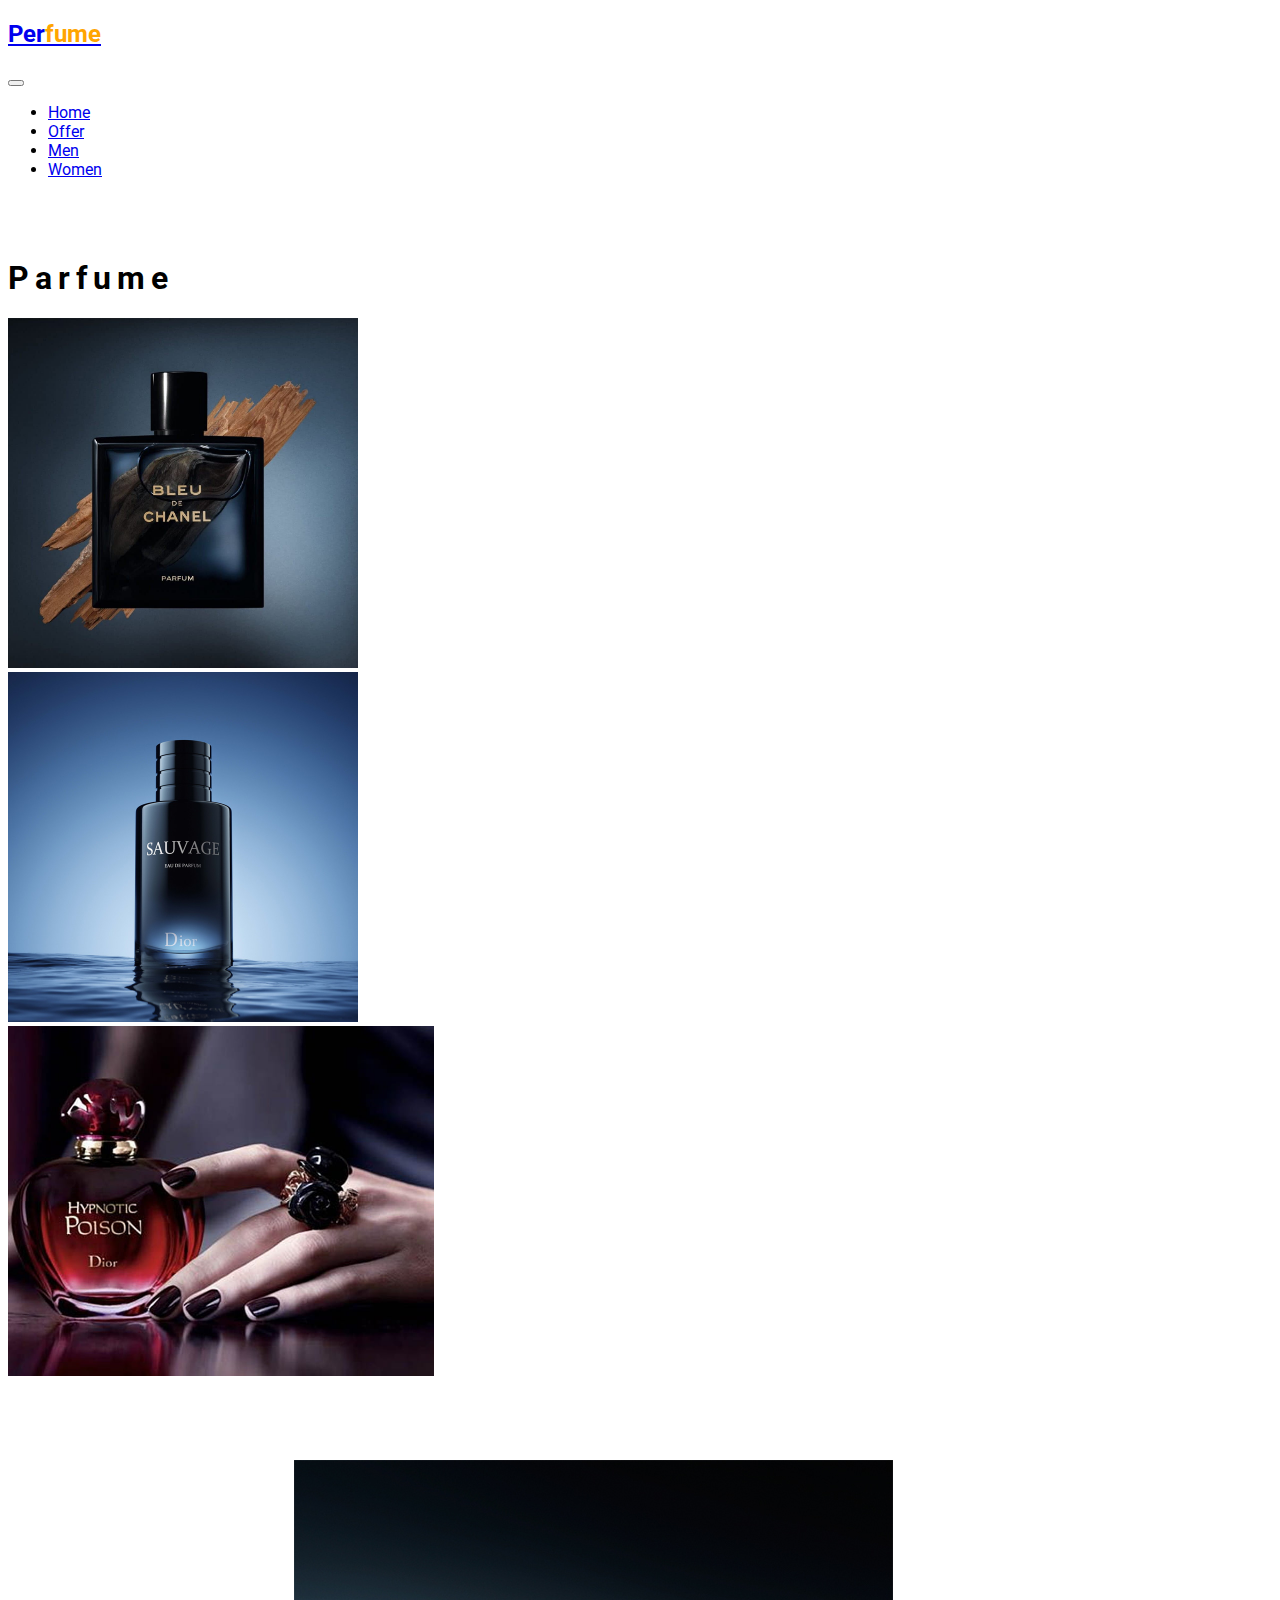
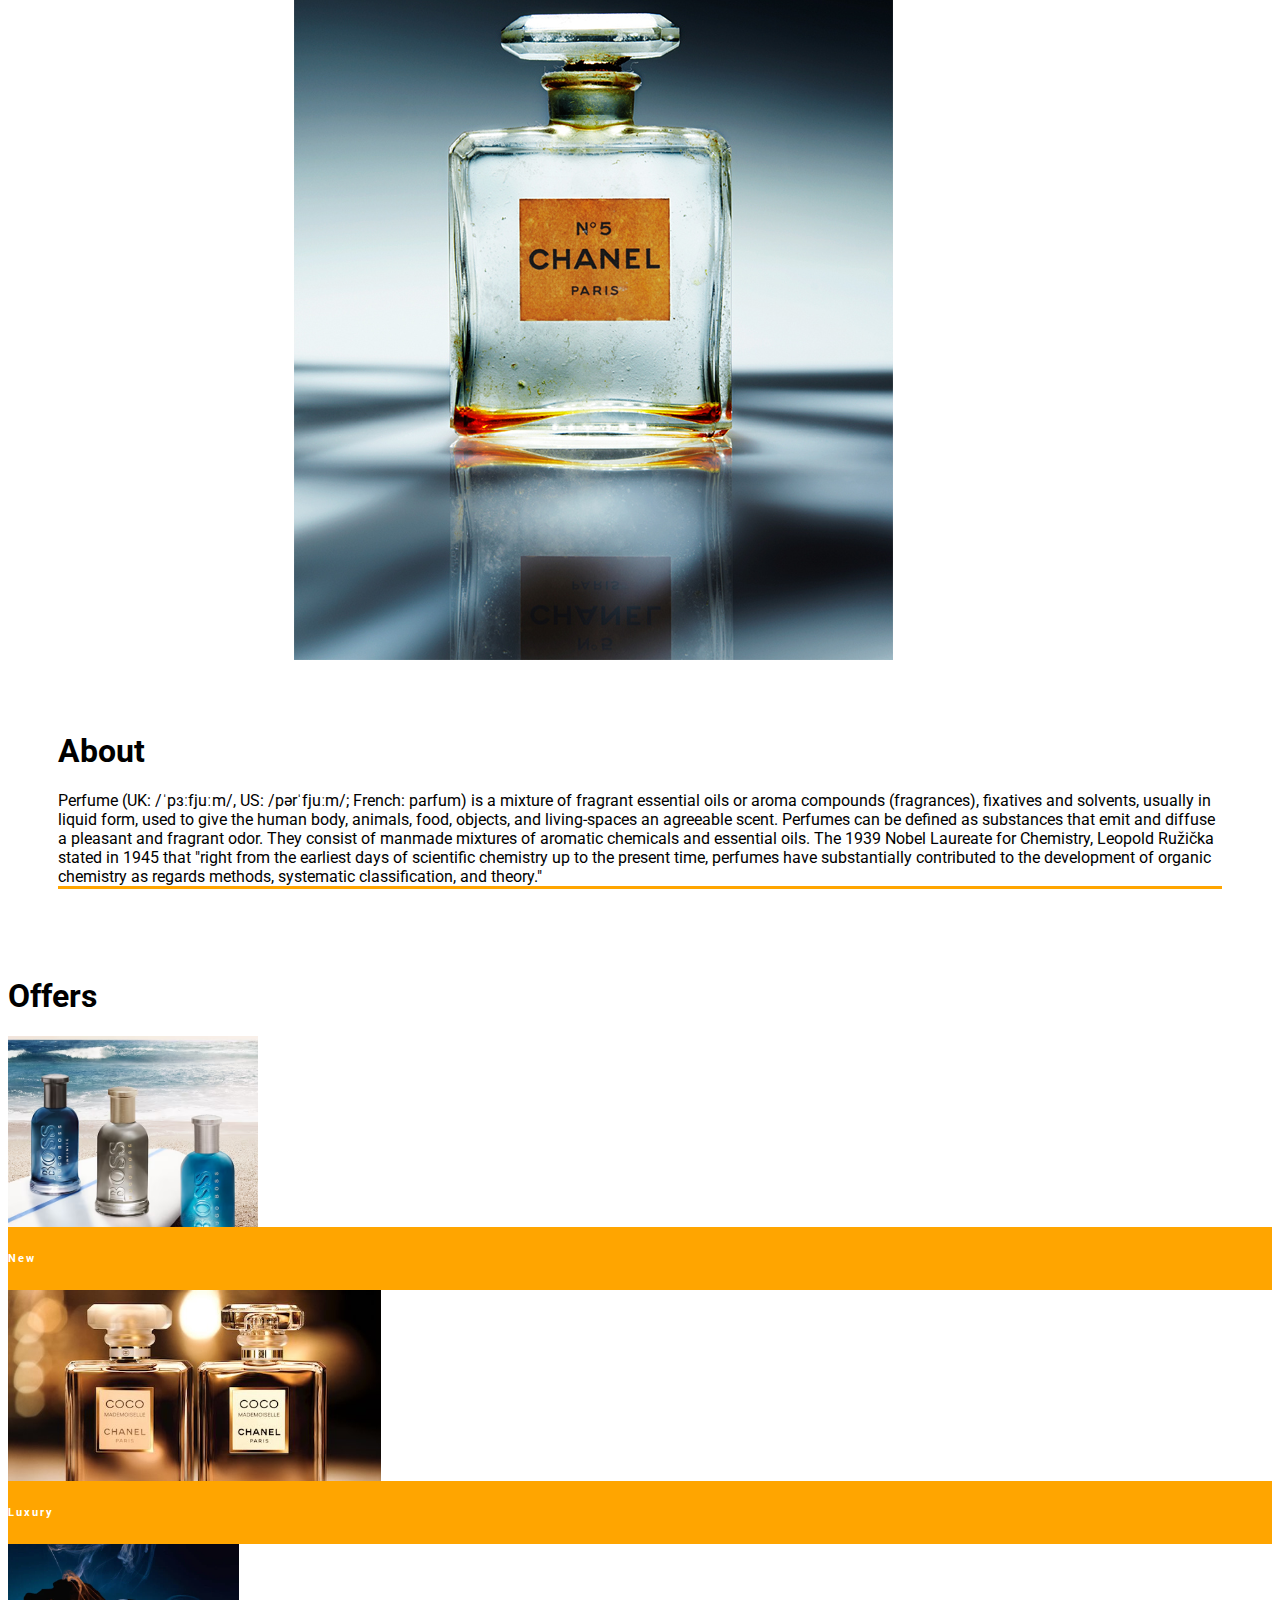
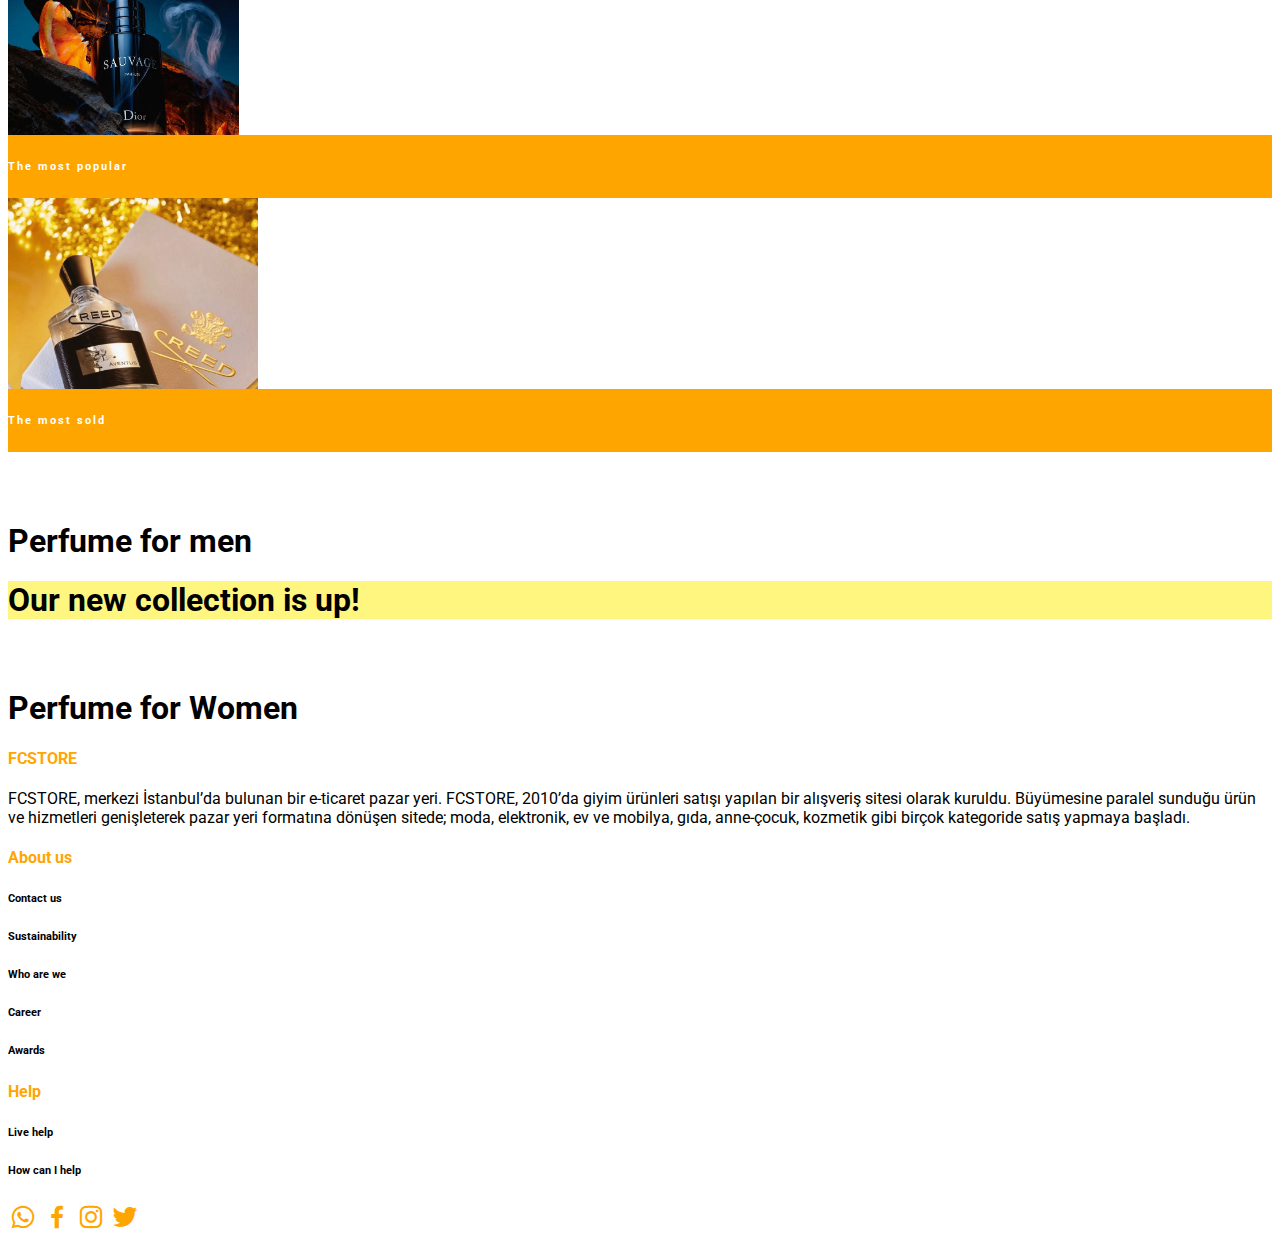
==== commit f58a94b6: "Site created" ====
--- a/index.html
+++ b/index.html
@@ -6,478 +6,368 @@
     <meta http-equiv="X-UA-Compatible" content="IE=edge">
     <meta name="viewport" content="width=device-width, initial-scale=1.0">
     <link rel="stylesheet" href="style/style.css">
-    <link href="https://cdn.jsdelivr.net/npm/bootstrap@5.3.0-alpha3/dist/css/bootstrap.min.css" rel="stylesheet" integrity="sha384-KK94CHFLLe+nY2dmCWGMq91rCGa5gtU4mk92HdvYe+M/SXH301p5ILy+dN9+nJOZ" crossorigin="anonymous">
-    <link href="https://unpkg.com/aos@2.3.1/dist/aos.css" rel="stylesheet">
+    <link href="https://cdn.jsdelivr.net/npm/bootstrap@5.3.0-alpha3/dist/css/bootstrap.min.css" rel="stylesheet"
+        integrity="sha384-KK94CHFLLe+nY2dmCWGMq91rCGa5gtU4mk92HdvYe+M/SXH301p5ILy+dN9+nJOZ" crossorigin="anonymous">
     <link href='https://unpkg.com/boxicons@2.1.4/css/boxicons.min.css' rel='stylesheet'>
+    <link rel="stylesheet" href="https://cdnjs.cloudflare.com/ajax/libs/OwlCarousel2/2.3.4/assets/owl.carousel.min.css"
+        integrity="sha512-tS3S5qG0BlhnQROyJXvNjeEM4UpMXHrQfTGmbQ1gKmelCxlSEBUaxhRBj/EFTzpbP4RVSrpEikbmdJobCvhE3g=="
+        crossorigin="anonymous" referrerpolicy="no-referrer" />
+    <link rel="stylesheet"
+        href="https://cdnjs.cloudflare.com/ajax/libs/OwlCarousel2/2.3.4/assets/owl.theme.default.min.css"
+        integrity="sha512-sMXtMNL1zRzolHYKEujM2AqCLUR9F2C4/05cdbxjjLSRvMQIciEPCQZo++nk7go3BtSuK9kfa/s+a4f4i5pLkw=="
+        crossorigin="anonymous" referrerpolicy="no-referrer" />
     <title>FCSTORE</title>
 </head>
 
 <body>
-    <nav class="navbar navbar-expand-lg bg-body-tertiary" data-aos="fade-down">
+    <nav class="navbar navbar-expand-lg bg-body-tertiary fixed-top" data-bs-theme="dark">
+        <div class="container-fluid">
+          <a class="navbar-brand fw-bold" href="#"><h2>Per<span style="color: orange;">fume</span></h2></a>
+          <button class="navbar-toggler" type="button" data-bs-toggle="collapse" data-bs-target="#navbarSupportedContent" aria-controls="navbarSupportedContent" aria-expanded="false" aria-label="Toggle navigation">
+            <span class="navbar-toggler-icon"></span>
+          </button>
+          <div class="collapse navbar-collapse" id="navbarSupportedContent">
+            <ul class="navbar-nav mb-2 mb-lg-0">
+              <li class="nav-item">
+                <a class="nav-link active" aria-current="page" href="#home">Home</a>
+              </li>
+              <li class="nav-item">
+                <a class="nav-link" href="#brand">Offer</a>
+              </li>
+              <li class="nav-item">
+                <a class="nav-link" href="#men">Men</a>
+              </li>
+              <li class="nav-item">
+                <a class="nav-link" href="#women">Women</a>
+              </li>
+              
+            </ul>
+          </div>
+        </div>
+      </nav>
+    <section id="home" style="margin: 80px 0;">
+        <h1 class="text-center display-1 mt-3" style="letter-spacing: 6px;">Parfume</h1>
         <div class="container">
-            <a class="navbar-brand" href="#">
-                <h1 class="display-6">FC<span style="color: orange;">STORE</span></h1>
-            </a>
-            <button class="navbar-toggler" type="button" data-bs-toggle="collapse"
-                data-bs-target="#navbarSupportedContent" aria-controls="navbarSupportedContent" aria-expanded="false"
-                aria-label="Toggle navigation">
-                <span class="navbar-toggler-icon"></span>
-            </button>
-            <div class="collapse navbar-collapse" id="navbarSupportedContent">
-                <form class="d-flex ms-auto search1" role="search">
-                    <input class="form-control me-2" placeholder="What are you looking for?">
-                    <i class='bx bx-search-alt-2'></i>
-                </form>
-                <ul class="navbar-nav ms-auto mb-2 mb-lg-0 ">
-                    <li class="nav-item dropdown">
-                        <a class="nav-link" href="#" role="button" data-bs-toggle="dropdown" aria-expanded="false">
-                        <img src="style/user.png" height="20px" alt="">
-                            <span>Profile</span>
-                        </a>
-                        <ul class="dropdown-menu">
-                          <li><span class="dropdown-item" style="cursor: pointer;">Purchase</span></li>
-                          <li><a class="dropdown-item" style="cursor: pointer;">My orders</a></li>
-                          <li><a class="dropdown-item" style="cursor: pointer;">Wallet</a></li>
-                        </ul>
-                      </li>
-                    <li class="nav-item boxitem1 d-flex align-items-center">
-                        <i class='bx bx-heart' style="font-size: 25px;"></i>
-                        <a class="nav-link" href="#">Favourites</a>
-                    </li>
-                    <li class="nav-item d-flex align-items-center">
-                        <img src="style/storecar.png" height="20px" alt="">
-                        <a class="nav-link" href="#">Cart</a>
-                    </li>
-                </ul>
-            </div>
-        </div>
-    </nav>
-    <section id="home" class="mt-5" >
-        <div class="container">
-            <div class="row"data-aos="zoom-in">
+            <div class="row">
                 <div class="col-md-4 mb-3">
-                    <img class="w-100" src="style/reklam3.webp" alt="">
+                    <div class="kartlar">
+                        <img class="w-100" height="350px" src="style/bleu.jpg" alt="">
+                        <div class="overlay1">
+                            <h3>Bleu de Chanel</h1>
+                        </div>
+                    </div>
+
                 </div>
                 <div class="col-md-4 mb-3">
-                    <img class="w-100" src="style/reklam1.webp" alt="">
+                    <div class="kartlar">
+                        <img class="w-100" height="350px" src="style/parfume1.jpg" alt="">
+                        <div class="overlay1">
+                            <h3>Dior Sauvage</h3>
+                        </div>
+                    </div>
                 </div>
                 <div class="col-md-4 mb-3">
-                    <img class="w-100" src="style/reklma2.webp" alt="">
-                </div>
-            </div>
-            <div id="carouselExample" class="carousel slide"  data-aos="zoom-in">
-                <div class="carousel-inner">
-                    <div class="carousel-item active">
-                        <div class="row justify-content-center">
-                            <div class="col-lg-2 col-md-4 col-sm-6  slider_1">
-                                <img src="style/nike.webp"  alt="...">
-                                <h6 class="mt-2">Nike</h6>
-                            </div>
-                            <div class="col-lg-2 col-md-4 col-sm-6  slider_1">
-                                <img src="style/adidas.webp"  alt="...">
-                                <h6 class="mt-2">Adidas</h6>
-                            </div>
-                            <div class="col-lg-2 col-md-4 col-sm-6  slider_1">
-                                <img src="style/north.svg"  alt="...">
-                                <h6 class="mt-2">Northern Face</h6>
-                            </div>
-                            <div class="col-lg-2 col-md-4 col-sm-6  slider_1">
-                                <img src="style/puma.png"  alt="...">
-                                <h6 class="mt-2">Puma</h6>
-                            </div>
-                            <div class="col-lg-2 col-md-4 col-sm-6  slider_1">
-                                <img src="style/pullbear.png"  alt="...">
-                                <h6 class="mt-2">Pull&Bear</h6>
-                            </div>
-                        </div>
-                    </div>
-                    <div class="carousel-item">
-                        <div class="row justify-content-center" data-aos="zoom-in">
-                            <div class="col-lg-2 col-md-4 col-sm-6 slider_1">
-                                <img src="style/gucci.png" class="d-block" alt="...">
-                                <h6 class="mt-2">Gucci</h6>
-                            </div>
-                            <div class="col-lg-2 col-md-4 col-sm-6 slider_1">
-                                <img src="style/koton.jpg" class="d-block" alt="...">
-                                <h6 class="mt-2">Koton</h6>
-                            </div>
-                            <div class="col-lg-2 col-md-4 col-sm-6 slider_1">
-                                <img src="style/defacto.avif" class="d-block" alt="...">
-                                <h6 class="mt-2">DeFacto</h6>
-                            </div>
-                            <div class="col-lg-2 col-md-4 col-sm-6 slider_1">
-                                <img src="style/chanel.jpg" class="d-block" alt="...">
-                                <h6 class="mt-2">Chanel</h6>
-                            </div>
-                            <div class="col-lg-2 col-md-4 col-sm-6 slider_1">
-                                <img src="style/new.png" class="d-block" alt="...">
-                                <h6 class="mt-2">New Balance</h6>
-                            </div>
-                        </div>
-                    </div>
-                </div>
-                <button class="carousel-control-prev" type="button" data-bs-target="#carouselExample"
-                    data-bs-slide="prev">
-                    <span aria-hidden="true shadow">
-                        <i class='bx bx-chevron-left'></i>
-                    </span>
-                    <span class="visually-hidden">Previous</span>
-                </button>
-                <button class="carousel-control-next" type="button" data-bs-target="#carouselExample"
-                    data-bs-slide="next">
-                    <span aria-hidden="true">
-                        <span  aria-hidden="true">
-                            <span  aria-hidden="true">
-                                <i class='bx bx-chevron-right shadow'></i>
-                            </span>
-                        </span>
-                    </span>
-                    <span class="visually-hidden">Next</span>
-                </button>
+                    <div class="kartlar">
+                        <img class="w-100" height="350px" src="style/dodge.jpg" alt="">
+                        <div class="overlay1">
+                            <h3>Hypnotic Poison</h3>
+                        </div>
+                    </div>
+
+                </div>
             </div>
         </div>
     </section>
     <section id="about">
         <div class="container">
-            <div class="row text-center"  data-aos="fade-up">
+            <div class="row">
+                <div class="col-lg-5 aboutsekil">
+                    <img src="style/perfumeinfo.jpg" alt="" >
+                </div>
+                <div class="col-lg-6 text-center aboutyazi">
+                    <h1 class="display5">About</h1>
+                    <p style="border-bottom: 3px solid orange;" class="pb-4">Perfume (UK: /ˈpɜːfjuːm/, US: /pərˈfjuːm/; French: parfum) is a mixture of fragrant essential oils or aroma compounds (fragrances), fixatives and solvents, usually in liquid form, used to give the human body, animals, food, objects, and living-spaces an agreeable scent. Perfumes can be defined as substances that emit and diffuse a pleasant and fragrant odor. They consist of manmade mixtures of aromatic chemicals and essential oils. The 1939 Nobel Laureate for Chemistry, Leopold Ružička stated in 1945 that "right from the earliest days of scientific chemistry up to the present time, perfumes have substantially contributed to the development of organic chemistry as regards methods, systematic classification, and theory."</p>
+                </div>
+            </div>
+        </div>
+    </section>
+    <section id="brand">
+        <div class="container">
+            <div class="row text-center">
                 <div class="col-12">
-                    <h1 class="display-1 mb-5">Our stores</h1>
-                </div>
-            </div>
-            <div class="row justify-content-center"  data-aos="fade-up">
-                <div class="col-md-4 mb-3 maqazin">
+                    <h1 class="display-1 mb-5">Offers</h1>
+                </div>
+            </div>
+            <div class="row justify-content-center">
+                <div class="col-md-3 mb-3">
                     <div class="image">
-                        <img height="250px" src="style/sport.jfif" class="w-100" alt="">
-
+                        <img height="250px" src="style/boss.avif" class="w-100" alt="">
                         <div class="texth6kart text-center">
-                            <h6 class="py-2 fw-bold">Sport & outdoor</h6>
-                        </div>
-                    </div>
-                </div>
-                <div class="col-md-4 mb-3 maqazin">
+                            <h6 class="py-2 fw-bold">New</h6>
+                        </div>
+                    </div>
+                </div>
+                <div class="col-md-3 mb-3">
                     <div class="image">
-                        <img height="250px" src="style/furniture.jfif" class="w-100" alt="">
-
+                        <img height="250px" src="style/luxury.jpg" class="w-100" alt="">
                         <div class="texth6kart text-center">
-                            <h6 class="py-2 fw-bold">Furniture</h6>
-                        </div>
-                    </div>
-                </div>
-                <div class="col-md-4 mb-3 maqazin">
+                            <h6 class="py-2 fw-bold">Luxury</h6>
+                        </div>
+                    </div>
+                </div>
+                <div class="col-md-3 mb-3">
                     <div class="image">
-                        <img height="250px" src="style/sporteq.jfif" class="w-100" alt="">
-
+                        <img height="250px" src="style/popular.webp" class="w-100" alt="">
                         <div class="texth6kart text-center">
-                            <h6 class="py-2 fw-bold">Sport equipment</h6>
-                        </div>
-                    </div>
-                </div>
-            </div>
-            <div class="row justify-content-center"  data-aos="fade-up">
-                <div class="col-md-4 mb-3 maqazin">
+                            <h6 class="py-2 fw-bold">The most popular</h6>
+                        </div>
+                    </div>
+                </div>
+                <div class="col-md-3 mb-3">
                     <div class="image">
-                        <img height="250px" src="style/car.jpg" class="w-100" alt="">
-
+                        <img height="250px" src="style/creedaventus.webp" class="w-100" alt="">
                         <div class="texth6kart text-center">
-                            <h6 class="py-2 fw-bold">Cars</h6>
-                        </div>
-                    </div>
-                </div>
-                <div class="col-md-4 mb-3 maqazin">
-                    <div class="image">
-                        <img height="250px" src="style/wedding.jfif" class="w-100" alt="">
-
-                        <div class="texth6kart text-center">
-                            <h6 class="py-2 fw-bold">Wedding clothes</h6>
-                        </div>
-                    </div>
-                </div>
-                <div class="col-md-4 mb-3 maqazin">
-                    <div class="image">
-                        <img height="250px" src="style/nikestore.jfif" class="w-100" alt="">
-
-                        <div class="texth6kart text-center">
-                            <h6 class="py-2 fw-bold">Brand stores</h6>
+                            <h6 class="py-2 fw-bold">The most sold</h6>
                         </div>
                     </div>
                 </div>
             </div>
         </div>
     </section>
-    <section id="clothes" style="margin: 70px 0;">
-        <h1 class="display-1 text-center">T-shirts</h1>
-        <div id="carouselExampleFade" class="carousel slide carousel-fade">
-            <div class="carousel-inner">
-                <div class="carousel-item active justify-content-center d-flex">
-                    <div class="row py-4"  data-aos="fade-up">
-                        <div class="col-md-6 col-lg-3  col-sm-6  d-flex justify-content-center align-items-center">
-                            <div class="card shadow">
-                                <img src="style/cloth1.webp" class="card-img-top p-3" alt="...">
-                                <div class="card-body">
-                                    <span class="card-text"><strong>Avva</strong> Siyah Bisiklet Yaka %100 Pamuk Basic
-                                        T-Shirt E001000</span>
-                                    <h4 class="mt-4"><del>200$</del> <span class="h4" style="color: red;">150$</span>
-                                    </h4>
-                                    <div class="btn btn-warning">Buy now</div>
-                                </div>
-                            </div>
-                        </div>
-                        <div class="col-md-6 col-lg-3  col-sm-6 d-flex justify-content-center align-items-center">
-                            <div class="card shadow">
-                                <img src="style/cloth2.webp" class="card-img-top p-3" alt="...">
-                                <div class="card-body">
-                                    <span class="card-text"><strong>Avva</strong> Beyaz Bisiklet Yaka %100 Pamuk Basic</span>
-                                    <h4 class="mt-4"><del>100$</del> <span class="h4" style="color: red;">50$</span>
-                                    </h4>
-                                    <div class="btn btn-warning">Buy now</div>
-
-                                </div>
-                            </div>
-                        </div>
-                        <div class="col-md-6 col-lg-3  col-sm-6 d-flex justify-content-center align-items-center">
-                            <div class="card shadow">
-                                <img src="style/cloth3.webp" class="card-img-top p-3" alt="...">
-                                <div class="card-body">
-                                    <span class="card-text"><strong>Avva</strong> Siyah Polo Yaka Slim Fit %100 Pamuk
-                                        Basic T-Shirt</span>
-                                    <h4 class="mt-4"><del>175$</del> <span class="h4" style="color: red;">125$</span>
-                                    </h4>
-                                    <div class="btn btn-warning">Buy now</div>
-
-                                </div>
-                            </div>
-                        </div>
-                        <div class="col-md-6 col-lg-3  col-sm-6 d-flex justify-content-center align-items-center">
-                            <div class="card shadow">
-                                <img src="style/cloth4.webp" class="card-img-top p-3" alt="...">
-                                <div class="card-body">
-                                    <span class="card-text"><strong>Avva</strong> GRIMELANGE Project Oversize Beyaz
-                                        T-shirt</span>
-                                    <h4 class="mt-4"><del>125$</del> <span class="h4" style="color: red;">75$</span>
-                                    </h4>
-                                    <div class="btn btn-warning">Buy now</div>
-
-                                </div>
-                            </div>
-                        </div>
-                    </div>
-                </div>
-                <div class="carousel-item d-flex justify-content-center">
-                    <div class="row py-4"  data-aos="fade-up">
-                        <div class="col-md-6 col-lg-3  col-sm-6 d-flex justify-content-center align-items-center">
-                            <div class="card shadow">
-                                <img src="style/cloth5.webp" class="card-img-top p-3" alt="...">
-                                <div class="card-body">
-                                    <span class="card-text"><strong>Avva</strong> Siyah Bisiklet Yaka %100 Pamuk Basic
-                                        T-Shirt E001000</span>
-                                    <h4 class="mt-4"><del>200$</del> <span class="h4" style="color: red;">150$</span>
-                                    </h4>
-                                    <div class="btn btn-warning">Buy now</div>
-
-                                </div>
-                            </div>
-                        </div>
-                        <div class="col-md-6 col-lg-3  col-sm-6 d-flex justify-content-center align-items-center">
-                            <div class="card shadow">
-                                <img src="style/cloth6.webp" class="card-img-top p-3" alt="...">
-                                <div class="card-body">
-                                    <span class="card-text"><strong>Avva</strong> Beyaz Bisiklet Yaka %100 Pamuk Basic
-                                        T-Shirt E001000</span>
-                                    <h4 class="mt-4"><del>100$</del> <span class="h4" style="color: red;">50$</span>
-                                    </h4>
-                                    <div class="btn btn-warning">Buy now</div>
-
-                                </div>
-                            </div>
-                        </div>
-                        <div class="col-md-6 col-lg-3  col-sm-6 d-flex justify-content-center align-items-center">
-                            <div class="card shadow">
-                                <img src="style/cloth7.webp" class="card-img-top p-3" alt="...">
-                                <div class="card-body">
-                                    <span class="card-text"><strong>Avva</strong> Siyah Polo Yaka Slim Fit %100 Pamuk
-                                        Basic T-Shirt</span>
-                                    <h4 class="mt-4"><del>175$</del> <span class="h4" style="color: red;">125$</span>
-                                    </h4>
-                                    <div class="btn btn-warning">Buy now</div>
-
-                                </div>
-                            </div>
-                        </div>
-                        <div class="col-md-6 col-lg-3  col-sm-6 d-flex justify-content-center align-items-center">
-                            <div class="card shadow">
-                                <img src="style/cloth8.webp" class="card-img-top p-3" alt="...">
-                                <div class="card-body">
-                                    <span class="card-text"><strong>Avva</strong> GRIMELANGE Project Oversize Beyaz
-                                        T-shirt</span>
-                                    <h4 class="mt-4"><del>125$</del> <span class="h4" style="color: red;">75$</span>
-                                    </h4>
-                                    <div class="btn btn-warning">Buy now</div>
-
-                                </div>
-                            </div>
-                        </div>
-                    </div>
-                </div>
-                <button class="carousel-control-prev" type="button" data-bs-target="#carouselExampleFade"
-                    data-bs-slide="prev">
-                    <span aria-hidden="true">
-                        <i class='bx bx-chevron-left clothbtn'></i>
-                    </span>
-                    <span class="visually-hidden">Previous</span>
-                </button>
-                <button class="carousel-control-next" type="button" data-bs-target="#carouselExampleFade"
-                    data-bs-slide="next">
-                    <i class='bx bx-chevron-right shadow clothbtn'></i>
-                    <span class="visually-hidden">Next</span>
-                </button>
-            </div>
-            <div class="container-fluid hero vh-100 align-items-center d-flex justify-content-center"  data-aos="fade-up">
+    <section id="men" style="margin: 70px 0;">
+        <h1 class="display-1 text-center px-2">Perfume for men</h1>
+        <div class="container-fluid my-5">
+            <div class="row">
+                <div class="owl-carousel owl-theme">
+                    <div class="item mb-4">
+                        <div class="card shadow">
+                            <img height="300px" src="style/ralphlauren.webp" class="card-img-top p-3" alt="...">
+                            <div class="card-body">
+                                <span class="card-text"><strong>Ralph Lauren <br></strong>Romance Eau de
+                                    Perfume</span>
+                                <h4 class="mt-4"><del>200$</del> <span class="h4" style="color: red;">150$</span>
+                                </h4>
+                                <div class="btn btn-warning">Buy now</div>
+                            </div>
+                        </div>
+                    </div>
+                    <div class="item mb-4">
+                        <div class="card shadow">
+                            <img height="300px" src="style/gucci.jfif" class="card-img-top p-3" alt="...">
+                            <div class="card-body">
+                                <span class="card-text"><strong>Gucci <br></strong> Guilty Eau de Toilette</span>
+                                <h4 class="mt-4"><del>125$</del> <span class="h4" style="color: red;">75$</span>
+                                </h4>
+                                <div class="btn btn-warning">Buy now</div>
+    
+                            </div>
+                        </div>
+                        
+                    </div>
+                    <div class="item mb-4">
+                        <div class="card shadow">
+                            <img height="300px" src="style/fahrenheit.jpg" class="card-img-top p-3" alt="...">
+                            <div class="card-body">
+                                <span class="card-text"><strong>Dior</strong><br> Dior Fahrenheit</span>
+                                <h4 class="mt-4"><del>100$</del> <span class="h4" style="color: red;">50$</span>
+                                </h4>
+                                <div class="btn btn-warning">Buy now</div>
+    
+                            </div>
+                        </div>
+                    </div>
+                    <div class="item mb-4">
+                        <div class="card shadow">
+                            <img height="300px" src="style/lancome.jfif" class="card-img-top p-3" alt="...">
+                            <div class="card-body">
+                                <span class="card-text"><strong>Lancome</strong> La Vie Est Belle L'Eau de Parfum
+                                </span>
+                                <h4 class="mt-4"><del>175$</del> <span class="h4" style="color: red;">125$</span>
+                                </h4>
+                                <div class="btn btn-warning">Buy now</div>
+    
+                            </div>
+                        </div>
+                    </div>
+                    <div class="item mb-4">
+                        <div class="card shadow">
+                            <img height="300px" width="100%" src="style/blackocid.jpg" alt="...">
+                            <div class="card-body">
+                                <span class="card-text"><strong>Tom Ford</strong> <br>Tom Ford's black orchid</span>
+                                <h4 class="mt-4"><del>200$</del> <span class="h4" style="color: red;">150$</span>
+                                </h4>
+                                <div class="btn btn-warning">Buy now</div>
+                            </div>
+                        </div>
+                    </div>
+                    <div class="item mb-4">
+                        <div class="card shadow">
+                            <img height="300px" src="style/bb.jfif" class="card-img-top p-3" alt="...">
+                            <div class="card-body">
+                                <span class="card-text"><strong>Byredo</strong><br> Bibliothèque</span>
+                                <h4 class="mt-4"><del>200$</del> <span class="h4" style="color: red;">150$</span>
+                                </h4>
+                                <div class="btn btn-warning">Buy now</div>
+                            </div>
+                        </div>
+                    </div>
+                    <div class="item mb-4">
+                        <div class="card shadow">
+                            <img height="300px" src="style/ralp.webp" class="card-img-top p-3" alt="...">
+                            <div class="card-body">
+                                <span class="card-text"><strong>Ralph Lauren</strong><br> Club Eau de Parfum</span>
+                                <h4 class="mt-4"><del>100$</del> <span class="h4" style="color: red;">50$</span>
+                                </h4>
+                                <div class="btn btn-warning">Buy now</div>
+    
+                            </div>
+                        </div>
+                    </div>
+                    <div class="item mb-4">
+                        <div class="card shadow">
+                            <img height="300px" src="style/versace.webp" class="card-img-top p-3" alt="...">
+                            <div class="card-body">
+                                <span class="card-text"><strong>Versace</strong> <br> Versace Eros Cologne</span>
+                                <h4 class="mt-4"><del>175$</del> <span class="h4" style="color: red;">125$</span>
+                                </h4>
+                                <div class="btn btn-warning">Buy now</div>
+    
+                            </div>
+                        </div>
+                    </div>
+                </div>
+            </div>
+        </div>
+            <div class="container-fluid hero vh-100 align-items-center d-flex justify-content-center">
                 <div class="row">
                     <div class="col-11 mx-auto">
                         <div class="overlay"></div>
                         <div class="col-12 text-center ">
-                            <h1 class="text-white display-1"  data-aos="zoom-in">Our new collection is up!</h1>
-                        </div>
-                        
-                    </div>
-                </div>
-            </div>
+                            <h1 class="text-white display-1">Our new collection is up!</h1>
+                        </div>
+
+                    </div>
+                </div>
+            </div>
+
+    </section> 
+    <section id="women">
+        <h1 class="display-1 text-center mb-5">Perfume for Women</h1>
+        <div class="container-fluid my-5">
+            <div class="row">
+                <div class="owl-carousel owl-theme">
+                    <div class="item mb-4">
+                        <div class="card shadow card2">
+                            <img height="300px" width="100%" src="style/bella.jpg" alt="...">
+                            <div class="card-body">
+                                <span class="card-text"><strong>Bella vita <br></strong> Bella vita organic</span>
+                                <h4 class="mt-4"><del>125$</del> <span class="h4" style="color: red;">75$</span>
+                                </h4>
+                                <div class="btn btn-warning">Buy now</div>
+                            </div>
+                        </div>
+                    </div>
+                    <div class="item mb-4">
+                        <div class="card shadow card2">
+                            <img height="300px" width="100%" src="style/blackocid.jpg" alt="...">
+                            <div class="card-body">
+                                <span class="card-text"><strong>Tom Ford</strong> <br>Tom Ford's black orchid</span>
+                                <h4 class="mt-4"><del>200$</del> <span class="h4" style="color: red;">150$</span>
+                                </h4>
+                                <div class="btn btn-warning">Buy now</div>
+    
+                            </div>
+                        </div>
+                    </div>
+                    <div class="item mb-4">
+                        <div class="card shadow">
+                            <div class="img-wrapper">
+                                <img height="300px" width="100%" src="style/no parfume.webp" alt="...">
+                            </div>
+                            <div class="card-body">
+                                <span class="card-text"><strong>Chanel</strong> <br>Chanel no5 </span>
+                                <h4 class="mt-4"><del>100$</del> <span class="h4" style="color: red;">50$</span>
+                                </h4>
+                                <div class="btn btn-warning">Buy now</div>
+    
+                            </div>
+                        </div>
+                    </div>
+                    <div class="item mb-4">
+                        <div class="card shadow card2">
+                            <img height="300px" width="100%" src="style/maison.webp" alt="...">
+                            <div class="card-body">
+                                <span class="card-text"><strong>Baccarat</strong><br> Rouge 540 Maison Francis Kurkdjian
+                                </span>
+                                <h4 class="mt-4"><del>200$</del> <span class="h4" style="color: red;">150$</span>
+                                </h4>
+                                <div class="btn btn-warning">Buy now</div>
+                            </div>
+                        </div>
+                    </div>
+                    <div class="item mb-4">
+                        <div class="card shadow ">
+                            <img height="300px" width="100%" src="style/frederic.jpg" alt="...">
+                            <div class="card-body">
+                                <span class="card-text"><strong>Frederic Malle</strong><br> Frederic Malle Portrait of a
+                                    Lady</span>
+                                <h4 class="mt-4"><del>100$</del> <span class="h4" style="color: red;">50$</span>
+                                </h4>
+                                <div class="btn btn-warning">Buy now</div>
+    
+                            </div>
+                        </div>
+                    </div>
+                    <div class="item mb-4">
+                        <div class="card shadow card2">
+                            <img height="300px" width="100%" src="style/missdior.webp" alt="...">
+                            <div class="card-body">
+                                <span class="card-text"><strong>Dior</strong><br>Miss Dior</span>
+                                <h4 class="mt-4"><del>125$</del> <span class="h4" style="color: red;">75$</span>
+                                </h4>
+                                <div class="btn btn-warning">Buy now</div>
+    
+                            </div>
+                        </div>
+                    </div>
+                    <div class="item mb-4">
+                        <div class="card shadow">
+                            <img height="300px" width="100%" src="style/carolina.jpg" alt="...">
+                            <div class="card-body">
+                                <span class="card-text"><strong>Carolina Herreira</strong><br> Carolina Herreira Good
+                                    Girl</span>
+                                <h4 class="mt-4"><del>175$</del> <span class="h4" style="color: red;">125$</span>
+                                </h4>
+                                <div class="btn btn-warning">Buy now</div>
+    
+                            </div>
+                        </div>
+                    </div>
+                    <div class="item mb-4">
+                        <div class="card shadow border-0">
+                            <img height="300px" width="100%" src="style/fogg.jfif" alt="...">
+                            <div class="card-body">
+                                <span class="card-text"><strong>Fogg</strong> <br>Fogg make my day</span>
+                                <h4 class="mt-4"><del>175$</del> <span class="h4" style="color: red;">125$</span>
+                                </h4>
+                                <div class="btn btn-warning">Buy now</div>
+                            </div>
+                        </div>
+                    </div>
+                </div>
+            </div>
+        </div>
     </section>
-    <section id="continue"  data-aos="fade-up">
-        <h1 class="display-1 text-center mb-5">Shoes</h1>
-        <div id="carouselExampleAutoplaying" class="carousel slide" data-bs-ride="carousel">
-            <div class="carousel-inner">
-              <div class="carousel-item active">
-                <div class="row py-4">
-                    <div class="col-md-6 col-lg-3  col-sm-6  d-flex justify-content-center align-items-center">
-                        <div class="card shadow">
-                            <img src="style/kross1.webp" class="card-img-top p-3" alt="...">
-                            <div class="card-body">
-                                <span class="card-text"><strong>Avva</strong> Siyah Bisiklet Yaka %100 Pamuk Basic
-                                    T-Shirt E001000</span>
-                                <h4 class="mt-4"><del>200$</del> <span class="h4" style="color: red;">150$</span>
-                                </h4>
-                                <div class="btn btn-warning">Buy now</div>
-                            </div>
-                        </div>
-                    </div>
-                    <div class="col-md-6 col-lg-3  col-sm-6 d-flex justify-content-center align-items-center">
-                        <div class="card shadow">
-                            <img src="style/kross2.webp" class="card-img-top p-3" alt="...">
-                            <div class="card-body">
-                                <span class="card-text"><strong>Avva</strong> Beyaz Bisiklet Yaka %100 Pamuk Basic</span>
-                                <h4 class="mt-4"><del>100$</del> <span class="h4" style="color: red;">50$</span>
-                                </h4>
-                                <div class="btn btn-warning">Buy now</div>
-
-                            </div>
-                        </div>
-                    </div>
-                    <div class="col-md-6 col-lg-3  col-sm-6 d-flex justify-content-center align-items-center">
-                        <div class="card shadow">
-                            <img src="style/kross3.webp" class="card-img-top p-3" alt="...">
-                            <div class="card-body">
-                                <span class="card-text"><strong>Avva</strong> Siyah Polo Yaka Slim Fit %100 Pamuk
-                                    Basic T-Shirt</span>
-                                <h4 class="mt-4"><del>175$</del> <span class="h4" style="color: red;">125$</span>
-                                </h4>
-                                <div class="btn btn-warning">Buy now</div>
-
-                            </div>
-                        </div>
-                    </div>
-                    <div class="col-md-6 col-lg-3  col-sm-6 d-flex justify-content-center align-items-center">
-                        <div class="card shadow">
-                            <img src="style/kross4.webp" class="card-img-top p-3" alt="...">
-                            <div class="card-body">
-                                <span class="card-text"><strong>Avva</strong> GRIMELANGE Project Oversize Beyaz
-                                    T-shirt</span>
-                                <h4 class="mt-4"><del>125$</del> <span class="h4" style="color: red;">75$</span>
-                                </h4>
-                                <div class="btn btn-warning">Buy now</div>
-
-                            </div>
-                        </div>
-                    </div>
-                </div>
-              </div>
-              <div class="carousel-item">
-                <div class="row py-4">
-                    <div class="col-md-6 col-lg-3  col-sm-6 d-flex justify-content-center align-items-center">
-                        <div class="card shadow">
-                            <img src="style/kross5.webp" class="card-img-top p-3" alt="...">
-                            <div class="card-body">
-                                <span class="card-text"><strong>Avva</strong> Siyah Bisiklet Yaka %100 Pamuk Basic
-                                    T-Shirt E001000</span>
-                                <h4 class="mt-4"><del>200$</del> <span class="h4" style="color: red;">150$</span>
-                                </h4>
-                                <div class="btn btn-warning">Buy now</div>
-
-                            </div>
-                        </div>
-                    </div>
-                    <div class="col-md-6 col-lg-3  col-sm-6 d-flex justify-content-center align-items-center">
-                        <div class="card shadow">
-                            <img src="style/kross6.webp" class="card-img-top p-3" alt="...">
-                            <div class="card-body">
-                                <span class="card-text"><strong>Avva</strong> Beyaz Bisiklet Yaka %100 Pamuk Basic
-                                    T-Shirt E001000</span>
-                                <h4 class="mt-4"><del>100$</del> <span class="h4" style="color: red;">50$</span>
-                                </h4>
-                                <div class="btn btn-warning">Buy now</div>
-
-                            </div>
-                        </div>
-                    </div>
-                    <div class="col-md-6 col-lg-3  col-sm-6 d-flex justify-content-center align-items-center">
-                        <div class="card shadow">
-                            <img src="style/kross7.webp" class="card-img-top p-3" alt="...">
-                            <div class="card-body">
-                                <span class="card-text"><strong>Avva</strong> Siyah Polo Yaka Slim Fit %100 Pamuk
-                                    Basic T-Shirt</span>
-                                <h4 class="mt-4"><del>175$</del> <span class="h4" style="color: red;">125$</span>
-                                </h4>
-                                <div class="btn btn-warning">Buy now</div>
-
-                            </div>
-                        </div>
-                    </div>
-                    <div class="col-md-6 col-lg-3  col-sm-6 d-flex justify-content-center align-items-center">
-                        <div class="card shadow">
-                            <img src="style/kross8.webp" class="card-img-top p-3" alt="...">
-                            <div class="card-body">
-                                <span class="card-text"><strong>Avva</strong> GRIMELANGE Project Oversize Beyaz
-                                    T-shirt</span>
-                                <h4 class="mt-4"><del>125$</del> <span class="h4" style="color: red;">75$</span>
-                                </h4>
-                                <div class="btn btn-warning">Buy now</div>
-
-                            </div>
-                        </div>
-                    </div>
-                </div>
-              </div>
-            </div>
-            <button class="carousel-control-prev" type="button" data-bs-target="#carouselExampleAutoplaying" data-bs-slide="prev">
-              <span  aria-hidden="true">
-                <i class='bx bx-chevron-left clothbtn'></i>
-              </span>
-              <span class="visually-hidden">Previous</span>
-            </button>
-            <button class="carousel-control-next" type="button" data-bs-target="#carouselExampleAutoplaying" data-bs-slide="next">
-              <span aria-hidden="true">
-                <i class='bx bx-chevron-right shadow clothbtn'></i>
-              </span>
-              <span class="visually-hidden">Next</span>
-            </button>
-          </div>    
-    </section>
-    <footer class="bg-dark text-white"  data-aos="fade-up">
+    
+    <footer class="bg-dark text-white">
         <div class="container py-5">
             <div class="row">
                 <div class="col-md-4 mt-3 text-center">
                     <h4 style="color: orange;">FCSTORE</h4>
-                    <p>FCSTORE, merkezi İstanbul’da bulunan bir e-ticaret pazar yeri. FCSTORE, 2010’da giyim ürünleri satışı yapılan bir alışveriş sitesi olarak kuruldu. Büyümesine paralel sunduğu ürün ve hizmetleri genişleterek pazar yeri formatına dönüşen sitede; moda, elektronik, ev ve mobilya, gıda, anne-çocuk, kozmetik gibi birçok kategoride satış yapmaya başladı.</p>
+                    <p>FCSTORE, merkezi İstanbul’da bulunan bir e-ticaret pazar yeri. FCSTORE, 2010’da giyim ürünleri
+                        satışı yapılan bir alışveriş sitesi olarak kuruldu. Büyümesine paralel sunduğu ürün ve
+                        hizmetleri genişleterek pazar yeri formatına dönüşen sitede; moda, elektronik, ev ve mobilya,
+                        gıda, anne-çocuk, kozmetik gibi birçok kategoride satış yapmaya başladı.</p>
                 </div>
                 <div class="col-md-4 mt-3 text-center">
                     <h4 style="color: orange;">About us</h4>
@@ -492,19 +382,40 @@
                     <h6>Live help</h6>
                     <h6>How can I help</h6>
                     <i style="font-size: 30px; color: orange;" class='bx bxl-whatsapp'></i>
-                    <i style="font-size: 30px; color: orange;" class='bx bxl-facebook' ></i>
-                    <i style="font-size: 30px; color: orange;" class='bx bxl-instagram' ></i>
-                    <i style="font-size: 30px; color: orange;" class='bx bxl-twitter' ></i>
+                    <i style="font-size: 30px; color: orange;" class='bx bxl-facebook'></i>
+                    <i style="font-size: 30px; color: orange;" class='bx bxl-instagram'></i>
+                    <i style="font-size: 30px; color: orange;" class='bx bxl-twitter'></i>
                 </div>
             </div>
         </div>
     </footer>
     <script src="https://cdn.jsdelivr.net/npm/bootstrap@5.3.0-alpha3/dist/js/bootstrap.bundle.min.js"
-    integrity="sha384-ENjdO4Dr2bkBIFxQpeoTz1HIcje39Wm4jDKdf19U8gI4ddQ3GYNS7NTKfAdVQSZe"
-    crossorigin="anonymous"></script>
-    <script src="https://unpkg.com/aos@2.3.1/dist/aos.js"></script>
+        integrity="sha384-ENjdO4Dr2bkBIFxQpeoTz1HIcje39Wm4jDKdf19U8gI4ddQ3GYNS7NTKfAdVQSZe"
+        crossorigin="anonymous"></script> 
+        <script src="https://cdnjs.cloudflare.com/ajax/libs/jquery/3.6.4/jquery.min.js"
+        integrity="sha512-pumBsjNRGGqkPzKHndZMaAG+bir374sORyzM3uulLV14lN5LyykqNk8eEeUlUkB3U0M4FApyaHraT65ihJhDpQ=="
+        crossorigin="anonymous" referrerpolicy="no-referrer"></script>
+    <script src="https://cdnjs.cloudflare.com/ajax/libs/OwlCarousel2/2.3.4/owl.carousel.min.js"
+        integrity="sha512-bPs7Ae6pVvhOSiIcyUClR7/q2OAsRiovw4vAkX+zJbw3ShAeeqezq50RIIcIURq7Oa20rW2n2q+fyXBNcU9lrw=="
+        crossorigin="anonymous" referrerpolicy="no-referrer"></script>
     <script>
-        AOS.init();
+        $('.owl-carousel').owlCarousel({
+            loop: false,
+            margin: 80,
+            nav: true,
+            responsive: {
+                0: {
+                    items: 1
+                },
+                600: {
+                    items: 3
+                },
+                1000: {
+                    items: 4
+                }
+            }
+        })
     </script>
 </body>
+
 </html>--- a/style/style.css
+++ b/style/style.css
@@ -3,37 +3,6 @@
     font-family: 'Inter', sans-serif;
     font-family: 'Roboto', sans-serif;
 }
-.dropdown:hover .dropdown-menu{
-    display: block;
-}
-.boxitem1{
-    margin: 0 30px;
-}
-form{
-    position: relative;
-    color: orange;
-}
-input:hover {
-    border: 3px solid orange;
-}
-.bx-search-alt-2:hover,
-.nav-item>img{
-    cursor: pointer;
-}
-.bx-search-alt-2{
-    position: absolute;
-    right: 3%;
-    top: 15%;
-    font-size: 25px;
-}
-.nav-item>a:hover{
-    color: orange;
-
-}
-.nav-item{
-    font-size: 17px;
-}
-
 .slider_1>img{
     border: 1px solid black;
     padding: 5px;
@@ -67,16 +36,9 @@
     transform: scale(1.1);
     transition: 0.4;
 }
-.texth6kart{
-    background-color: orange;
-    color: white;
-    position: absolute;
-    bottom: 0;
-    width: 100%;
-    letter-spacing: 2px;
-}
-.card{
-    width: 65%;
+
+.card1{
+    width: 80%;
     margin-bottom: 30px;
 }
 .search1{
@@ -92,20 +54,30 @@
 .clothbtn{
     font-size: 60px;
 }
+
 @media(max-width:550px) {
-    .card{
-        width: 90%;
-    }
     .maqazin:hover{
         transform: scale(1);
     }
-    
+    .aboutsekil>img{
+        width: 97%;
+        justify-content: center;
+        display: flex;
+    }
+    .aboutsekil{
+        justify-content: center;
+        display: flex;
+        padding: 0;
+    }
 }
 @media(max-width:768px) {
     .clothbtn{
-        font-size: 45px;
+        font-size: 40px;
     }
     .search1{
+        width: 100%;
+    }
+    .card2{
         width: 100%;
     }
 }
@@ -120,10 +92,20 @@
 
 .hero{
     z-index: 2;
-    background-image: url(style.webp);
-    background-attachment: fixed;
+    background-image: url(chooseus.webp);
     background-size: cover;
+    background-attachment:fixed;
     position: relative;
+    background-position: center;
+}
+.aboutsekil{
+    display: flex;
+    justify-content: end;
+    width: 70%;
+    padding-right: 50px;
+}
+.aboutyazi{
+    padding: 50px;
 }
 .overlay{
     position: absolute;
@@ -134,4 +116,58 @@
     left: 0;
     top: 0;
     background-color: rgba(255, 238, 2, 0.5);
+}
+.kartlar{
+    position: relative;
+    overflow: hidden;
+    z-index: 2;
+}
+.kartlar img{
+    transition: 0.4s;
+}
+.kartlar:hover img{
+    transform: scale(1.1);
+}
+.overlay1{
+    position: absolute;
+    height: 100%;
+    width: 100%;
+    top: 0;
+    left: 0;
+    display: flex;
+    align-items: center;
+    justify-content: center;
+    background-color: rgba(35, 35, 37, 0.8);
+    transition: 0.4s;
+    opacity: 0;
+    color: white;
+}
+.overlay1>h3{
+    border-top: 3px solid white;
+    display: inline;
+    padding-top: 5px;
+}
+.overlay1:hover{
+    opacity: 1;
+}
+.image .img{
+    transition: 0.4s;
+}
+.image:hover img{
+    transform: scale(1.1);
+    transition: 0.5s;
+}
+.image{
+    position: relative;
+    overflow: hidden;
+    z-index: 2;
+}
+.texth6kart{
+    background-color: orange;
+    color: white;
+    position: absolute;
+    bottom: 0;
+    width: 100%;
+    transition: 0.4s;
+    letter-spacing: 2px;
 }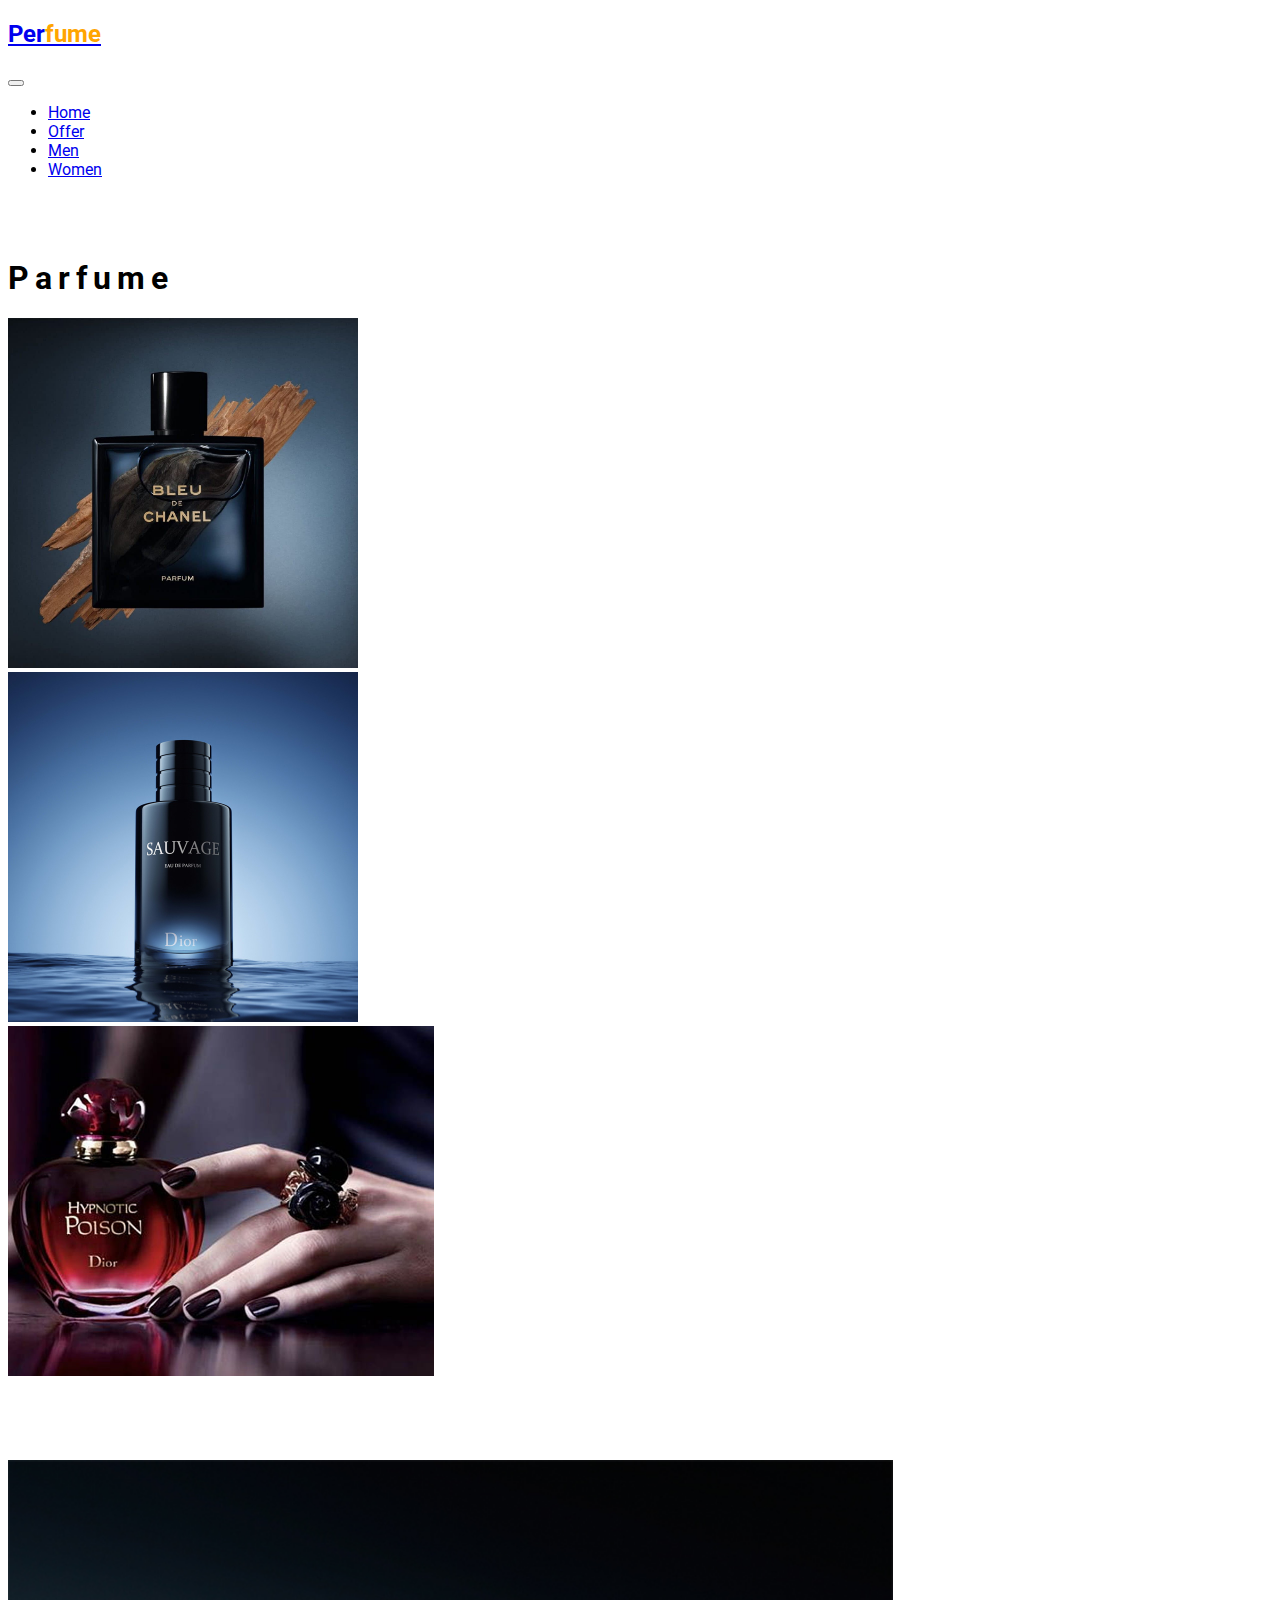
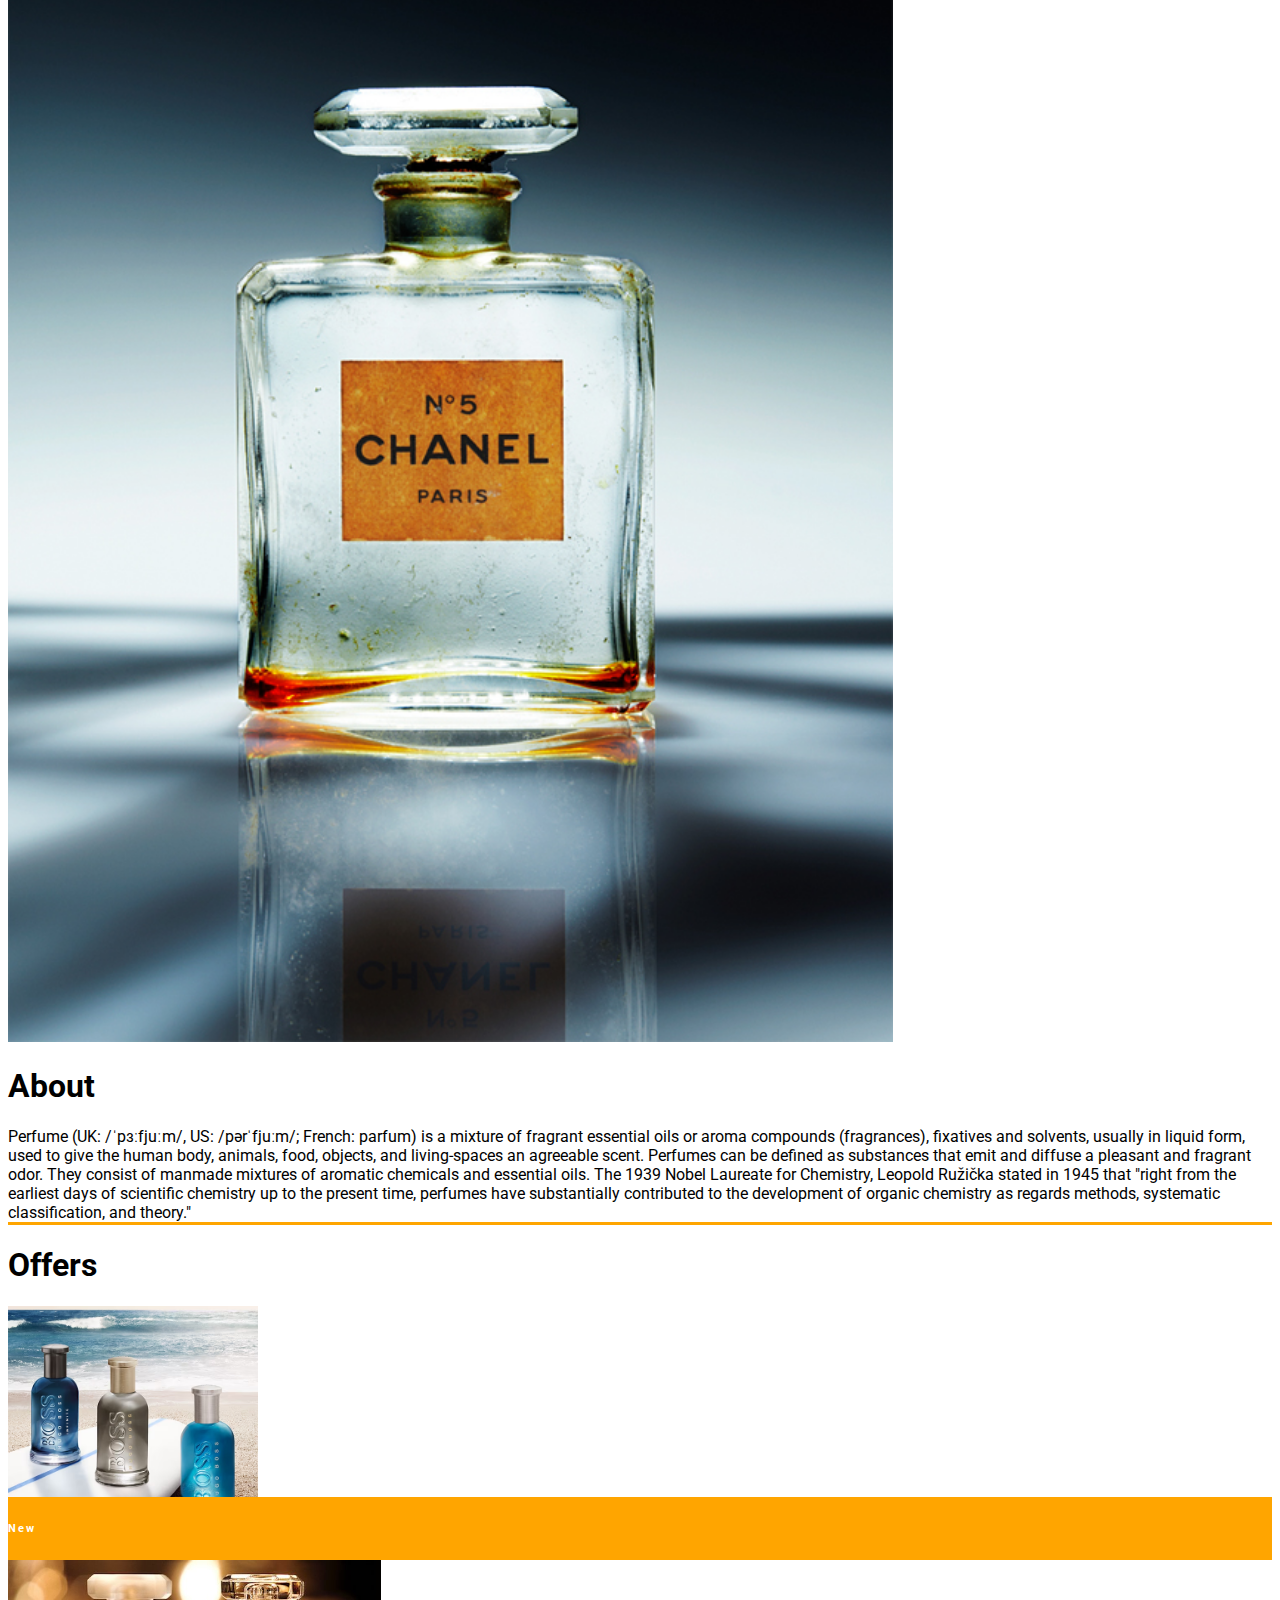
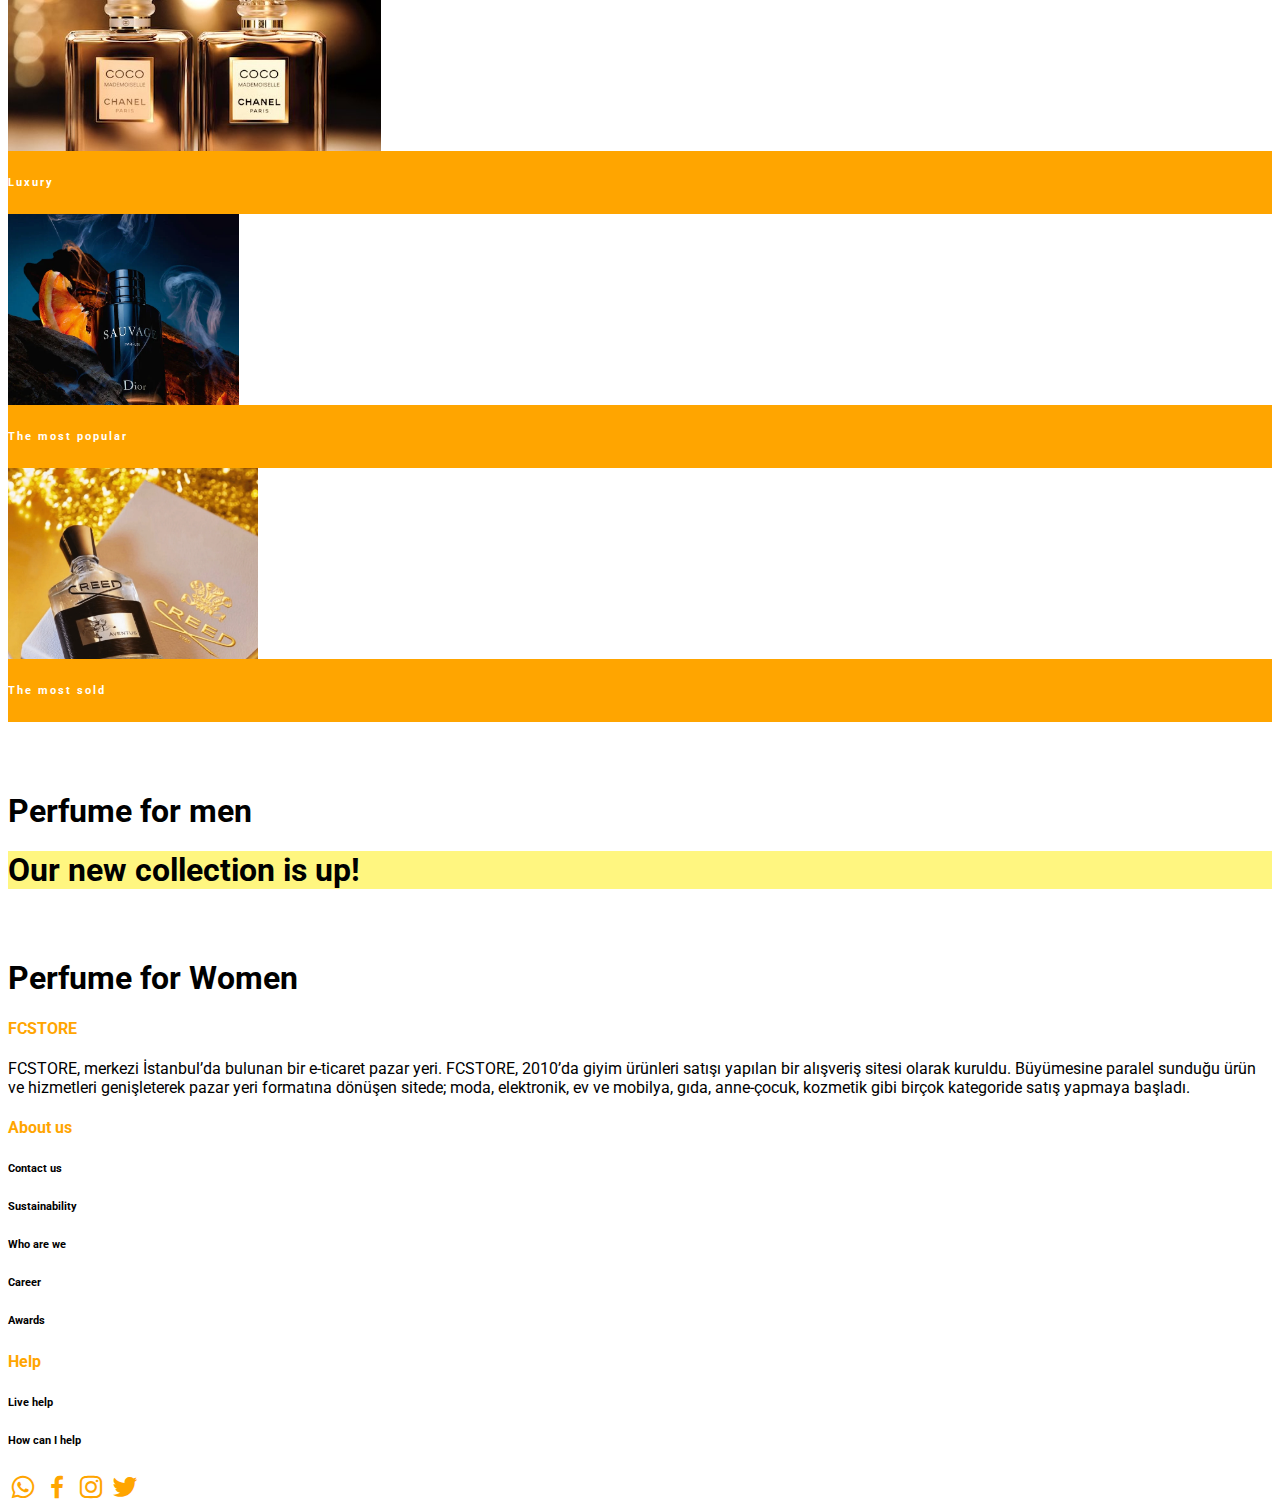
==== commit fcb150b6: "Farid .com" ====
--- a/index.html
+++ b/index.html
@@ -80,11 +80,11 @@
     </section>
     <section id="about">
         <div class="container">
-            <div class="row">
-                <div class="col-lg-5 aboutsekil">
-                    <img src="style/perfumeinfo.jpg" alt="" >
-                </div>
-                <div class="col-lg-6 text-center aboutyazi">
+            <div class="row mb-5">
+                <div class="col-lg-5 col-md-12 d-flex justify-content-center mb-4">
+                    <img src="style/perfumeinfo.jpg" alt="" width="70%">
+                </div>
+                <div class="col-lg-7 text-center col-md-12">
                     <h1 class="display5">About</h1>
                     <p style="border-bottom: 3px solid orange;" class="pb-4">Perfume (UK: /ˈpɜːfjuːm/, US: /pərˈfjuːm/; French: parfum) is a mixture of fragrant essential oils or aroma compounds (fragrances), fixatives and solvents, usually in liquid form, used to give the human body, animals, food, objects, and living-spaces an agreeable scent. Perfumes can be defined as substances that emit and diffuse a pleasant and fragrant odor. They consist of manmade mixtures of aromatic chemicals and essential oils. The 1939 Nobel Laureate for Chemistry, Leopold Ružička stated in 1945 that "right from the earliest days of scientific chemistry up to the present time, perfumes have substantially contributed to the development of organic chemistry as regards methods, systematic classification, and theory."</p>
                 </div>
--- a/style/style.css
+++ b/style/style.css
@@ -59,16 +59,7 @@
     .maqazin:hover{
         transform: scale(1);
     }
-    .aboutsekil>img{
-        width: 97%;
-        justify-content: center;
-        display: flex;
-    }
-    .aboutsekil{
-        justify-content: center;
-        display: flex;
-        padding: 0;
-    }
+    
 }
 @media(max-width:768px) {
     .clothbtn{
@@ -98,15 +89,7 @@
     position: relative;
     background-position: center;
 }
-.aboutsekil{
-    display: flex;
-    justify-content: end;
-    width: 70%;
-    padding-right: 50px;
-}
-.aboutyazi{
-    padding: 50px;
-}
+
 .overlay{
     position: absolute;
     background-color: yellow;
